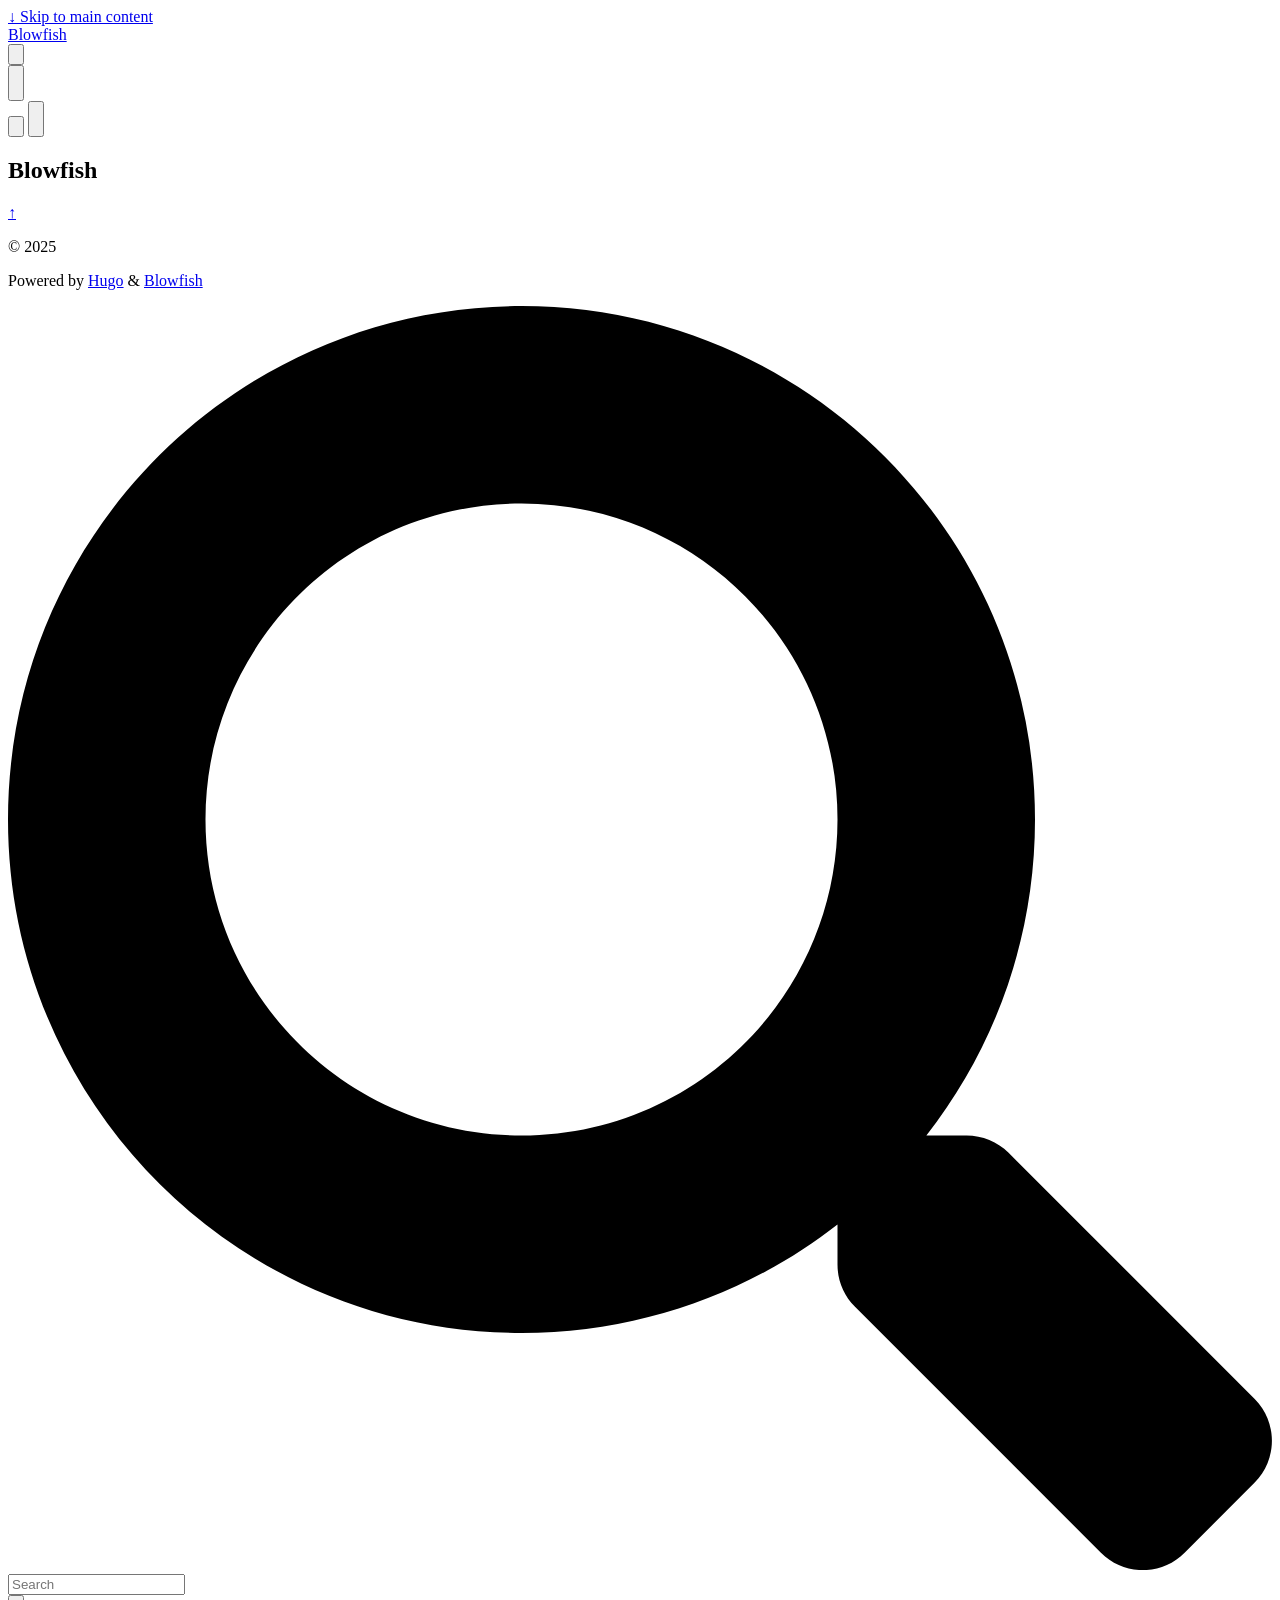
==== public/index.html @ 16b2619e "init(): hugo with blowfish" ====
<!doctype html>
<html
  lang="en"
  dir="ltr"
  class="scroll-smooth"
  data-default-appearance="light"
  data-auto-appearance="true"><head>
	<meta name="generator" content="Hugo 0.152.2"><script src="/livereload.js?mindelay=10&amp;v=2&amp;port=1313&amp;path=livereload" data-no-instant defer></script>
  <meta charset="utf-8">
  
    <meta http-equiv="content-language" content="en">
  
  <meta name="viewport" content="width=device-width, initial-scale=1.0">
  <meta http-equiv="X-UA-Compatible" content="ie=edge">
  <meta name="theme-color">

  
  
    <title>Blowfish</title>
    <meta name="title" content="Blowfish">
  

  
  
  
  
  
  <link rel="canonical" href="http://localhost:1313/">
  
    
      <link rel="alternate" type="application/rss+xml" href="/index.xml" title="Blowfish" />
  
    
      <link rel="alternate" type="application/json" href="/index.json" title="Blowfish" />
  

  
  
  

  
  <meta property="og:url" content="http://localhost:1313/">
  <meta property="og:site_name" content="Blowfish">
  <meta property="og:title" content="Blowfish">
  <meta property="og:locale" content="en">
  <meta property="og:type" content="website">

  
  <meta name="twitter:card" content="summary">
  <meta name="twitter:title" content="Blowfish">

  
  
  
  
    
      
    
  
    
      
    
  
    
      
    
  
  
    
  

  
  
  
  
  
  

  

  
  
  
  
  
  
  
  
    
  
  
  <link
    type="text/css"
    rel="stylesheet"
    href="/css/main.bundle.min.b3516d2448dbca46aab7811b1930a8708ece56c059d01c773e0862c43de93457685de3d0204dbedb1f30e3f3fb842df5cb2635067186ddfc57b5cecd2dbf078c.css"
    integrity="sha512-s1FtJEjbykaqt4EbGTCocI7OVsBZ0Bx3PghixD3pNFdoXePQIE2&#43;2x8w4/P7hC31yyY1BnGG3fxXtc7NLb8HjA==">

  
  
  <script
    type="text/javascript"
    src="/js/appearance.min.6f41174b3a05b680820fe08cadbfa5fb7a7ca347b76a0955cdc68b9d8aca1ce24f0547e138cea33bcc7904d551a90afcb1cc7f2d9fe8557075d501419046c08c.js"
    integrity="sha512-b0EXSzoFtoCCD&#43;CMrb&#43;l&#43;3p8o0e3aglVzcaLnYrKHOJPBUfhOM6jO8x5BNVRqQr8scx/LZ/oVXB11QFBkEbAjA=="></script>
  
  
  
  
  
  
    
    <script src="/lib/zoom/zoom.min.umd.b4b722fcb5d42f34f52b30a92f3521b69f403ca9d96d0d6179eb537cb870f5d83fdf1fe836688d95d5c99fefbda4170487711006e56051fa67ea00da10521721.js" integrity="sha512-tLci/LXULzT1KzCpLzUhtp9APKnZbQ1heetTfLhw9dg/3x/oNmiNldXJn&#43;&#43;9pBcEh3EQBuVgUfpn6gDaEFIXIQ=="></script>
  

  
  
  
    
  
  
    
  
  
  
  
  
  
  
    
    <script
      defer
      type="text/javascript"
      id="script-bundle"
      src="/js/main.bundle.min.e3d337dd3f18427eb20aa355839d583ef6382bc42e34cfe789adb9358d463ef51f53691e32f524259380d4d3add49162f522426784990f3a5dbd39c33c6ed05a.js"
      integrity="sha512-49M33T8YQn6yCqNVg51YPvY4K8QuNM/nia25NY1GPvUfU2keMvUkJZOA1NOt1JFi9SJCZ4SZDzpdvTnDPG7QWg=="
      data-copy="Copy"
      data-copied="Copied"></script>
  

  
  

<script src="/lib/jquery/jquery.slim.min.03cb160e3cfdb2667a2e2c80d283bebcf63ff8bbc4b629c9ab2babf6fae1d0c07ad470edae783efa4fabda2ac01c58d60e63b98b3c336be8208460f08f4354f5.js" integrity="sha512-A8sWDjz9smZ6LiyA0oO&#43;vPY/&#43;LvEtinJqyur9vrh0MB61HDtrng&#43;&#43;k&#43;r2irAHFjWDmO5izwza&#43;gghGDwj0NU9Q=="></script>


























  

  

  

  

  





  
  
    <link rel="apple-touch-icon" sizes="180x180" href="/apple-touch-icon.png">
    <link rel="icon" type="image/png" sizes="32x32" href="/favicon-32x32.png">
    <link rel="icon" type="image/png" sizes="16x16" href="/favicon-16x16.png">
    <link rel="manifest" href="/site.webmanifest">
  

  
  <script type="application/ld+json">
  {
    "@context": "https://schema.org",
    "@type": "WebSite",
    "@id": "http://localhost:1313/",
    "name": "Blowfish",
    
    "inLanguage": "en",
    "url": "http://localhost:1313/",
    
    "publisher" : {
      "@type": "Person",
      "name": ""
    }
  }
  </script>



  
  

  
  

  
  

  
  

  
  
</head>


















  
  
  <body class="flex flex-col h-screen m-auto leading-7 max-w-7xl px-6 sm:px-14 md:px-24 lg:px-32 text-lg bg-neutral text-neutral-900 dark:bg-neutral-800 dark:text-neutral scrollbar-thin scrollbar-track-neutral-200 scrollbar-thumb-neutral-400 dark:scrollbar-track-neutral-800 dark:scrollbar-thumb-neutral-600">
    <div id="the-top" class="absolute flex self-center">
      <a
        class="px-3 py-1 text-sm -translate-y-8 rounded-b-lg bg-primary-200 focus:translate-y-0 dark:bg-neutral-600"
        href="#main-content">
        <span class="font-bold text-primary-600 pe-2 dark:text-primary-400">&darr;</span>
        Skip to main content
      </a>
    </div>
    
    
      













<div
  class="main-menu flex items-center justify-between py-6 md:justify-start gap-x-3 pt-[2px] pr-2 md:pr-4 pb-[3px] pl-0">
  
  

  <div class="flex flex-1 items-center justify-between">
    <nav class="flex space-x-3">
      
        <a href="/" class="text-base font-medium">
          Blowfish
        </a>
      
    </nav>
    
  <nav class="hidden md:flex items-center gap-x-5 md:ml-12 h-12">
    

    

    

    
      <button
        id="search-button"
        aria-label="Search"
        class="text-base hover:text-primary-600 dark:hover:text-primary-400"
        title="Search (/)">
        <span class="relative block icon"><svg aria-hidden="true" focusable="false" data-prefix="fas" data-icon="search" class="svg-inline--fa fa-search fa-w-16" role="img" xmlns="http://www.w3.org/2000/svg" viewBox="0 0 512 512"><path fill="currentColor" d="M505 442.7L405.3 343c-4.5-4.5-10.6-7-17-7H372c27.6-35.3 44-79.7 44-128C416 93.1 322.9 0 208 0S0 93.1 0 208s93.1 208 208 208c48.3 0 92.7-16.4 128-44v16.3c0 6.4 2.5 12.5 7 17l99.7 99.7c9.4 9.4 24.6 9.4 33.9 0l28.3-28.3c9.4-9.4 9.4-24.6.1-34zM208 336c-70.7 0-128-57.2-128-128 0-70.7 57.2-128 128-128 70.7 0 128 57.2 128 128 0 70.7-57.2 128-128 128z"/></svg>
</span>
      </button>
    

    
      <div class=" flex items-center">
        <button
          id="appearance-switcher"
          aria-label="Dark mode switcher"
          type="button"
          class="text-base hover:text-primary-600 dark:hover:text-primary-400">
          <div class="flex items-center justify-center dark:hidden">
            <span class="relative block icon"><svg xmlns="http://www.w3.org/2000/svg" viewBox="0 0 512 512"><path fill="currentColor" d="M32 256c0-123.8 100.3-224 223.8-224c11.36 0 29.7 1.668 40.9 3.746c9.616 1.777 11.75 14.63 3.279 19.44C245 86.5 211.2 144.6 211.2 207.8c0 109.7 99.71 193 208.3 172.3c9.561-1.805 16.28 9.324 10.11 16.95C387.9 448.6 324.8 480 255.8 480C132.1 480 32 379.6 32 256z"/></svg>
</span>
          </div>
          <div class="items-center justify-center hidden dark:flex">
            <span class="relative block icon"><svg xmlns="http://www.w3.org/2000/svg" viewBox="0 0 512 512"><path fill="currentColor" d="M256 159.1c-53.02 0-95.1 42.98-95.1 95.1S202.1 351.1 256 351.1s95.1-42.98 95.1-95.1S309 159.1 256 159.1zM509.3 347L446.1 255.1l63.15-91.01c6.332-9.125 1.104-21.74-9.826-23.72l-109-19.7l-19.7-109c-1.975-10.93-14.59-16.16-23.72-9.824L256 65.89L164.1 2.736c-9.125-6.332-21.74-1.107-23.72 9.824L121.6 121.6L12.56 141.3C1.633 143.2-3.596 155.9 2.736 164.1L65.89 256l-63.15 91.01c-6.332 9.125-1.105 21.74 9.824 23.72l109 19.7l19.7 109c1.975 10.93 14.59 16.16 23.72 9.824L256 446.1l91.01 63.15c9.127 6.334 21.75 1.107 23.72-9.822l19.7-109l109-19.7C510.4 368.8 515.6 356.1 509.3 347zM256 383.1c-70.69 0-127.1-57.31-127.1-127.1c0-70.69 57.31-127.1 127.1-127.1s127.1 57.3 127.1 127.1C383.1 326.7 326.7 383.1 256 383.1z"/></svg>
</span>
          </div>
        </button>
      </div>
    
  </nav>

    
  <div class="flex md:hidden items-center gap-x-5 md:ml-12 h-12">
    <span></span>

    

    

    
      <button
        id="search-button-mobile"
        aria-label="Search"
        class="text-base hover:text-primary-600 dark:hover:text-primary-400"
        title="Search (/)">
        <span class="relative block icon"><svg aria-hidden="true" focusable="false" data-prefix="fas" data-icon="search" class="svg-inline--fa fa-search fa-w-16" role="img" xmlns="http://www.w3.org/2000/svg" viewBox="0 0 512 512"><path fill="currentColor" d="M505 442.7L405.3 343c-4.5-4.5-10.6-7-17-7H372c27.6-35.3 44-79.7 44-128C416 93.1 322.9 0 208 0S0 93.1 0 208s93.1 208 208 208c48.3 0 92.7-16.4 128-44v16.3c0 6.4 2.5 12.5 7 17l99.7 99.7c9.4 9.4 24.6 9.4 33.9 0l28.3-28.3c9.4-9.4 9.4-24.6.1-34zM208 336c-70.7 0-128-57.2-128-128 0-70.7 57.2-128 128-128 70.7 0 128 57.2 128 128 0 70.7-57.2 128-128 128z"/></svg>
</span>
      </button>
    

    
      <button
        id="appearance-switcher-mobile"
        aria-label="Dark mode switcher"
        type="button"
        class="text-base hover:text-primary-600 dark:hover:text-primary-400 me-1">
        <div class="flex items-center justify-center dark:hidden">
          <span class="relative block icon"><svg xmlns="http://www.w3.org/2000/svg" viewBox="0 0 512 512"><path fill="currentColor" d="M32 256c0-123.8 100.3-224 223.8-224c11.36 0 29.7 1.668 40.9 3.746c9.616 1.777 11.75 14.63 3.279 19.44C245 86.5 211.2 144.6 211.2 207.8c0 109.7 99.71 193 208.3 172.3c9.561-1.805 16.28 9.324 10.11 16.95C387.9 448.6 324.8 480 255.8 480C132.1 480 32 379.6 32 256z"/></svg>
</span>
        </div>
        <div class="items-center justify-center hidden dark:flex">
          <span class="relative block icon"><svg xmlns="http://www.w3.org/2000/svg" viewBox="0 0 512 512"><path fill="currentColor" d="M256 159.1c-53.02 0-95.1 42.98-95.1 95.1S202.1 351.1 256 351.1s95.1-42.98 95.1-95.1S309 159.1 256 159.1zM509.3 347L446.1 255.1l63.15-91.01c6.332-9.125 1.104-21.74-9.826-23.72l-109-19.7l-19.7-109c-1.975-10.93-14.59-16.16-23.72-9.824L256 65.89L164.1 2.736c-9.125-6.332-21.74-1.107-23.72 9.824L121.6 121.6L12.56 141.3C1.633 143.2-3.596 155.9 2.736 164.1L65.89 256l-63.15 91.01c-6.332 9.125-1.105 21.74 9.824 23.72l109 19.7l19.7 109c1.975 10.93 14.59 16.16 23.72 9.824L256 446.1l91.01 63.15c9.127 6.334 21.75 1.107 23.72-9.822l19.7-109l109-19.7C510.4 368.8 515.6 356.1 509.3 347zM256 383.1c-70.69 0-127.1-57.31-127.1-127.1c0-70.69 57.31-127.1 127.1-127.1s127.1 57.3 127.1 127.1C383.1 326.7 326.7 383.1 256 383.1z"/></svg>
</span>
        </div>
      </button>
    
  </div>

  </div>
  
  <div class="-my-2 md:hidden">
    <div id="menu-button" class="block">
      
    </div>
  </div>

</div>





    
    <div class="relative flex flex-col grow">
      <main id="main-content" class="grow">
        
  
  
    
<article
  class="
    h-full
   flex flex-col items-center justify-center text-center">
  <header class="relative px-1 py-1 flex flex-col items-center mb-3">
    
    <h1 class="text-4xl font-extrabold">
      Blowfish
    </h1>
    
    <div class="mt-1 text-2xl">
      

    </div>
  </header>
  <section class="prose dark:prose-invert w-full"></section>
</article>
<section>
  



</section>

  

        


  






<div
  id="scroll-to-top"
  class="fixed bottom-6 end-6 z-50 transform translate-y-4 opacity-0 duration-200">
  <a
    href="#the-top"
    class="pointer-events-auto flex h-12 w-12 items-center justify-center rounded-full bg-neutral/50 text-xl text-neutral-700 hover:text-primary-600 dark:bg-neutral-800/50 dark:text-neutral dark:hover:text-primary-400"
    aria-label="Scroll to top"
    title="Scroll to top">
    &uarr;
  </a>
</div>

      </main><footer id="site-footer" class="py-10 print:hidden">
  
  
    
  
  <div class="flex items-center justify-between">
    
    
      <p class="text-sm text-neutral-500 dark:text-neutral-400">
          &copy;
          2025
          
      </p>
    

    
    
      <p class="text-xs text-neutral-500 dark:text-neutral-400">
        
        
        Powered by <a class="hover:underline hover:decoration-primary-400 hover:text-primary-500"
          href="https://gohugo.io/" target="_blank" rel="noopener noreferrer">Hugo</a> &amp; <a class="hover:underline hover:decoration-primary-400 hover:text-primary-500"
          href="https://blowfish.page/" target="_blank" rel="noopener noreferrer">Blowfish</a>
      </p>
    
  </div>
  
    <script>
      mediumZoom(document.querySelectorAll("img:not(.nozoom)"), {
        margin: 24,
        background: "rgba(0,0,0,0.5)",
        scrollOffset: 0,
      });
    </script>
  
  
  
  <script
    type="text/javascript"
    src="/js/process.min.ee03488f19c93c2efb199e2e3014ea5f3cb2ce7d45154adb3399a158cac27ca52831db249ede5bb602700ef87eb02434139de0858af1818ab0fb4182472204a4.js"
    integrity="sha512-7gNIjxnJPC77GZ4uMBTqXzyyzn1FFUrbM5mhWMrCfKUoMdsknt5btgJwDvh&#43;sCQ0E53ghYrxgYqw&#43;0GCRyIEpA=="></script>
  
  
</footer>
<div
  id="search-wrapper"
  class="invisible fixed inset-0 flex h-screen w-screen cursor-default flex-col bg-neutral-500/50 p-4 backdrop-blur-sm dark:bg-neutral-900/50 sm:p-6 md:p-[10vh] lg:p-[12vh] z-500"
  data-url="http://localhost:1313/">
  <div
    id="search-modal"
    class="flex flex-col w-full max-w-3xl min-h-0 mx-auto border rounded-md shadow-lg top-20 border-neutral-200 bg-neutral dark:border-neutral-700 dark:bg-neutral-800">
    <header class="relative z-10 flex items-center justify-between flex-none px-2">
      <form class="flex items-center flex-auto min-w-0">
        <div class="flex items-center justify-center w-8 h-8 text-neutral-400">
          <span class="relative block icon"><svg aria-hidden="true" focusable="false" data-prefix="fas" data-icon="search" class="svg-inline--fa fa-search fa-w-16" role="img" xmlns="http://www.w3.org/2000/svg" viewBox="0 0 512 512"><path fill="currentColor" d="M505 442.7L405.3 343c-4.5-4.5-10.6-7-17-7H372c27.6-35.3 44-79.7 44-128C416 93.1 322.9 0 208 0S0 93.1 0 208s93.1 208 208 208c48.3 0 92.7-16.4 128-44v16.3c0 6.4 2.5 12.5 7 17l99.7 99.7c9.4 9.4 24.6 9.4 33.9 0l28.3-28.3c9.4-9.4 9.4-24.6.1-34zM208 336c-70.7 0-128-57.2-128-128 0-70.7 57.2-128 128-128 70.7 0 128 57.2 128 128 0 70.7-57.2 128-128 128z"/></svg>
</span>
        </div>
        <input
          type="search"
          id="search-query"
          class="flex flex-auto h-12 mx-1 bg-transparent appearance-none focus:outline-dotted focus:outline-2 focus:outline-transparent"
          placeholder="Search"
          tabindex="0">
      </form>
      <button
        id="close-search-button"
        class="flex items-center justify-center w-8 h-8 text-neutral-700 hover:text-primary-600 dark:text-neutral dark:hover:text-primary-400"
        title="Close (Esc)">
        <span class="relative block icon"><svg xmlns="http://www.w3.org/2000/svg" viewBox="0 0 320 512"><path fill="currentColor" d="M310.6 361.4c12.5 12.5 12.5 32.75 0 45.25C304.4 412.9 296.2 416 288 416s-16.38-3.125-22.62-9.375L160 301.3L54.63 406.6C48.38 412.9 40.19 416 32 416S15.63 412.9 9.375 406.6c-12.5-12.5-12.5-32.75 0-45.25l105.4-105.4L9.375 150.6c-12.5-12.5-12.5-32.75 0-45.25s32.75-12.5 45.25 0L160 210.8l105.4-105.4c12.5-12.5 32.75-12.5 45.25 0s12.5 32.75 0 45.25l-105.4 105.4L310.6 361.4z"/></svg>
</span>
      </button>
    </header>
    <section class="flex-auto px-2 overflow-auto">
      <ul id="search-results">
        
      </ul>
    </section>
  </div>
</div>

    </div>
  </body>
  
</html>
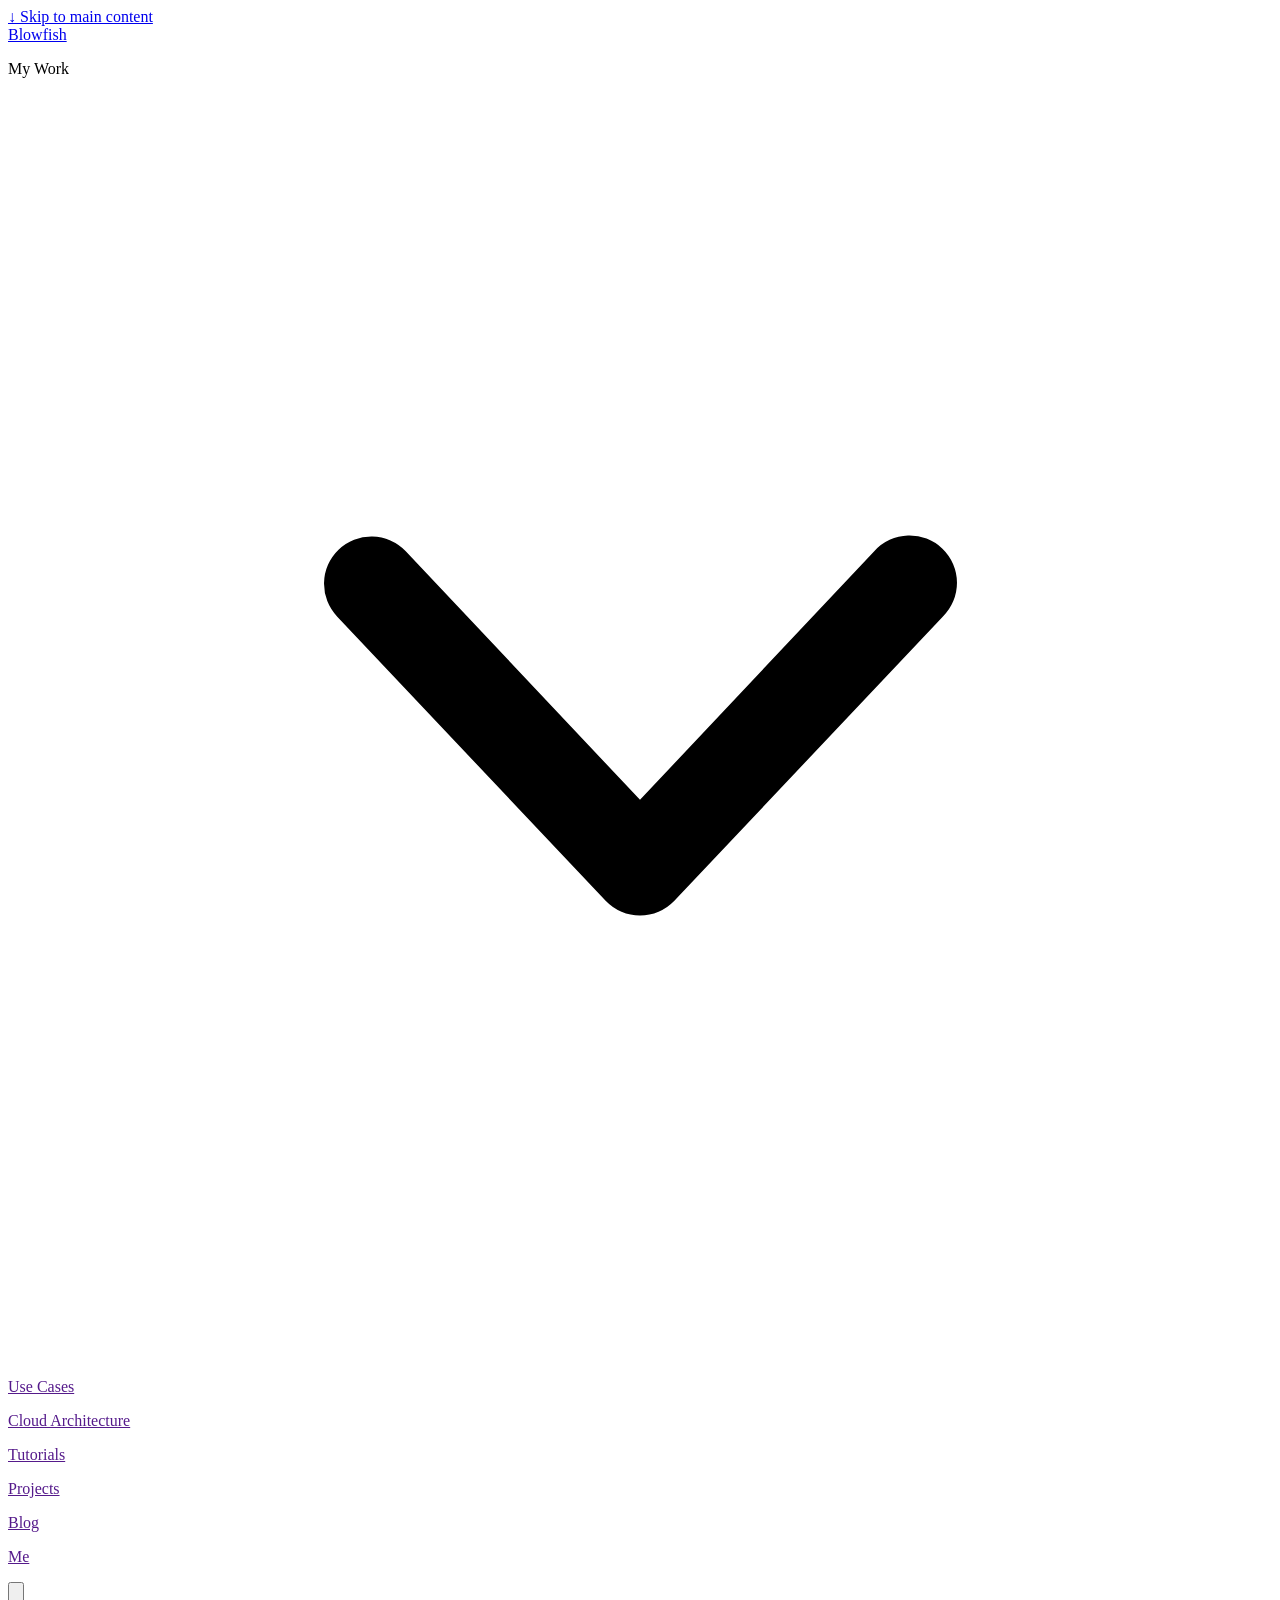
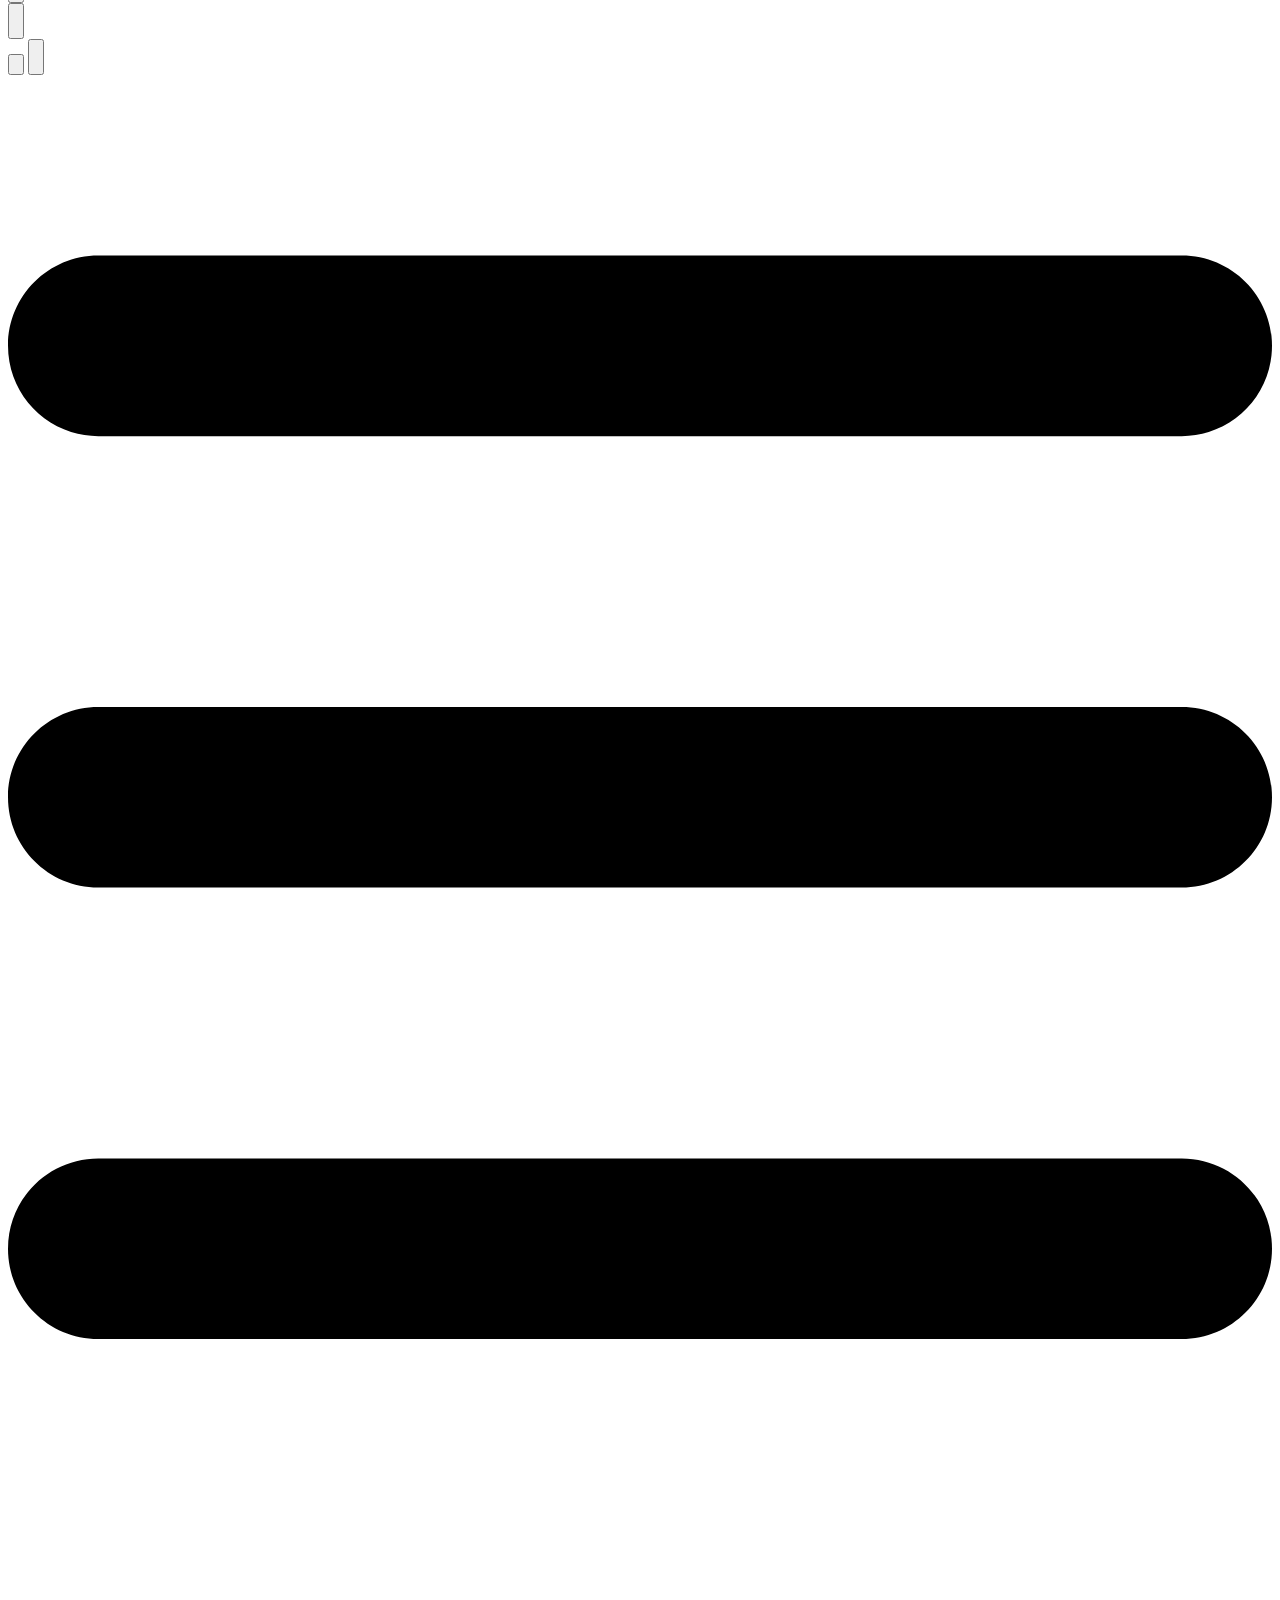
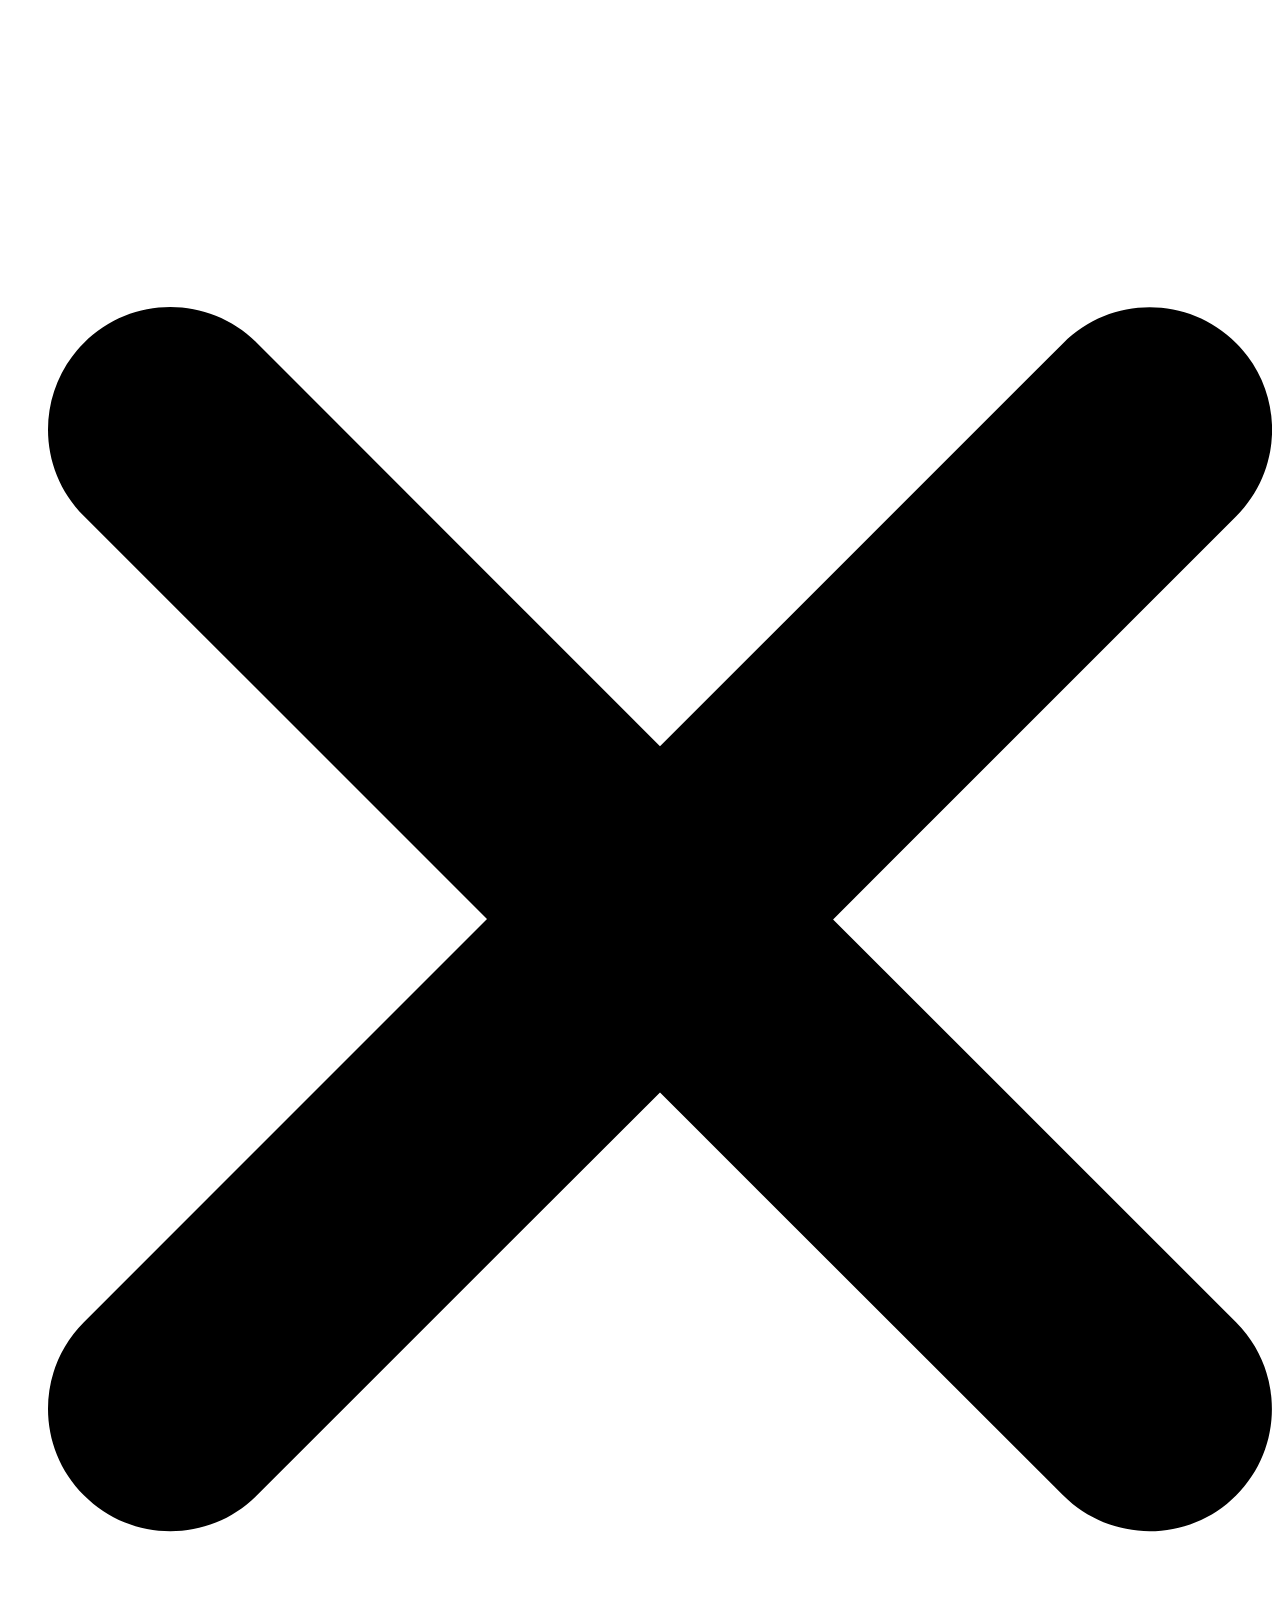
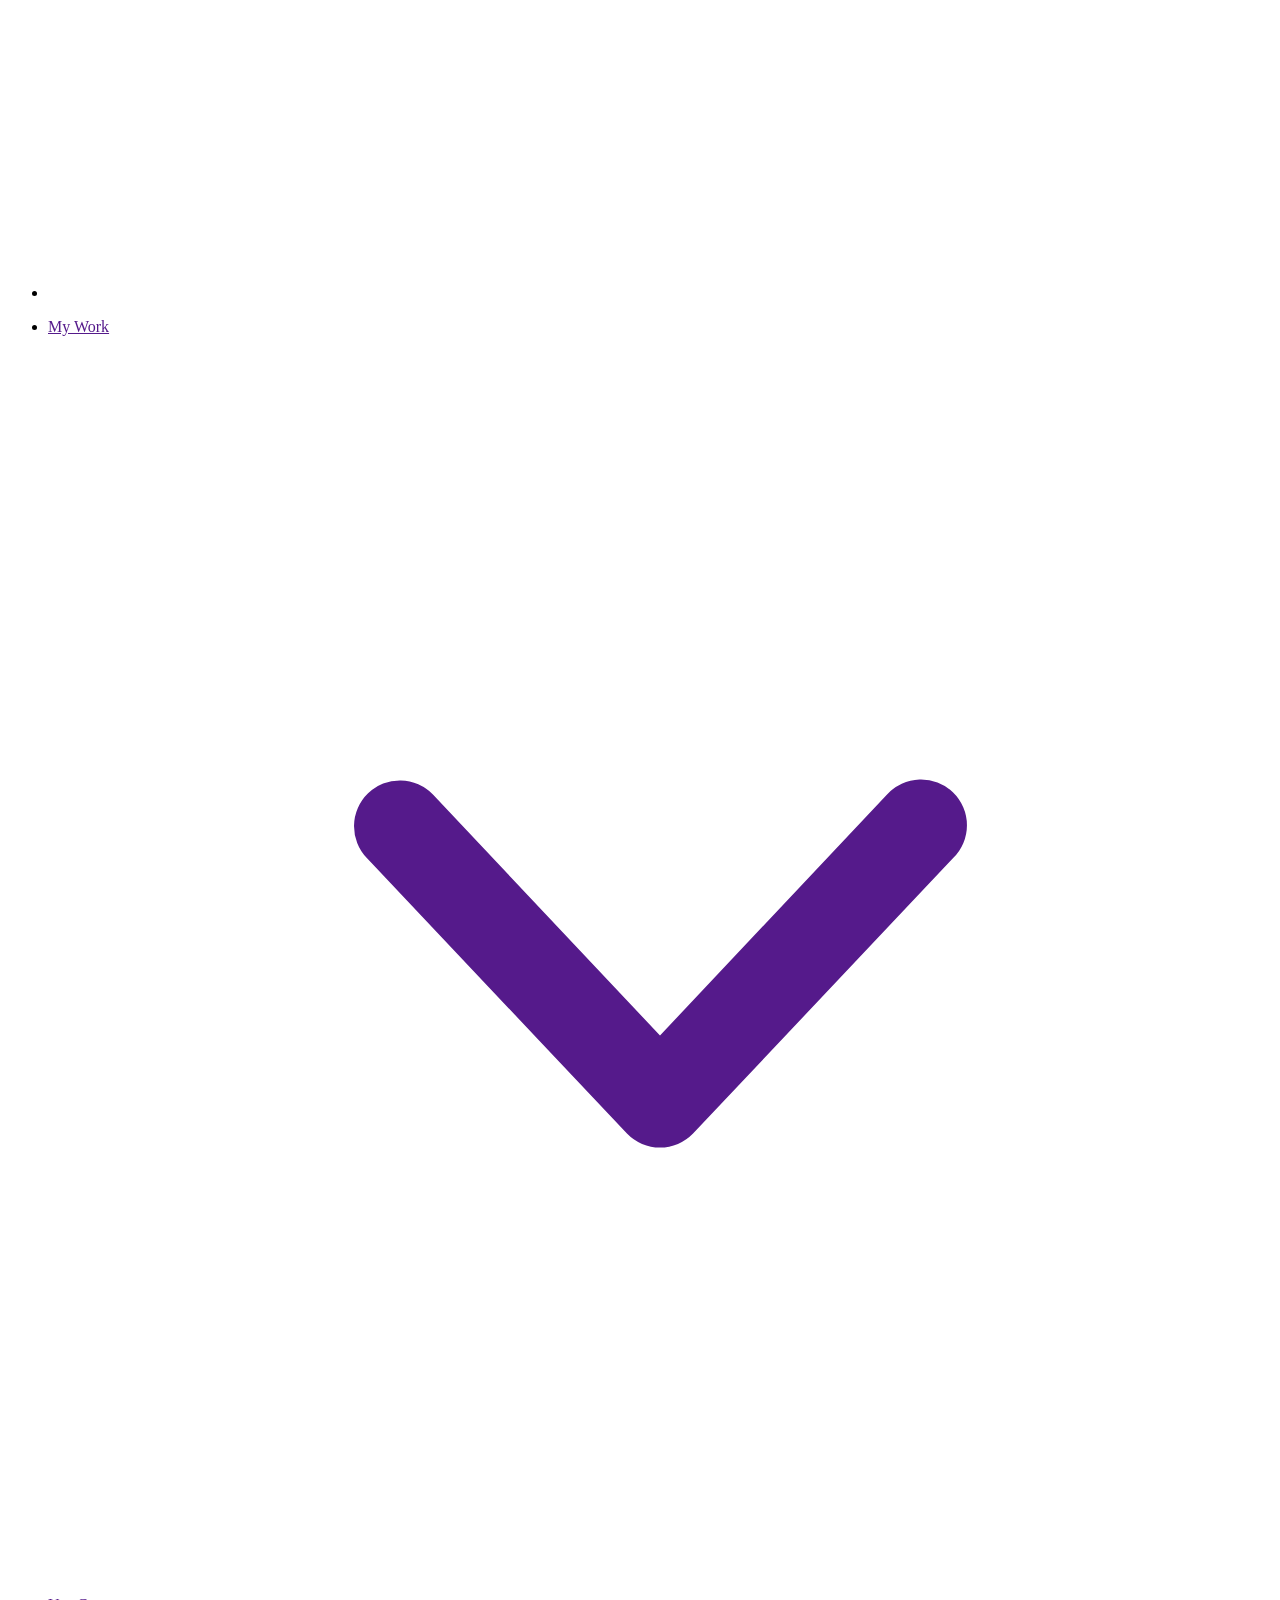
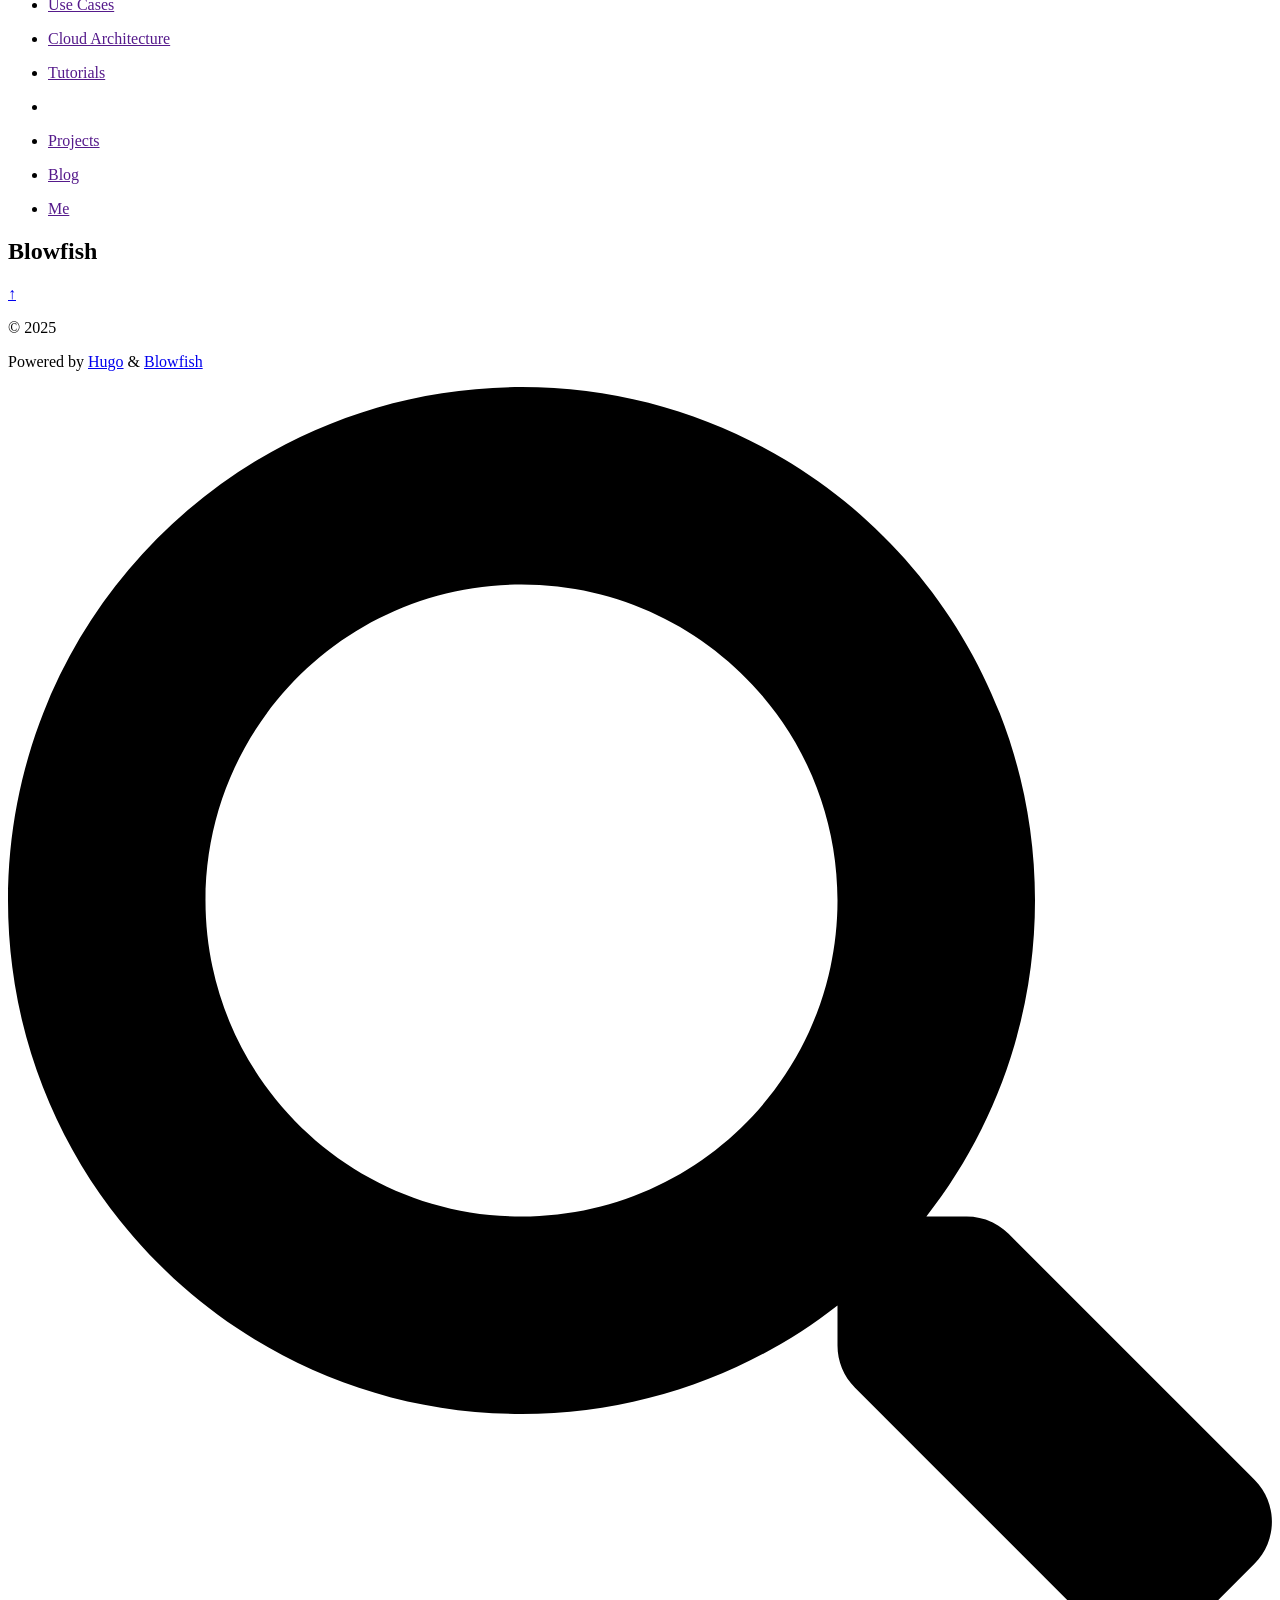
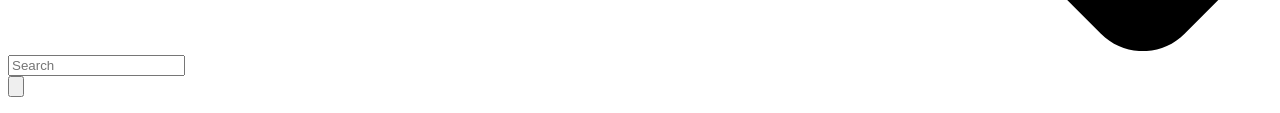
==== commit 52d052d8: "feat(main menu):add few main menu header page" ====
--- a/public/index.html
+++ b/public/index.html
@@ -92,8 +92,8 @@
   <link
     type="text/css"
     rel="stylesheet"
-    href="/css/main.bundle.min.b3516d2448dbca46aab7811b1930a8708ece56c059d01c773e0862c43de93457685de3d0204dbedb1f30e3f3fb842df5cb2635067186ddfc57b5cecd2dbf078c.css"
-    integrity="sha512-s1FtJEjbykaqt4EbGTCocI7OVsBZ0Bx3PghixD3pNFdoXePQIE2&#43;2x8w4/P7hC31yyY1BnGG3fxXtc7NLb8HjA==">
+    href="/css/main.bundle.min.08171f97cc4cc5e26d8b3054a8648a2ed48466ffc00e5a6cecfb38244cf3c32ada1343960e5634093212b70f3cf924ec5c8bbbe85995e91fa86300d0ac822822.css"
+    integrity="sha512-CBcfl8xMxeJtizBUqGSKLtSEZv/ADlps7Ps4JEzzwyraE0OWDlY0CTIStw88&#43;STsXIu76FmV6R&#43;oYwDQrIIoIg==">
 
   
   
@@ -284,6 +284,136 @@
     
   <nav class="hidden md:flex items-center gap-x-5 md:ml-12 h-12">
     
+      
+        
+  <div>
+  <div class="cursor-pointer flex items-center nested-menu">
+    
+    <a
+      
+      aria-label="My Work"
+      class="text-base font-medium hover:text-primary-600 dark:hover:text-primary-400"
+      title="">
+      <p>
+        My Work
+      </p>
+    </a>
+    <span>
+      <span class="relative block icon"><svg
+  xmlns="http://www.w3.org/2000/svg"
+  viewBox="0 0 20 20"
+  fill="currentColor"
+  aria-hidden="true"
+>
+  <path
+    fill-rule="evenodd"
+    d="M5.23 7.21a.75.75 0 011.06.02L10 11.168l3.71-3.938a.75.75 0 111.08 1.04l-4.25 4.5a.75.75 0 01-1.08 0l-4.25-4.5a.75.75 0 01.02-1.06z"
+    clip-rule="evenodd"
+  />
+</svg>
+</span>
+    </span>
+  </div>
+  <div class="absolute menuhide">
+    <div class="pt-2 p-5 mt-2 rounded-xl backdrop-blur shadow-2xl">
+      <div class="flex flex-col space-y-3">
+        
+          <a
+            href=""
+            
+            aria-label="Use Cases"
+            class="flex items-center hover:text-primary-600 dark:hover:text-primary-400">
+            
+            <p class="text-sm font-sm" title="">
+              Use Cases
+            </p>
+          </a>
+        
+          <a
+            href=""
+            
+            aria-label="Cloud Architecture"
+            class="flex items-center hover:text-primary-600 dark:hover:text-primary-400">
+            
+            <p class="text-sm font-sm" title="">
+              Cloud Architecture
+            </p>
+          </a>
+        
+          <a
+            href=""
+            
+            aria-label="Tutorials"
+            class="flex items-center hover:text-primary-600 dark:hover:text-primary-400">
+            
+            <p class="text-sm font-sm" title="">
+              Tutorials
+            </p>
+          </a>
+        
+      </div>
+    </div>
+  </div>
+</div>
+
+
+
+      
+        
+  <a
+  href=""
+  
+  class="flex items-center hover:text-primary-600 dark:hover:text-primary-400"
+  aria-label="Projects"
+  title="">
+  
+  
+    <p class="text-base font-medium">
+      Projects
+    </p>
+  
+</a>
+
+
+
+      
+        
+  <a
+  href=""
+  
+  class="flex items-center hover:text-primary-600 dark:hover:text-primary-400"
+  aria-label="Blog"
+  title="">
+  
+  
+    <p class="text-base font-medium">
+      Blog
+    </p>
+  
+</a>
+
+
+
+      
+        
+  <a
+  href=""
+  
+  class="flex items-center hover:text-primary-600 dark:hover:text-primary-400"
+  aria-label="Me"
+  title="">
+  
+  
+    <p class="text-base font-medium">
+      Me
+    </p>
+  
+</a>
+
+
+
+      
+    
 
     
 
@@ -361,6 +491,161 @@
   
   <div class="-my-2 md:hidden">
     <div id="menu-button" class="block">
+      
+        <div class="cursor-pointer hover:text-primary-600 dark:hover:text-primary-400">
+          <span class="relative block icon"><svg xmlns="http://www.w3.org/2000/svg" viewBox="0 0 448 512"><path fill="currentColor" d="M0 96C0 78.33 14.33 64 32 64H416C433.7 64 448 78.33 448 96C448 113.7 433.7 128 416 128H32C14.33 128 0 113.7 0 96zM0 256C0 238.3 14.33 224 32 224H416C433.7 224 448 238.3 448 256C448 273.7 433.7 288 416 288H32C14.33 288 0 273.7 0 256zM416 448H32C14.33 448 0 433.7 0 416C0 398.3 14.33 384 32 384H416C433.7 384 448 398.3 448 416C448 433.7 433.7 448 416 448z"/></svg>
+</span>
+        </div>
+        <div
+          id="menu-wrapper"
+          class="fixed inset-0 z-30 invisible w-screen h-screen m-0 overflow-auto transition-opacity opacity-0 cursor-default bg-neutral-100/50 backdrop-blur-sm dark:bg-neutral-900/50 pt-[5px]">
+          <ul
+            class="flex space-y-2 mt-3 flex-col items-end w-full px-6 py-6 mx-auto overflow-visible list-none text-end max-w-7xl">
+            <li id="menu-close-button">
+              <span
+                class="cursor-pointer inline-block align-text-bottom hover:text-primary-600 dark:hover:text-primary-400">
+                <span class="relative block icon"><svg xmlns="http://www.w3.org/2000/svg" viewBox="0 0 320 512"><path fill="currentColor" d="M310.6 361.4c12.5 12.5 12.5 32.75 0 45.25C304.4 412.9 296.2 416 288 416s-16.38-3.125-22.62-9.375L160 301.3L54.63 406.6C48.38 412.9 40.19 416 32 416S15.63 412.9 9.375 406.6c-12.5-12.5-12.5-32.75 0-45.25l105.4-105.4L9.375 150.6c-12.5-12.5-12.5-32.75 0-45.25s32.75-12.5 45.25 0L160 210.8l105.4-105.4c12.5-12.5 32.75-12.5 45.25 0s12.5 32.75 0 45.25l-105.4 105.4L310.6 361.4z"/></svg>
+</span>
+              </span>
+            </li>
+
+            
+              
+  <li class="mt-1">
+  <a
+    href=""
+    aria-label="My Work"
+    class="flex items-center hover:text-primary-600 dark:hover:text-primary-400">
+    
+    <p class="text-bg font-bg" title="">
+      My Work
+    </p>
+    <span>
+      <span class="relative block icon"><svg
+  xmlns="http://www.w3.org/2000/svg"
+  viewBox="0 0 20 20"
+  fill="currentColor"
+  aria-hidden="true"
+>
+  <path
+    fill-rule="evenodd"
+    d="M5.23 7.21a.75.75 0 011.06.02L10 11.168l3.71-3.938a.75.75 0 111.08 1.04l-4.25 4.5a.75.75 0 01-1.08 0l-4.25-4.5a.75.75 0 01.02-1.06z"
+    clip-rule="evenodd"
+  />
+</svg>
+</span>
+    </span>
+  </a>
+</li>
+
+  <li class="mt-1">
+    <a
+      href=""
+      
+      aria-label="Use Cases"
+      class="flex items-center hover:text-primary-600 dark:hover:text-primary-400">
+      
+      <p class="text-sm font-small" title="">
+        Use Cases
+      </p>
+    </a>
+  </li>
+
+  <li class="mt-1">
+    <a
+      href=""
+      
+      aria-label="Cloud Architecture"
+      class="flex items-center hover:text-primary-600 dark:hover:text-primary-400">
+      
+      <p class="text-sm font-small" title="">
+        Cloud Architecture
+      </p>
+    </a>
+  </li>
+
+  <li class="mt-1">
+    <a
+      href=""
+      
+      aria-label="Tutorials"
+      class="flex items-center hover:text-primary-600 dark:hover:text-primary-400">
+      
+      <p class="text-sm font-small" title="">
+        Tutorials
+      </p>
+    </a>
+  </li>
+
+<li class="mb-2"></li>
+
+
+
+            
+              
+  <li class="mt-1">
+  <a
+    href=""
+    
+    class="flex items-center hover:text-primary-600 dark:hover:text-primary-400"
+    aria-label="Projects"
+    title="">
+    
+    
+      <p class="text-bg font-bg">
+        Projects
+      </p>
+    
+  </a>
+</li>
+
+
+
+            
+              
+  <li class="mt-1">
+  <a
+    href=""
+    
+    class="flex items-center hover:text-primary-600 dark:hover:text-primary-400"
+    aria-label="Blog"
+    title="">
+    
+    
+      <p class="text-bg font-bg">
+        Blog
+      </p>
+    
+  </a>
+</li>
+
+
+
+            
+              
+  <li class="mt-1">
+  <a
+    href=""
+    
+    class="flex items-center hover:text-primary-600 dark:hover:text-primary-400"
+    aria-label="Me"
+    title="">
+    
+    
+      <p class="text-bg font-bg">
+        Me
+      </p>
+    
+  </a>
+</li>
+
+
+
+            
+
+          </ul>
+          
+        </div>
       
     </div>
   </div>
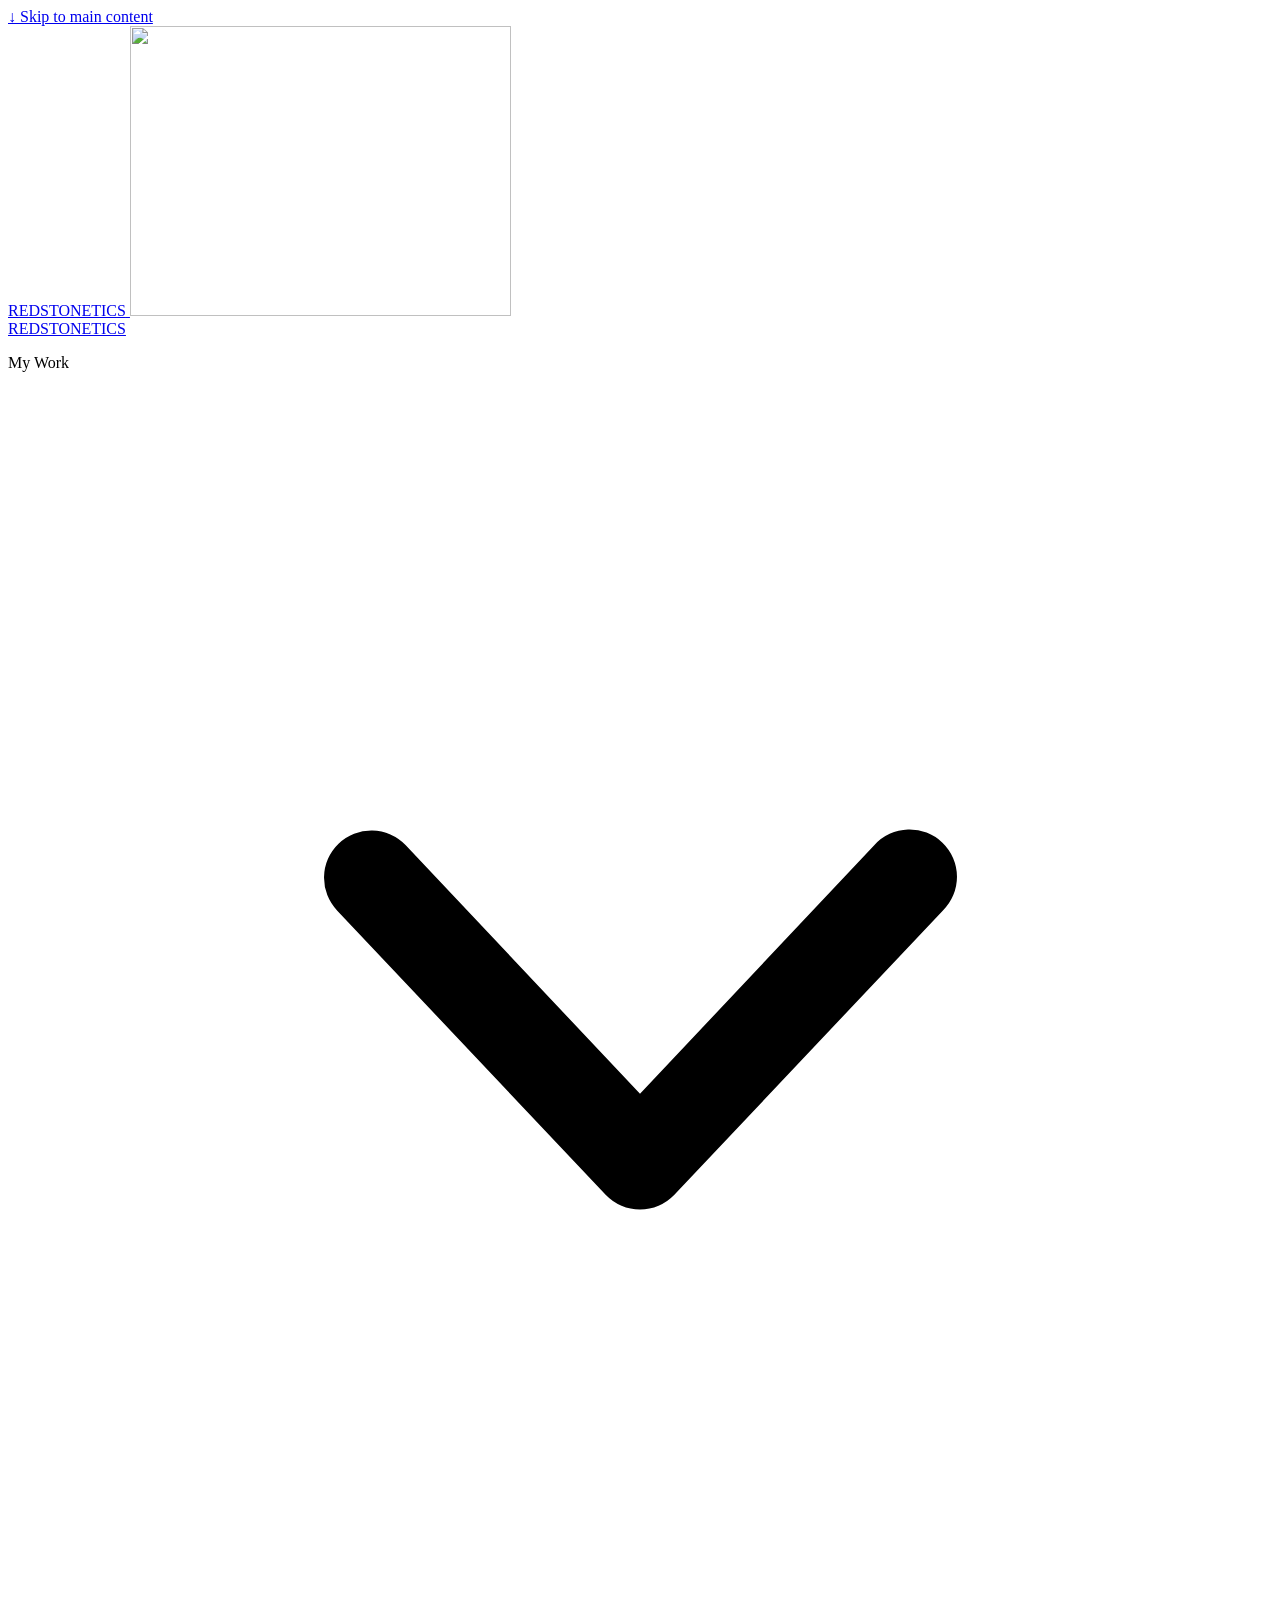
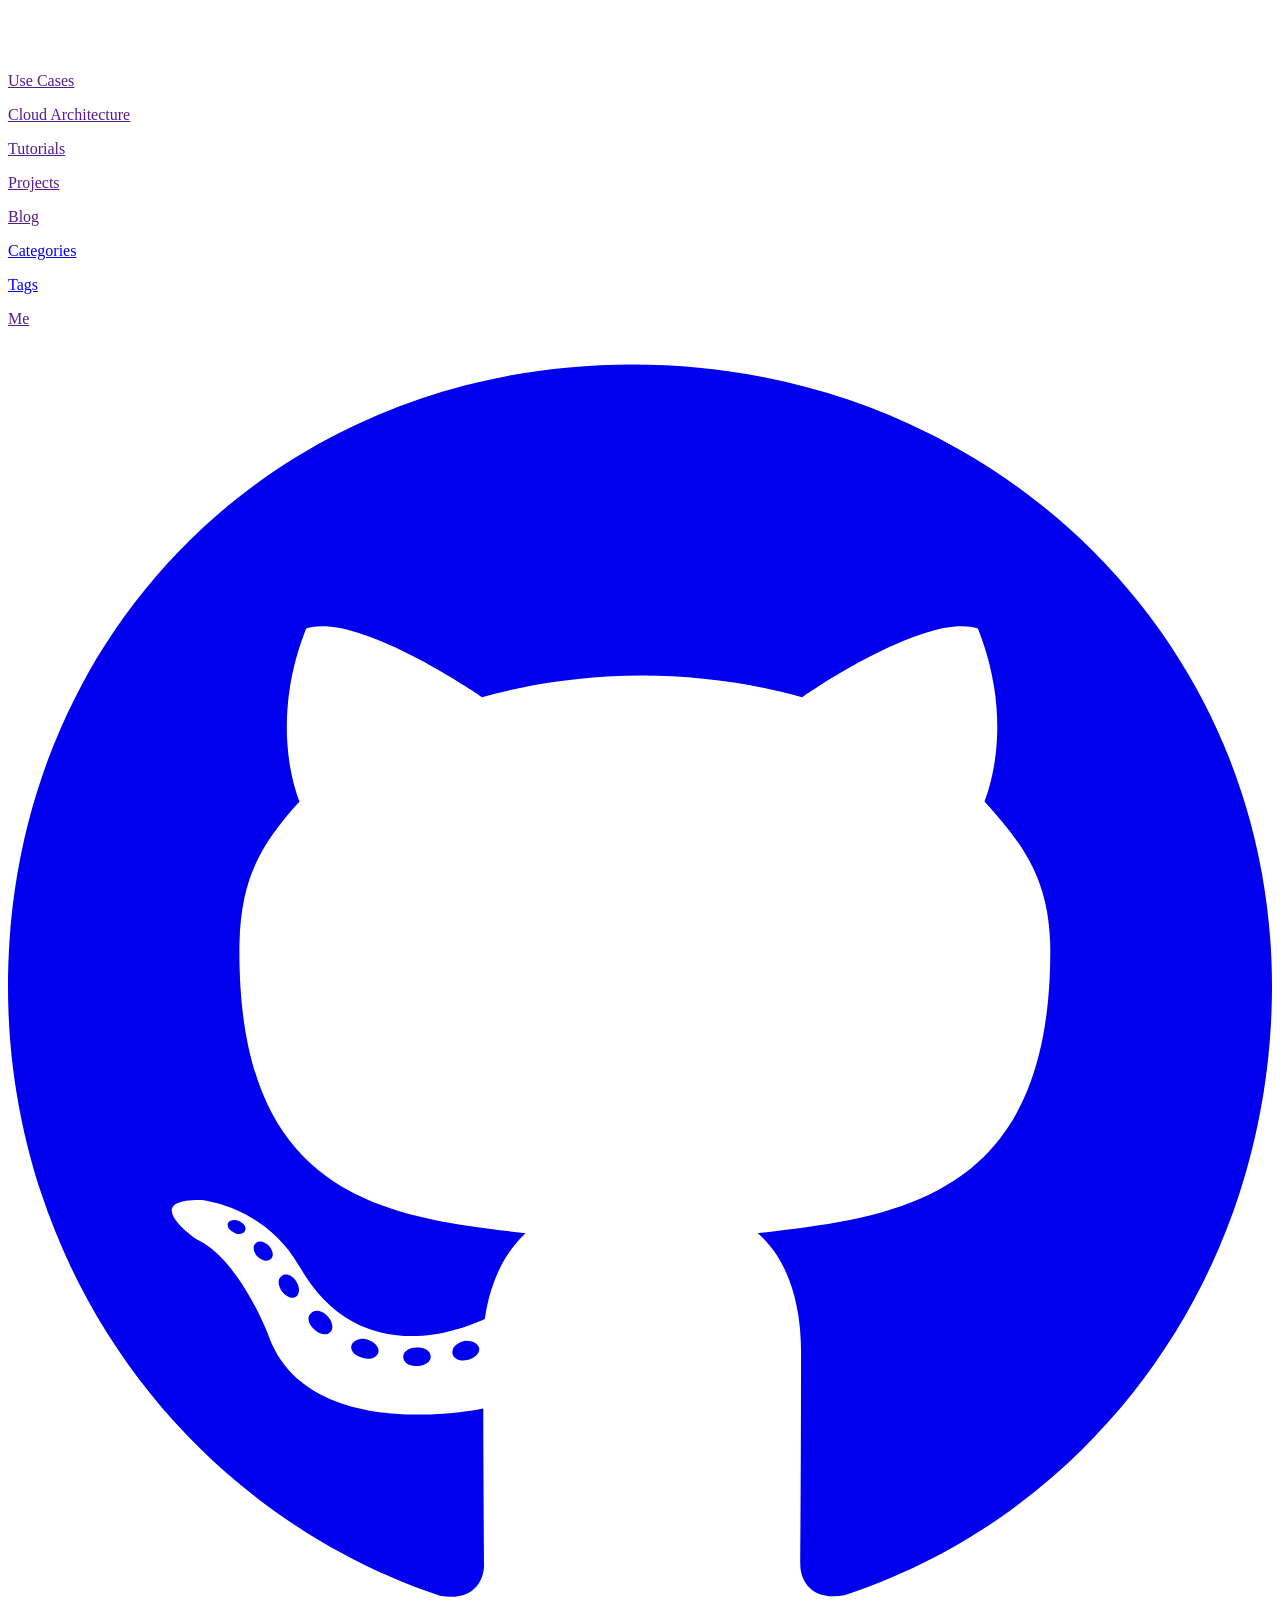
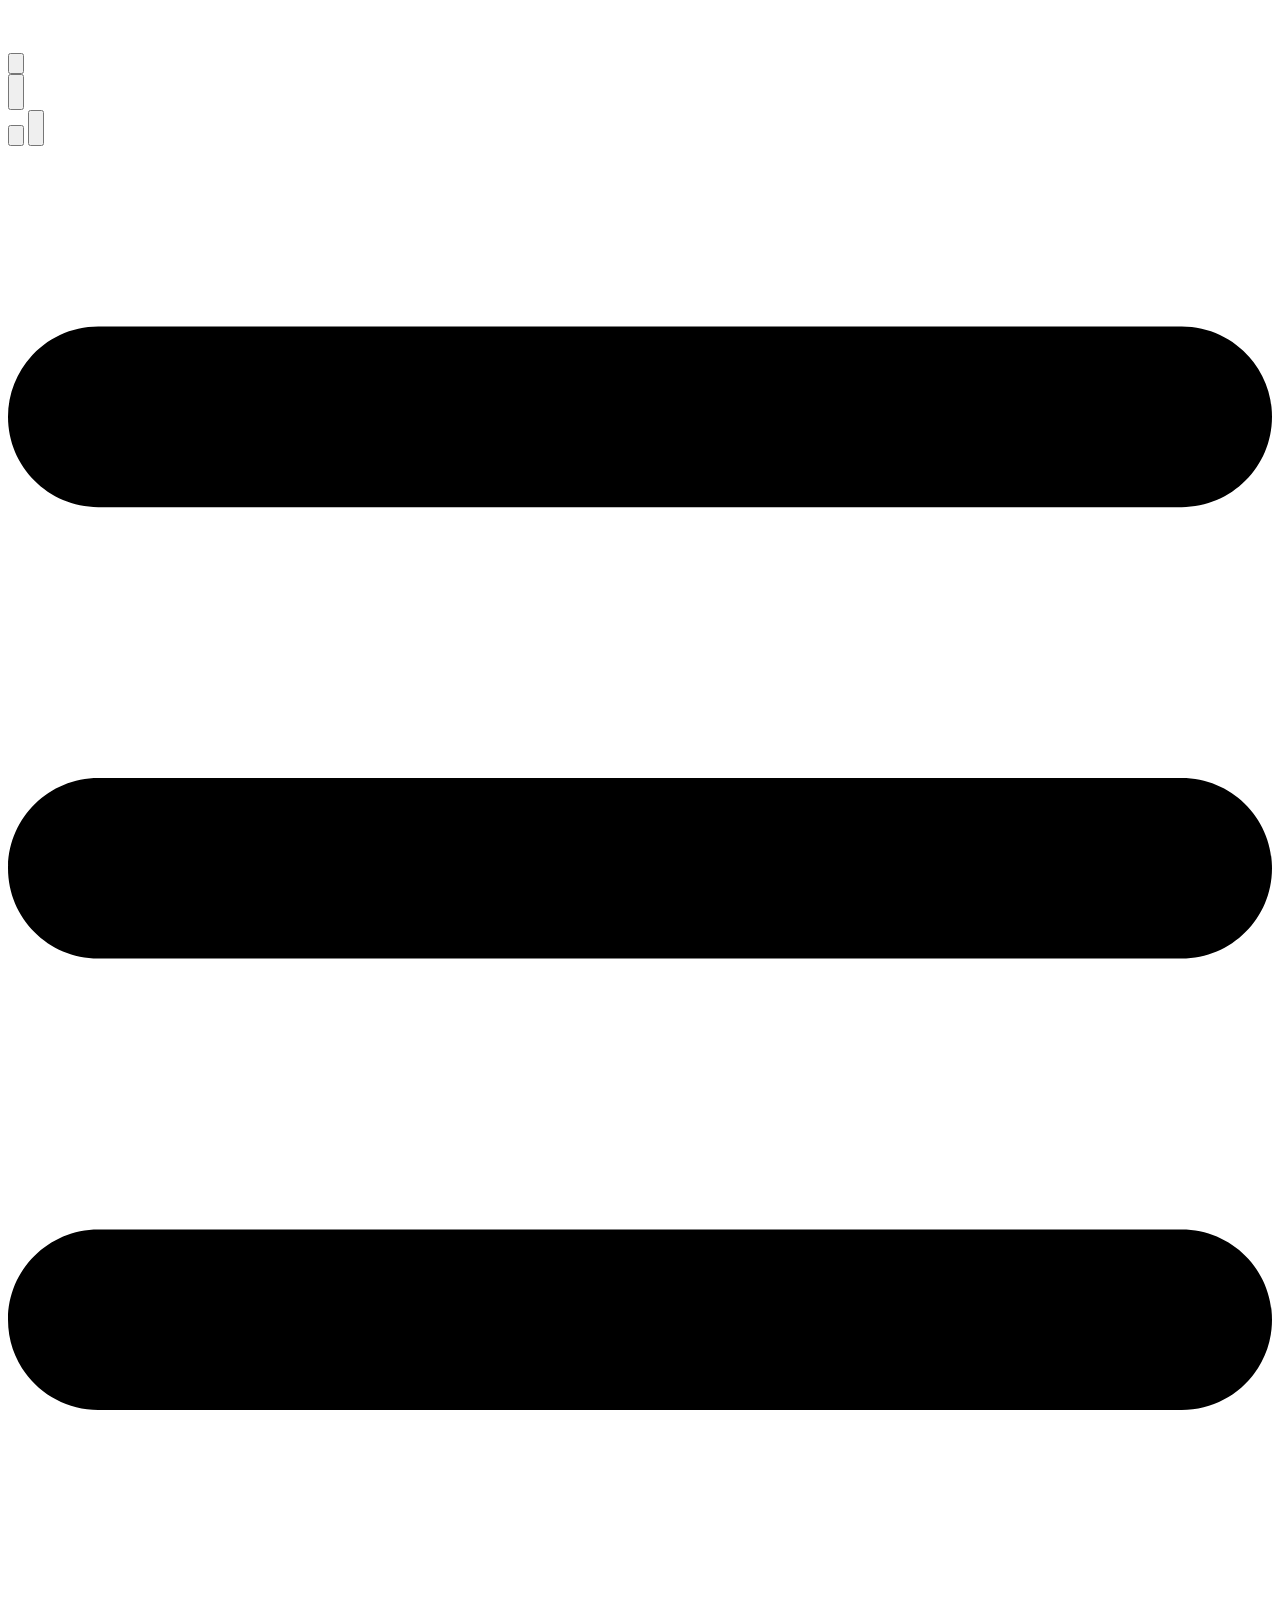
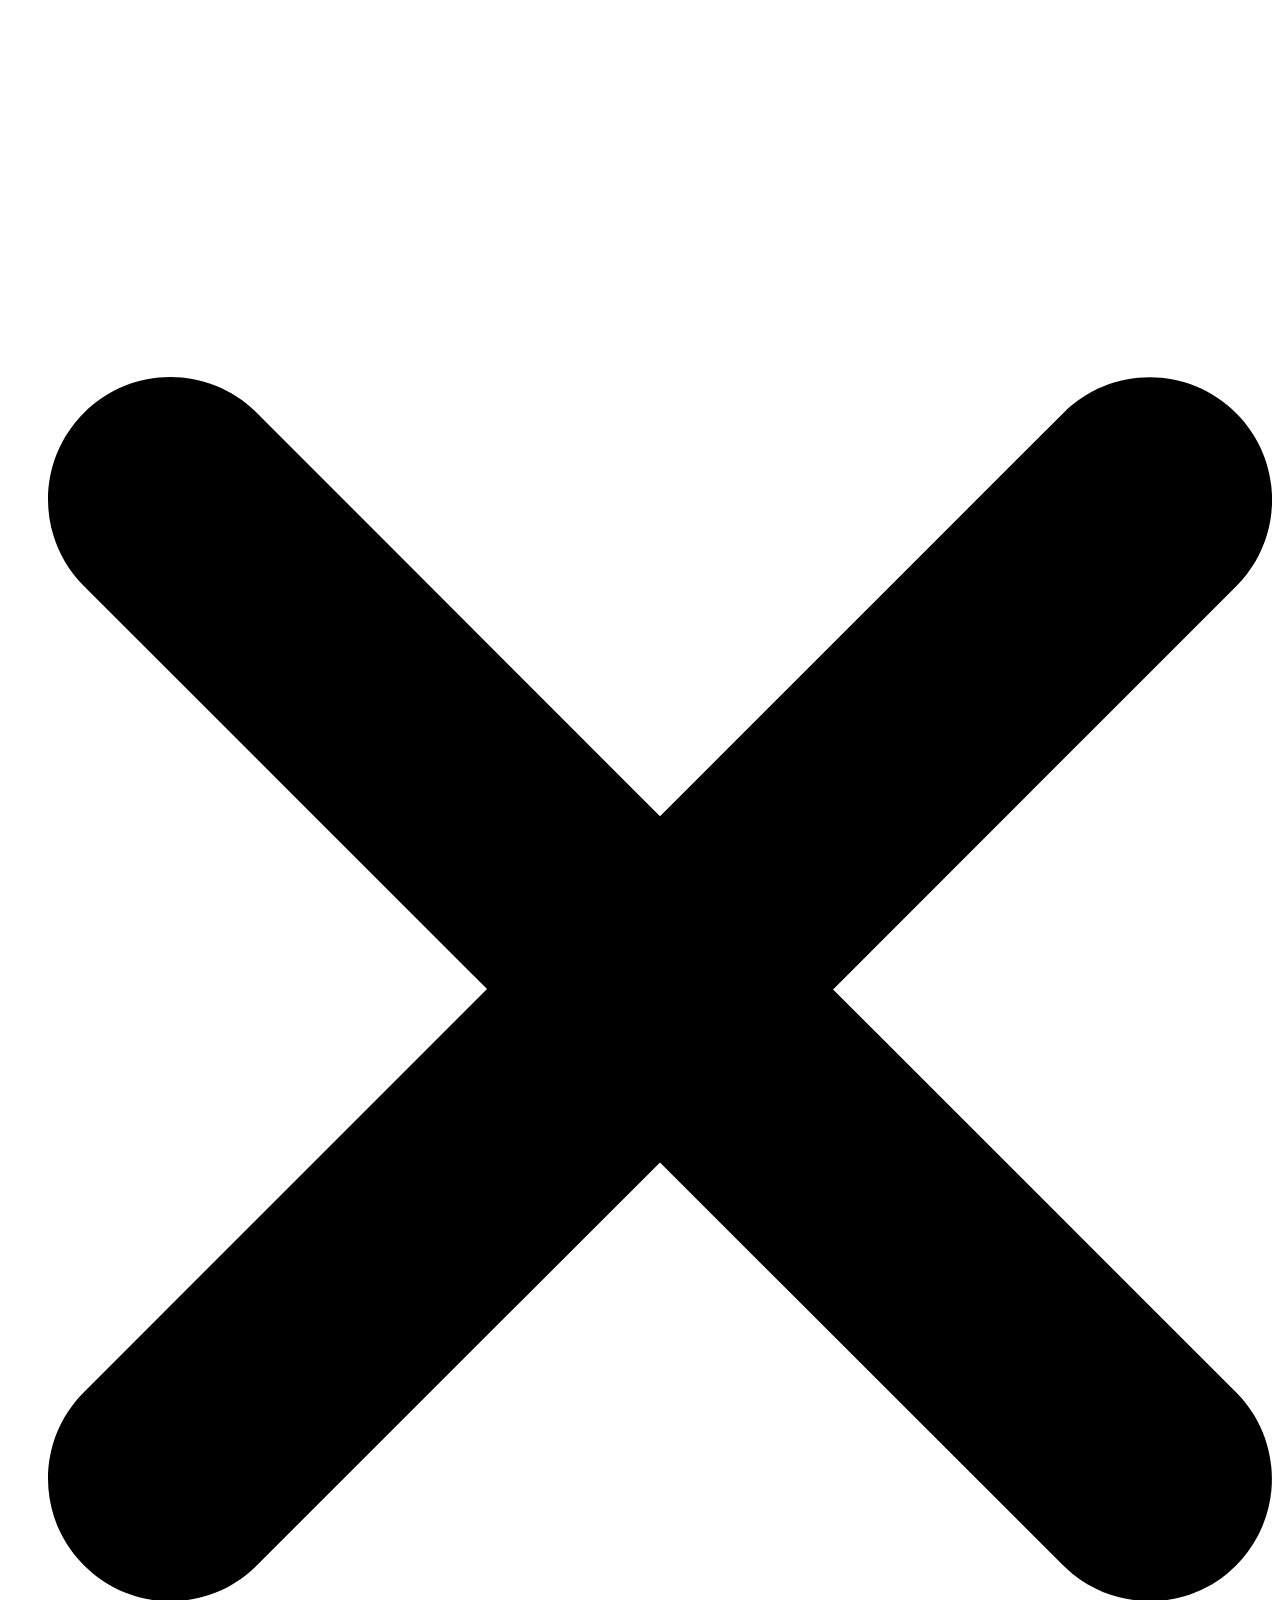
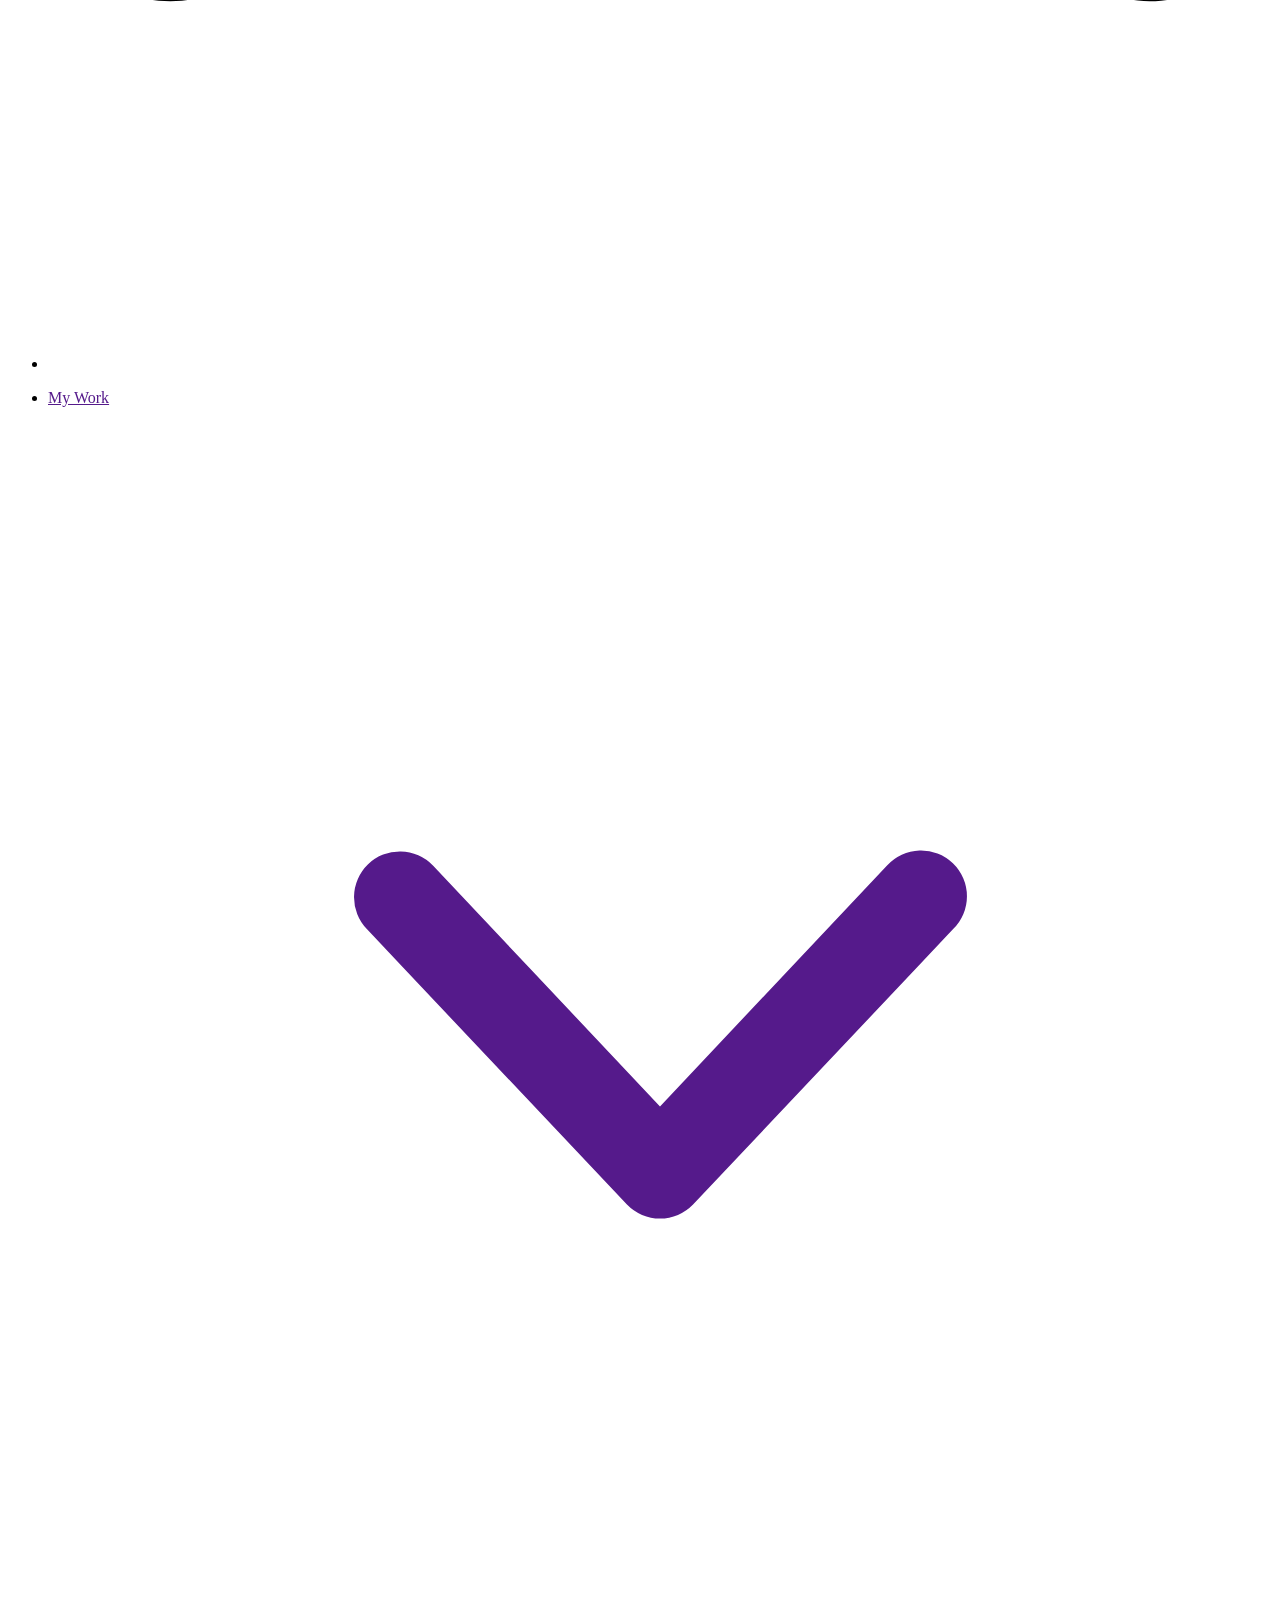
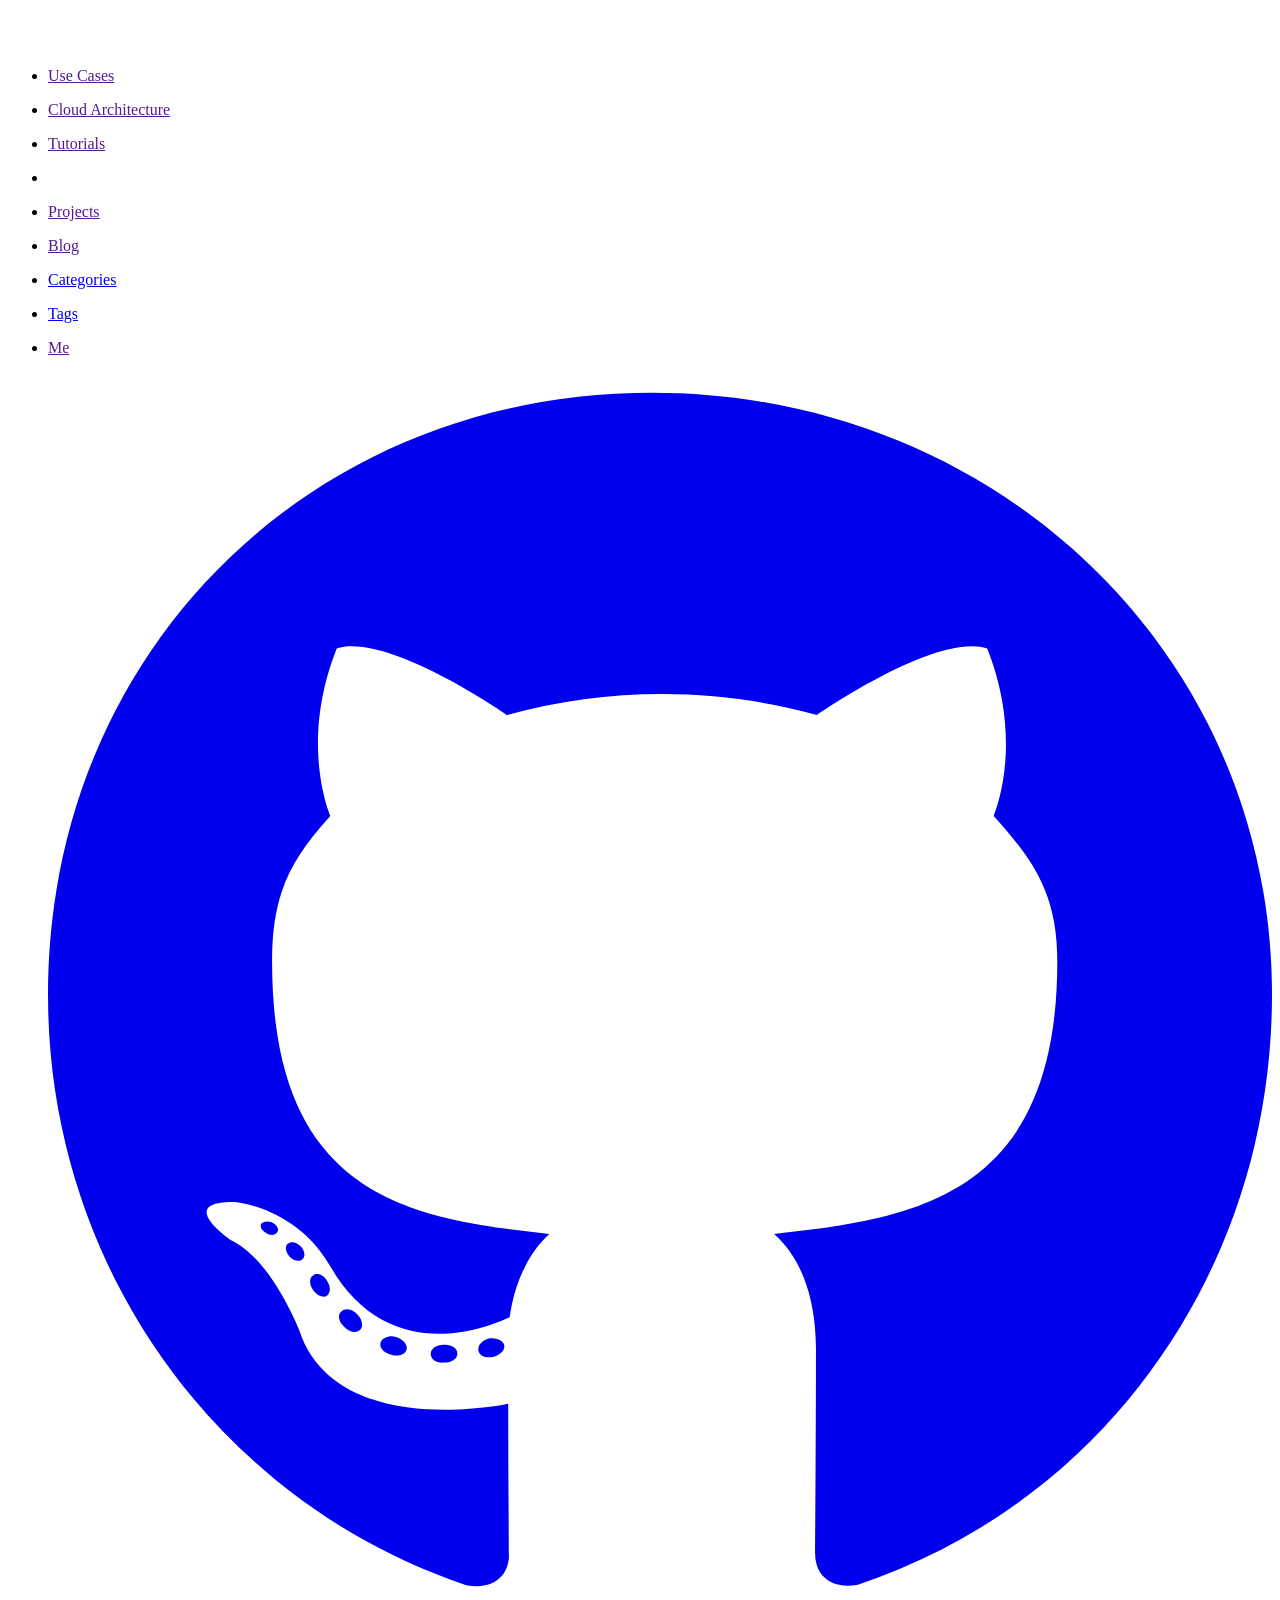
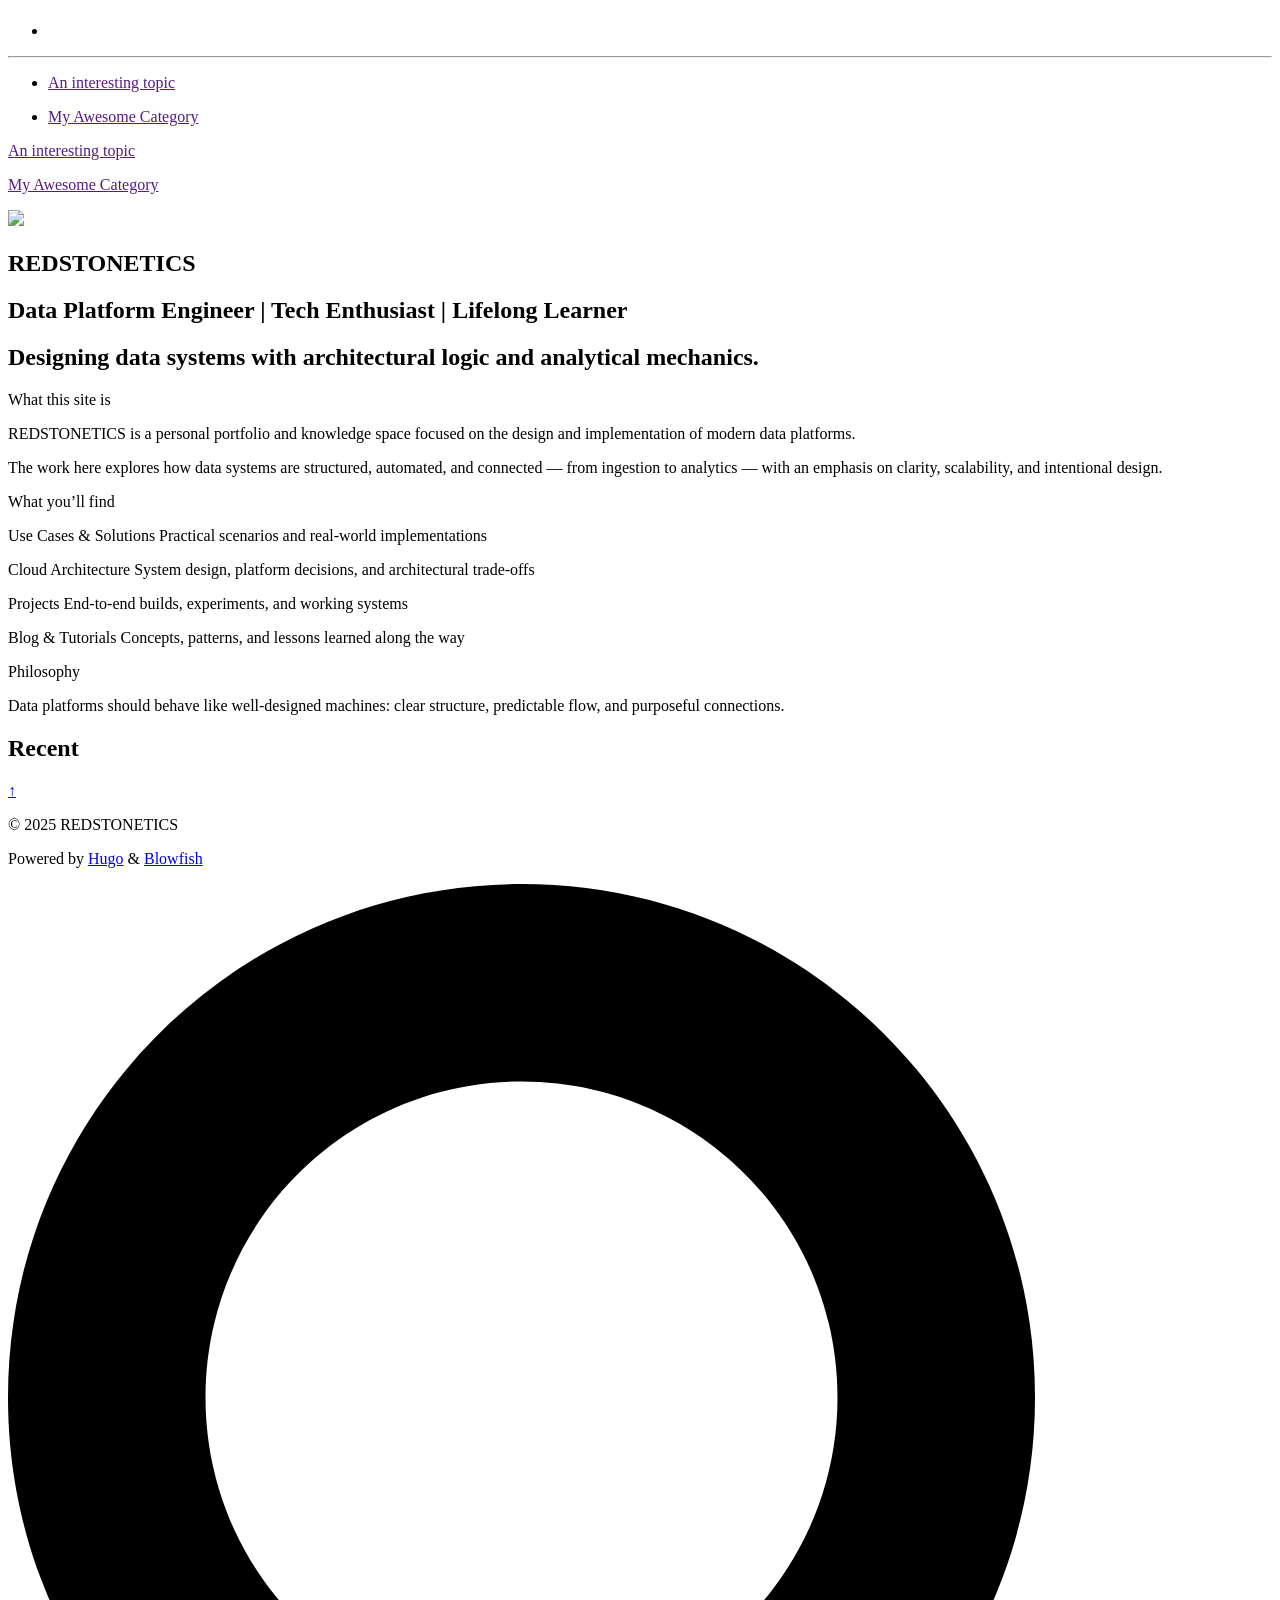
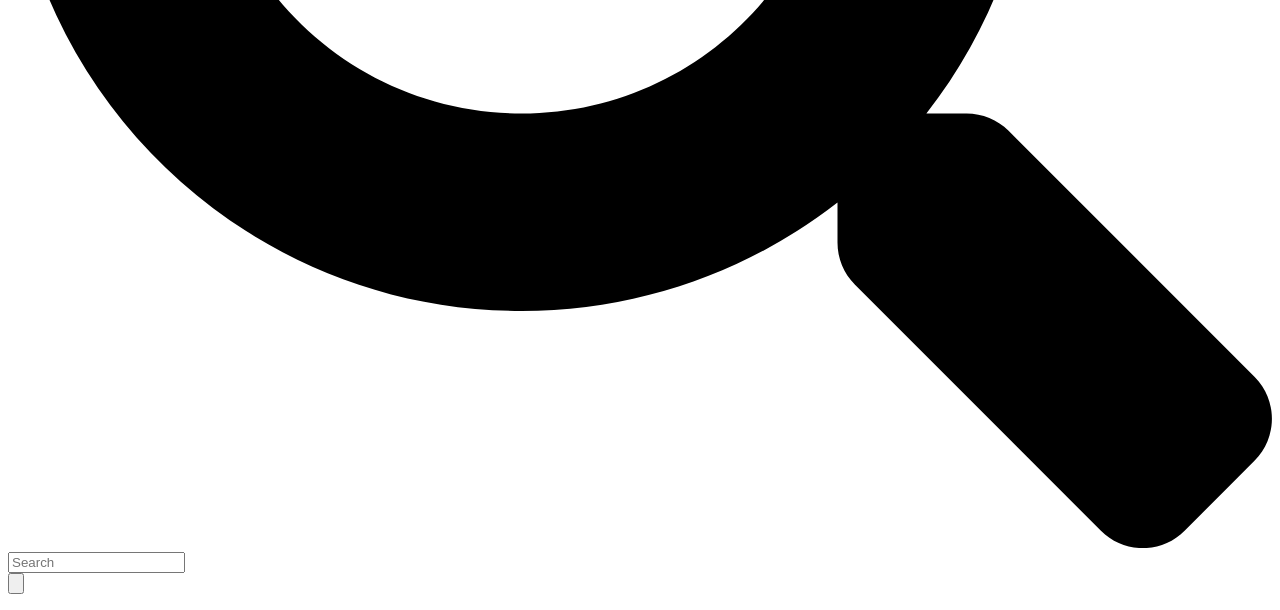
==== commit 400641f0: "feat(Redstonetics websites) Update project branding and assets to REDSTONETICS - Added new logo imag" ====
--- a/public/index.html
+++ b/public/index.html
@@ -3,8 +3,8 @@
   lang="en"
   dir="ltr"
   class="scroll-smooth"
-  data-default-appearance="light"
-  data-auto-appearance="true"><head>
+  data-default-appearance="dark"
+  data-auto-appearance="false"><head>
 	<meta name="generator" content="Hugo 0.152.2"><script src="/livereload.js?mindelay=10&amp;v=2&amp;port=1313&amp;path=livereload" data-no-instant defer></script>
   <meta charset="utf-8">
   
@@ -16,8 +16,8 @@
 
   
   
-    <title>Blowfish</title>
-    <meta name="title" content="Blowfish">
+    <title>REDSTONETICS</title>
+    <meta name="title" content="REDSTONETICS">
   
 
   
@@ -28,26 +28,28 @@
   <link rel="canonical" href="http://localhost:1313/">
   
     
-      <link rel="alternate" type="application/rss+xml" href="/index.xml" title="Blowfish" />
-  
-    
-      <link rel="alternate" type="application/json" href="/index.json" title="Blowfish" />
-  
-
-  
+      <link rel="alternate" type="application/rss+xml" href="/index.xml" title="REDSTONETICS" />
+  
+    
+      <link rel="alternate" type="application/json" href="/index.json" title="REDSTONETICS" />
+  
+
+  
+  
+    <meta name="author" content="REDSTONETICS">
   
   
 
   
   <meta property="og:url" content="http://localhost:1313/">
-  <meta property="og:site_name" content="Blowfish">
-  <meta property="og:title" content="Blowfish">
+  <meta property="og:site_name" content="REDSTONETICS">
+  <meta property="og:title" content="REDSTONETICS">
   <meta property="og:locale" content="en">
   <meta property="og:type" content="website">
 
   
   <meta name="twitter:card" content="summary">
-  <meta name="twitter:title" content="Blowfish">
+  <meta name="twitter:title" content="REDSTONETICS">
 
   
   
@@ -92,8 +94,8 @@
   <link
     type="text/css"
     rel="stylesheet"
-    href="/css/main.bundle.min.08171f97cc4cc5e26d8b3054a8648a2ed48466ffc00e5a6cecfb38244cf3c32ada1343960e5634093212b70f3cf924ec5c8bbbe85995e91fa86300d0ac822822.css"
-    integrity="sha512-CBcfl8xMxeJtizBUqGSKLtSEZv/ADlps7Ps4JEzzwyraE0OWDlY0CTIStw88&#43;STsXIu76FmV6R&#43;oYwDQrIIoIg==">
+    href="/css/main.bundle.min.b3516d2448dbca46aab7811b1930a8708ece56c059d01c773e0862c43de93457685de3d0204dbedb1f30e3f3fb842df5cb2635067186ddfc57b5cecd2dbf078c.css"
+    integrity="sha512-s1FtJEjbykaqt4EbGTCocI7OVsBZ0Bx3PghixD3pNFdoXePQIE2&#43;2x8w4/P7hC31yyY1BnGG3fxXtc7NLb8HjA==">
 
   
   
@@ -120,6 +122,8 @@
     
   
   
+    
+  
   
   
   
@@ -130,8 +134,8 @@
       defer
       type="text/javascript"
       id="script-bundle"
-      src="/js/main.bundle.min.e3d337dd3f18427eb20aa355839d583ef6382bc42e34cfe789adb9358d463ef51f53691e32f524259380d4d3add49162f522426784990f3a5dbd39c33c6ed05a.js"
-      integrity="sha512-49M33T8YQn6yCqNVg51YPvY4K8QuNM/nia25NY1GPvUfU2keMvUkJZOA1NOt1JFi9SJCZ4SZDzpdvTnDPG7QWg=="
+      src="/js/main.bundle.min.f16cf48651044bc66625c8008eb5605cc702530530daa081ce7e495e50adf778bef6cd0747382983caf5e5cc745c819dd7a969e17e545119dff14346f4fcb977.js"
+      integrity="sha512-8Wz0hlEES8ZmJcgAjrVgXMcCUwUw2qCBzn5JXlCt93i&#43;9s0HRzgpg8r15cx0XIGd16lp4X5UURnf8UNG9Py5dw=="
       data-copy="Copy"
       data-copied="Copied"></script>
   
@@ -194,14 +198,14 @@
     "@context": "https://schema.org",
     "@type": "WebSite",
     "@id": "http://localhost:1313/",
-    "name": "Blowfish",
+    "name": "REDSTONETICS",
     
     "inLanguage": "en",
     "url": "http://localhost:1313/",
     
     "publisher" : {
       "@type": "Person",
-      "name": ""
+      "name": "REDSTONETICS"
     }
   }
   </script>
@@ -272,12 +276,28 @@
   class="main-menu flex items-center justify-between py-6 md:justify-start gap-x-3 pt-[2px] pr-2 md:pr-4 pb-[3px] pl-0">
   
   
+    
+    
+      <div>
+        <a href="/" class="flex">
+          <span class="sr-only">REDSTONETICS</span>
+          
+            <img
+              src="/logo/red2.png"
+              width="381"
+              height="290"
+              class="logo max-h-[5rem] max-w-[5rem] object-scale-down object-left nozoom"
+              alt="">
+          
+        </a>
+      </div>
+    
 
   <div class="flex flex-1 items-center justify-between">
     <nav class="flex space-x-3">
       
         <a href="/" class="text-base font-medium">
-          Blowfish
+          REDSTONETICS
         </a>
       
     </nav>
@@ -397,6 +417,42 @@
       
         
   <a
+  href="/categories/"
+  
+  class="flex items-center hover:text-primary-600 dark:hover:text-primary-400"
+  aria-label="Categories"
+  title="Categories">
+  
+  
+    <p class="text-base font-medium">
+      Categories
+    </p>
+  
+</a>
+
+
+
+      
+        
+  <a
+  href="/tags/"
+  
+  class="flex items-center hover:text-primary-600 dark:hover:text-primary-400"
+  aria-label="Tags"
+  title="Tags">
+  
+  
+    <p class="text-base font-medium">
+      Tags
+    </p>
+  
+</a>
+
+
+
+      
+        
+  <a
   href=""
   
   class="flex items-center hover:text-primary-600 dark:hover:text-primary-400"
@@ -407,6 +463,25 @@
     <p class="text-base font-medium">
       Me
     </p>
+  
+</a>
+
+
+
+      
+        
+  <a
+  href="https://github.com/nunocoracao/blowfish"
+  target="_blank"
+  class="flex items-center hover:text-primary-600 dark:hover:text-primary-400"
+  aria-label="github"
+  title="">
+  
+    <span >
+      <span class="relative block icon"><svg xmlns="http://www.w3.org/2000/svg" viewBox="0 0 496 512"><path fill="currentColor" d="M165.9 397.4c0 2-2.3 3.6-5.2 3.6-3.3.3-5.6-1.3-5.6-3.6 0-2 2.3-3.6 5.2-3.6 3-.3 5.6 1.3 5.6 3.6zm-31.1-4.5c-.7 2 1.3 4.3 4.3 4.9 2.6 1 5.6 0 6.2-2s-1.3-4.3-4.3-5.2c-2.6-.7-5.5.3-6.2 2.3zm44.2-1.7c-2.9.7-4.9 2.6-4.6 4.9.3 2 2.9 3.3 5.9 2.6 2.9-.7 4.9-2.6 4.6-4.6-.3-1.9-3-3.2-5.9-2.9zM244.8 8C106.1 8 0 113.3 0 252c0 110.9 69.8 205.8 169.5 239.2 12.8 2.3 17.3-5.6 17.3-12.1 0-6.2-.3-40.4-.3-61.4 0 0-70 15-84.7-29.8 0 0-11.4-29.1-27.8-36.6 0 0-22.9-15.7 1.6-15.4 0 0 24.9 2 38.6 25.8 21.9 38.6 58.6 27.5 72.9 20.9 2.3-16 8.8-27.1 16-33.7-55.9-6.2-112.3-14.3-112.3-110.5 0-27.5 7.6-41.3 23.6-58.9-2.6-6.5-11.1-33.3 2.6-67.9 20.9-6.5 69 27 69 27 20-5.6 41.5-8.5 62.8-8.5s42.8 2.9 62.8 8.5c0 0 48.1-33.6 69-27 13.7 34.7 5.2 61.4 2.6 67.9 16 17.7 25.8 31.5 25.8 58.9 0 96.5-58.9 104.2-114.8 110.5 9.2 7.9 17 22.9 17 46.4 0 33.7-.3 75.4-.3 83.6 0 6.5 4.6 14.4 17.3 12.1C428.2 457.8 496 362.9 496 252 496 113.3 383.5 8 244.8 8zM97.2 352.9c-1.3 1-1 3.3.7 5.2 1.6 1.6 3.9 2.3 5.2 1 1.3-1 1-3.3-.7-5.2-1.6-1.6-3.9-2.3-5.2-1zm-10.8-8.1c-.7 1.3.3 2.9 2.3 3.9 1.6 1 3.6.7 4.3-.7.7-1.3-.3-2.9-2.3-3.9-2-.6-3.6-.3-4.3.7zm32.4 35.6c-1.6 1.3-1 4.3 1.3 6.2 2.3 2.3 5.2 2.6 6.5 1 1.3-1.3.7-4.3-1.3-6.2-2.2-2.3-5.2-2.6-6.5-1zm-11.4-14.7c-1.6 1-1.6 3.6 0 5.9 1.6 2.3 4.3 3.3 5.6 2.3 1.6-1.3 1.6-3.9 0-6.2-1.4-2.3-4-3.3-5.6-2z"/></svg>
+</span>
+    </span>
+  
   
 </a>
 
@@ -625,6 +700,46 @@
               
   <li class="mt-1">
   <a
+    href="/categories/"
+    
+    class="flex items-center hover:text-primary-600 dark:hover:text-primary-400"
+    aria-label="Categories"
+    title="Categories">
+    
+    
+      <p class="text-bg font-bg">
+        Categories
+      </p>
+    
+  </a>
+</li>
+
+
+
+            
+              
+  <li class="mt-1">
+  <a
+    href="/tags/"
+    
+    class="flex items-center hover:text-primary-600 dark:hover:text-primary-400"
+    aria-label="Tags"
+    title="Tags">
+    
+    
+      <p class="text-bg font-bg">
+        Tags
+      </p>
+    
+  </a>
+</li>
+
+
+
+            
+              
+  <li class="mt-1">
+  <a
     href=""
     
     class="flex items-center hover:text-primary-600 dark:hover:text-primary-400"
@@ -642,8 +757,61 @@
 
 
             
+              
+  <li class="mt-1">
+  <a
+    href="https://github.com/nunocoracao/blowfish"
+    
+      target="_blank"
+    
+    class="flex items-center hover:text-primary-600 dark:hover:text-primary-400"
+    aria-label="github"
+    title="">
+    
+      <div >
+        <span class="relative block icon"><svg xmlns="http://www.w3.org/2000/svg" viewBox="0 0 496 512"><path fill="currentColor" d="M165.9 397.4c0 2-2.3 3.6-5.2 3.6-3.3.3-5.6-1.3-5.6-3.6 0-2 2.3-3.6 5.2-3.6 3-.3 5.6 1.3 5.6 3.6zm-31.1-4.5c-.7 2 1.3 4.3 4.3 4.9 2.6 1 5.6 0 6.2-2s-1.3-4.3-4.3-5.2c-2.6-.7-5.5.3-6.2 2.3zm44.2-1.7c-2.9.7-4.9 2.6-4.6 4.9.3 2 2.9 3.3 5.9 2.6 2.9-.7 4.9-2.6 4.6-4.6-.3-1.9-3-3.2-5.9-2.9zM244.8 8C106.1 8 0 113.3 0 252c0 110.9 69.8 205.8 169.5 239.2 12.8 2.3 17.3-5.6 17.3-12.1 0-6.2-.3-40.4-.3-61.4 0 0-70 15-84.7-29.8 0 0-11.4-29.1-27.8-36.6 0 0-22.9-15.7 1.6-15.4 0 0 24.9 2 38.6 25.8 21.9 38.6 58.6 27.5 72.9 20.9 2.3-16 8.8-27.1 16-33.7-55.9-6.2-112.3-14.3-112.3-110.5 0-27.5 7.6-41.3 23.6-58.9-2.6-6.5-11.1-33.3 2.6-67.9 20.9-6.5 69 27 69 27 20-5.6 41.5-8.5 62.8-8.5s42.8 2.9 62.8 8.5c0 0 48.1-33.6 69-27 13.7 34.7 5.2 61.4 2.6 67.9 16 17.7 25.8 31.5 25.8 58.9 0 96.5-58.9 104.2-114.8 110.5 9.2 7.9 17 22.9 17 46.4 0 33.7-.3 75.4-.3 83.6 0 6.5 4.6 14.4 17.3 12.1C428.2 457.8 496 362.9 496 252 496 113.3 383.5 8 244.8 8zM97.2 352.9c-1.3 1-1 3.3.7 5.2 1.6 1.6 3.9 2.3 5.2 1 1.3-1 1-3.3-.7-5.2-1.6-1.6-3.9-2.3-5.2-1zm-10.8-8.1c-.7 1.3.3 2.9 2.3 3.9 1.6 1 3.6.7 4.3-.7.7-1.3-.3-2.9-2.3-3.9-2-.6-3.6-.3-4.3.7zm32.4 35.6c-1.6 1.3-1 4.3 1.3 6.2 2.3 2.3 5.2 2.6 6.5 1 1.3-1.3.7-4.3-1.3-6.2-2.2-2.3-5.2-2.6-6.5-1zm-11.4-14.7c-1.6 1-1.6 3.6 0 5.9 1.6 2.3 4.3 3.3 5.6 2.3 1.6-1.3 1.6-3.9 0-6.2-1.4-2.3-4-3.3-5.6-2z"/></svg>
+</span>
+      </div>
+    
+    
+  </a>
+</li>
+
+
+
+            
 
           </ul>
+          
+            <hr>
+            <ul
+              class="flex mt-4 flex-col items-end w-full px-6 py-6 mx-auto overflow-visible list-none text-end max-w-7xl">
+              
+                <li class="mb-1">
+                  <a
+                    href=""
+                    
+                    class="flex items-center">
+                    
+                    <p class="text-sm font-sm" title="">
+                      An interesting topic
+                    </p>
+                  </a>
+                </li>
+              
+                <li class="mb-1">
+                  <a
+                    href=""
+                    
+                    class="flex items-center">
+                    
+                    <p class="text-sm font-sm" title="">
+                      My Awesome Category
+                    </p>
+                  </a>
+                </li>
+              
+            </ul>
           
         </div>
       
@@ -653,7 +821,46 @@
 </div>
 
 
-
+  <div
+    class="main-menu flex pb-3 flex-col items-end justify-between md:justify-start space-x-3 
+      -mt-[15px]
+    ">
+    <div class="hidden md:flex items-center space-x-5">
+      
+        <a
+          href=""
+          
+          class="flex items-center">
+          
+          <p class="text-xs font-light" title="">
+            An interesting topic
+          </p>
+        </a>
+      
+        <a
+          href=""
+          
+          class="flex items-center">
+          
+          <p class="text-xs font-light" title="">
+            My Awesome Category
+          </p>
+        </a>
+      
+    </div>
+  </div>
+
+
+
+  <script>
+    (function () {
+      var $mainmenu = $(".main-menu");
+      var path = window.location.pathname;
+      $mainmenu.find('a[href="' + path + '"]').each(function (i, e) {
+        $(e).children("p").addClass("active");
+      });
+    })();
+  </script>
 
 
     
@@ -663,29 +870,123 @@
   
   
     
-<article
-  class="
-    h-full
-   flex flex-col items-center justify-center text-center">
-  <header class="relative px-1 py-1 flex flex-col items-center mb-3">
-    
-    <h1 class="text-4xl font-extrabold">
-      Blowfish
-    </h1>
-    
-    <div class="mt-1 text-2xl">
-      
-
+<article class="prose dark:prose-invert max-w-full">
+  <div class="relative">
+    <div class="absolute inset-x-0 bottom-0 h-1/2"></div>
+    <div class="mx-auto max-w-7xl p-0">
+      <div class="relative sm:overflow-hidden">
+        <div class="fixed inset-x-0 top-0 -z-10">
+          
+          
+          
+          
+            
+              
+              
+            
+          
+          
+            
+            
+            
+            <img
+              id="background-image"
+              class="nozoom mt-0 mr-0 mb-0 ml-0 h-[1000px] w-full object-cover"
+              src="/background/d466e6fdad5fb8bd9aafd5a078b0366f.png"
+              role="presentation"
+              >
+            <div
+              class="from-neutral absolute inset-0 h-[1000px] bg-gradient-to-t to-transparent mix-blend-normal dark:from-neutral-800"></div>
+            <div
+              class="from-neutral absolute inset-0 h-[1000px] bg-gradient-to-t to-neutral-100 opacity-60 mix-blend-normal dark:from-neutral-800 dark:to-neutral-800"></div>
+          
+        </div>
+        <div class="relative flex flex-col items-center justify-center px-1 py-1 text-center">
+          
+            
+            
+              
+            
+            
+          
+          <h1 class="mb-2 text-4xl font-extrabold text-neutral-800 dark:text-neutral-200">
+            REDSTONETICS
+          </h1>
+          
+            <h2 class="mt-0 mb-0 text-xl text-neutral-800 dark:text-neutral-300">
+              Data Platform Engineer | Tech Enthusiast | Lifelong Learner
+            </h2>
+          
+          <div class="mt-3 mb-10 text-2xl">
+            
+          </div>
+          <section class="prose dark:prose-invert w-full"><!-- Welcome to my professional portfolio!
+
+I am an experienced developer specializing in cloud solutions, web development, and DevOps. Explore my projects, career roadmap, and more below.
+
+I build the Architectural Logic that powers modern Data Platforms and the Analytical Mechanics that turn raw signals into insight. From On-Prem foundations to Cloud-scale solutions, I design end-to-end systems with the precision of a master circuit. -->
+<div style="text-align: left;">
+<h2 style="">Designing data systems with architectural logic and analytical mechanics.</h1>
+<p>What this site is</p>
+<p>REDSTONETICS is a personal portfolio and knowledge space focused on the design and implementation of modern data platforms.</p>
+<p>The work here explores how data systems are structured, automated, and connected — from ingestion to analytics — with an emphasis on clarity, scalability, and intentional design.</p>
+<p>What you’ll find</p>
+<p>Use Cases &amp; Solutions
+Practical scenarios and real-world implementations</p>
+<p>Cloud Architecture
+System design, platform decisions, and architectural trade-offs</p>
+<p>Projects
+End-to-end builds, experiments, and working systems</p>
+<p>Blog &amp; Tutorials
+Concepts, patterns, and lessons learned along the way</p>
+<p>Philosophy</p>
+<p>Data platforms should behave like well-designed machines:
+clear structure, predictable flow, and purposeful connections.</p>
+</div>
+</section>
+        </div>
+      </div>
     </div>
-  </header>
-  <section class="prose dark:prose-invert w-full"></section>
+  </div>
 </article>
 <section>
   
 
 
-
+  
+    
+  
+  <h2 class="mt-8 text-2xl font-extrabold mb-10">Recent</h2>
+
+  
+    
+
+
+
+<section class="w-full grid gap-4 sm:grid-cols-2 md:grid-cols-3">
+  
 </section>
+
+  
+
+  
+
+
+</section>
+
+  <div
+    id="background-blur"
+    class="fixed opacity-0 inset-x-0 top-0 h-full single_hero_background nozoom backdrop-blur-2xl"></div>
+  
+  
+  <script
+    type="text/javascript"
+    src="/js/background-blur.min.00a57c73ea12f2cab2980c3c3d649e89f6d82f190f74bbe2b67f2f5e39ab7d032ece47086400ca05396758aace13299da49aca43ea643d2625e62c506267a169.js"
+    integrity="sha512-AKV8c&#43;oS8sqymAw8PWSeifbYLxkPdLvitn8vXjmrfQMuzkcIZADKBTlnWKrOEymdpJrKQ&#43;pkPSYl5ixQYmehaQ=="
+    data-blur-id="background-blur"
+    data-image-id="background-image"
+    data-image-url="/background/d466e6fdad5fb8bd9aafd5a078b0366f.png"></script>
+
 
   
 
@@ -722,7 +1023,7 @@
       <p class="text-sm text-neutral-500 dark:text-neutral-400">
           &copy;
           2025
-          
+          REDSTONETICS
       </p>
     
 
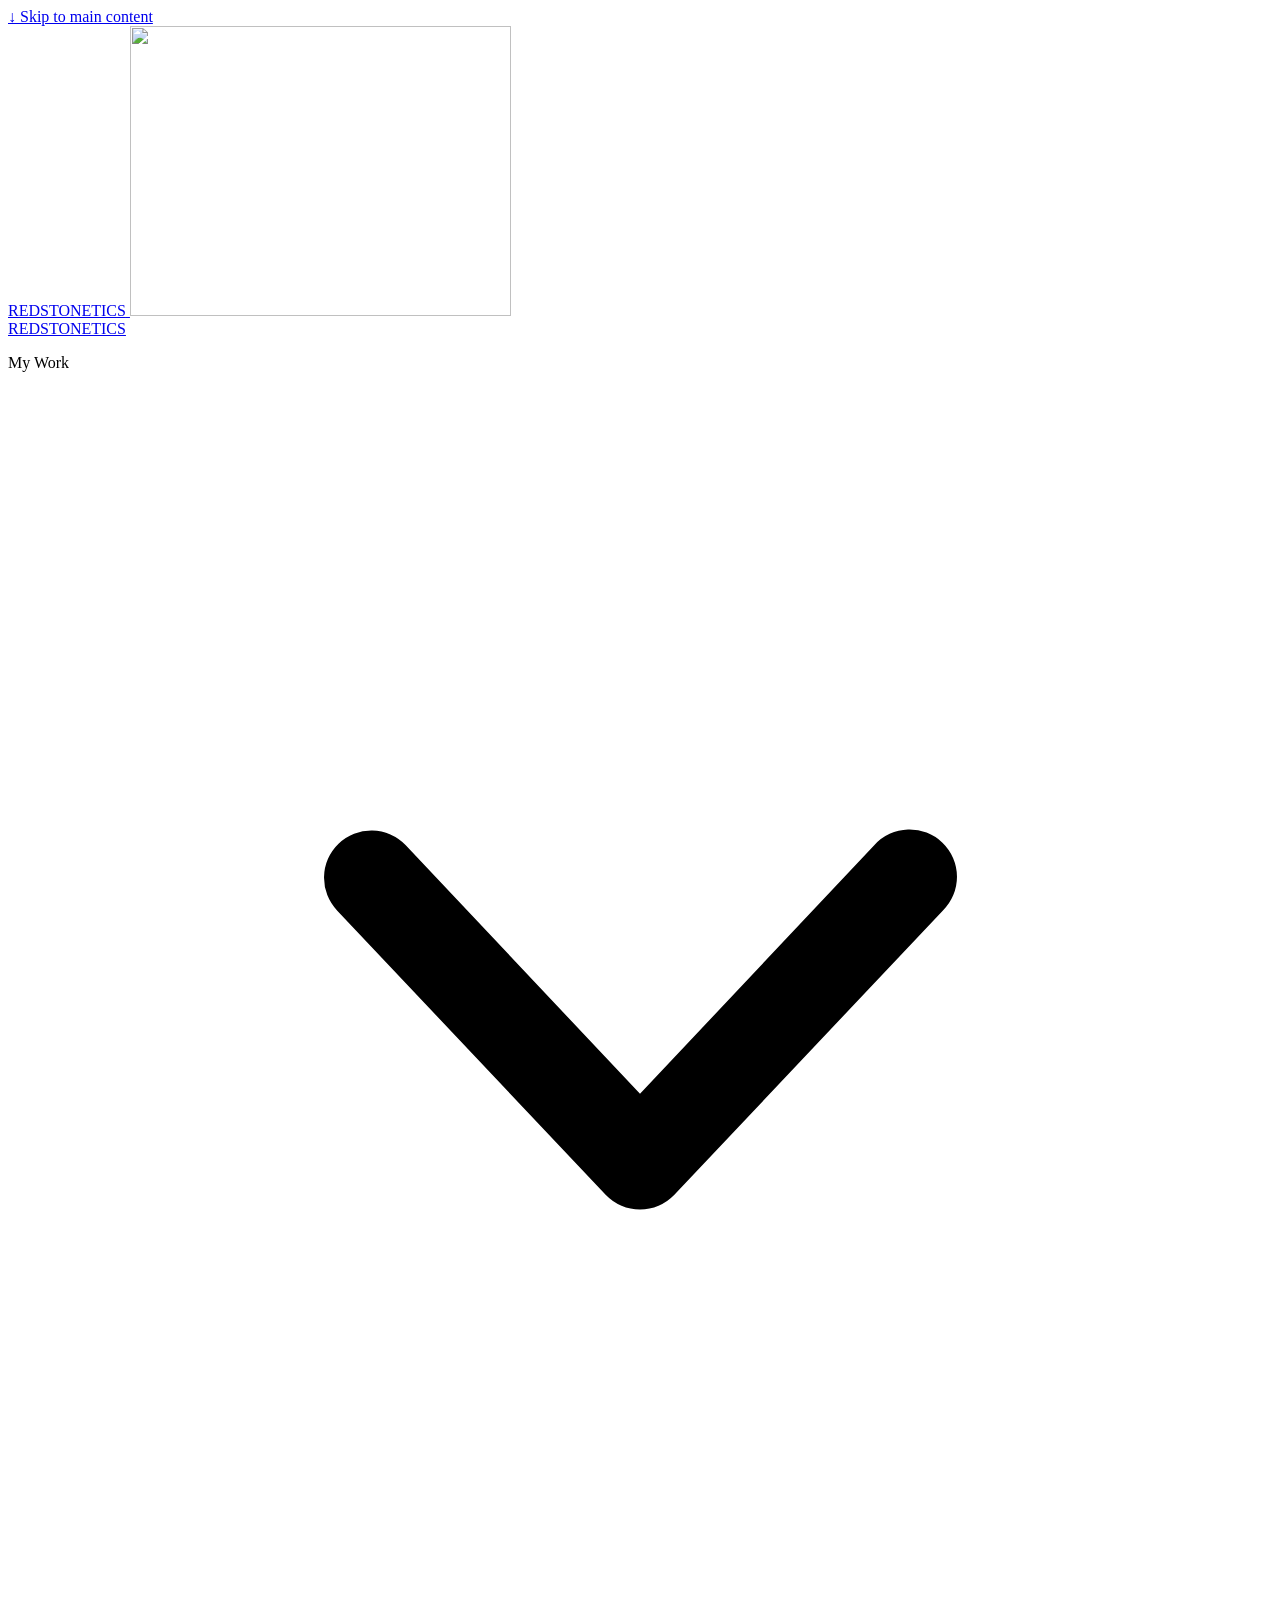
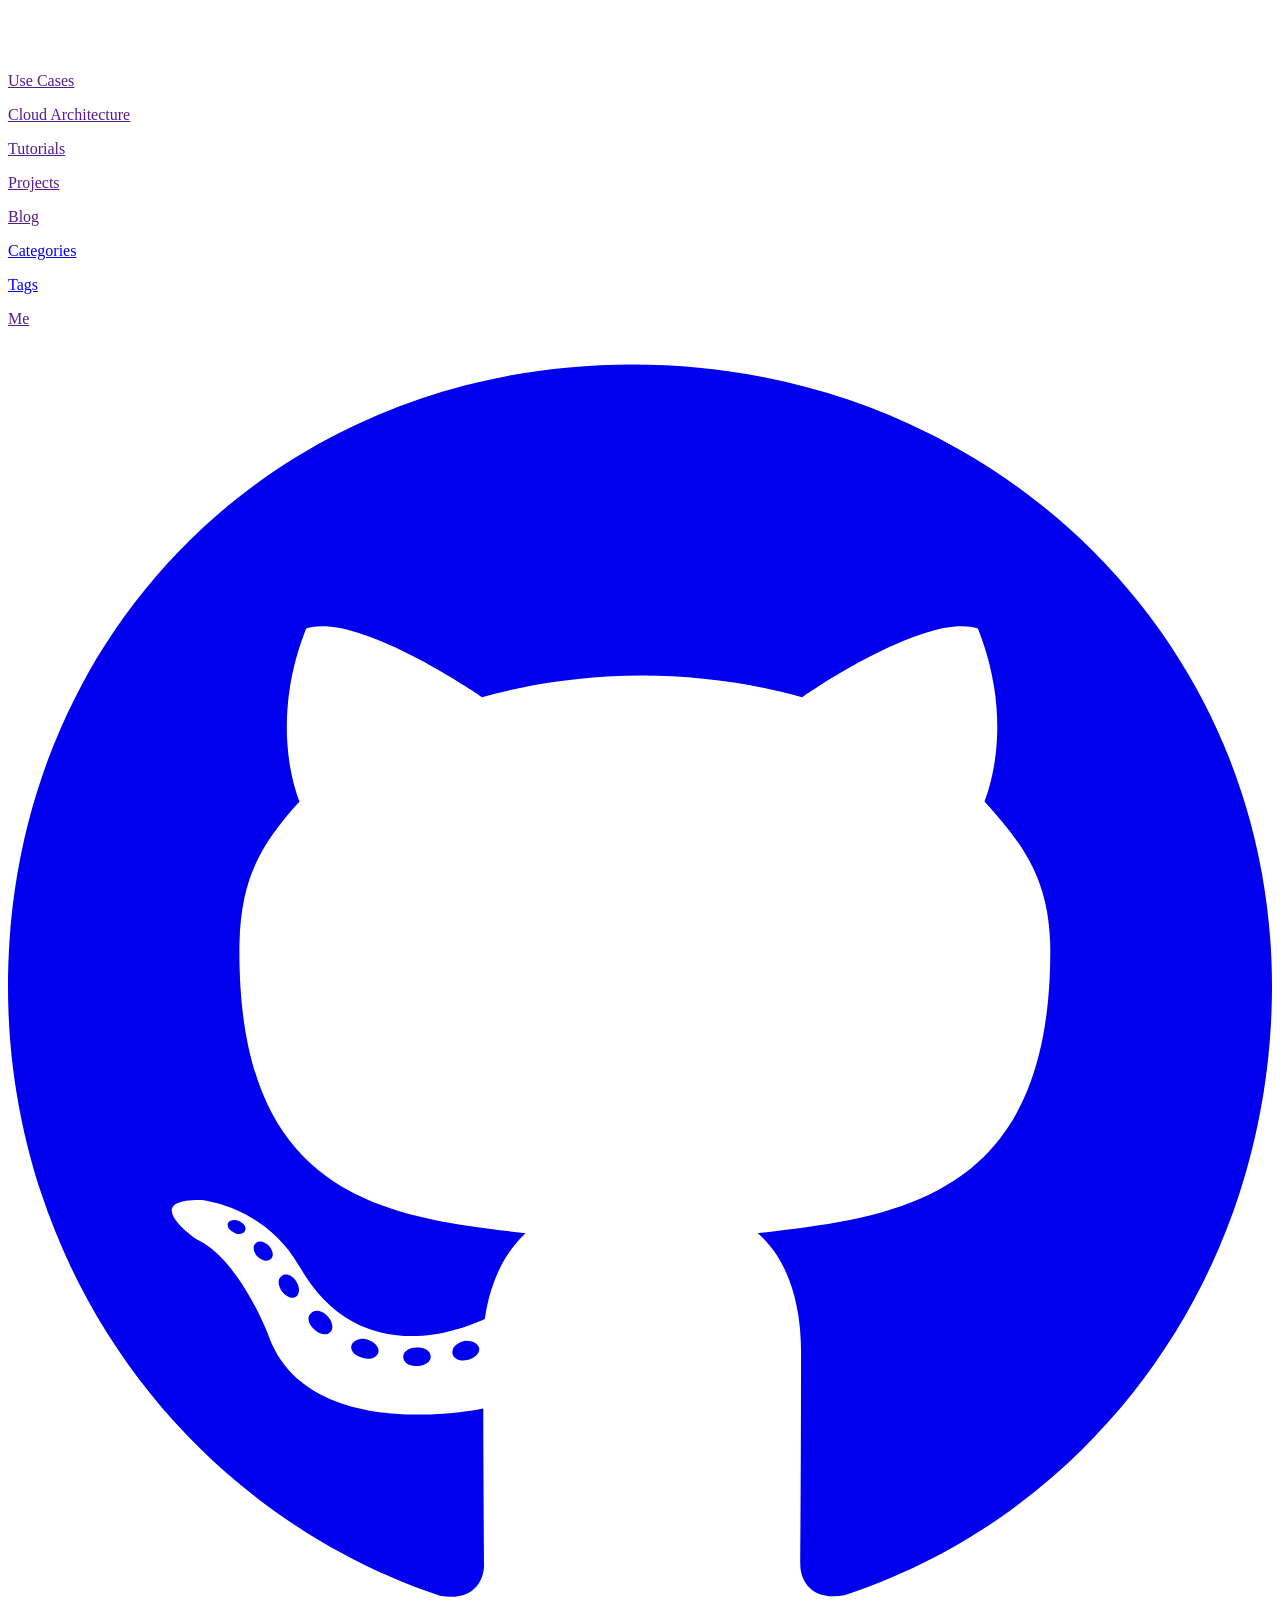
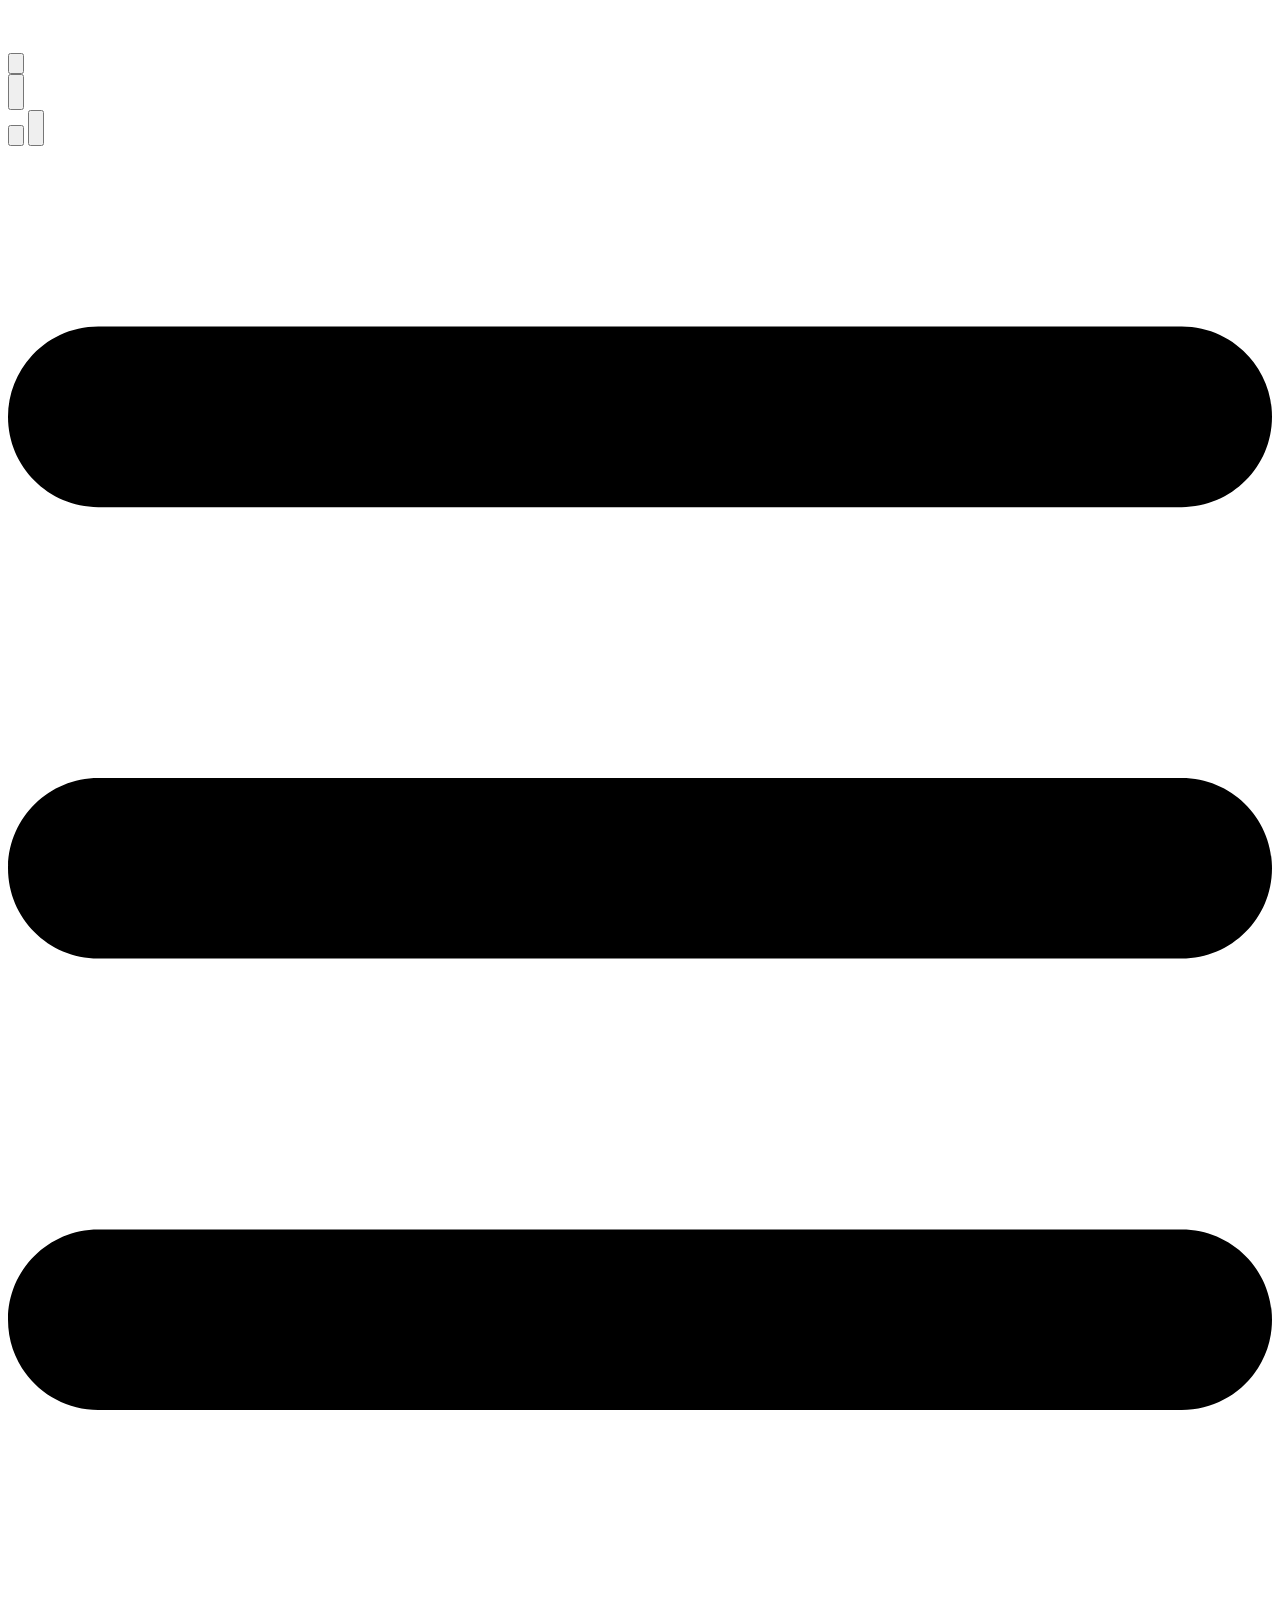
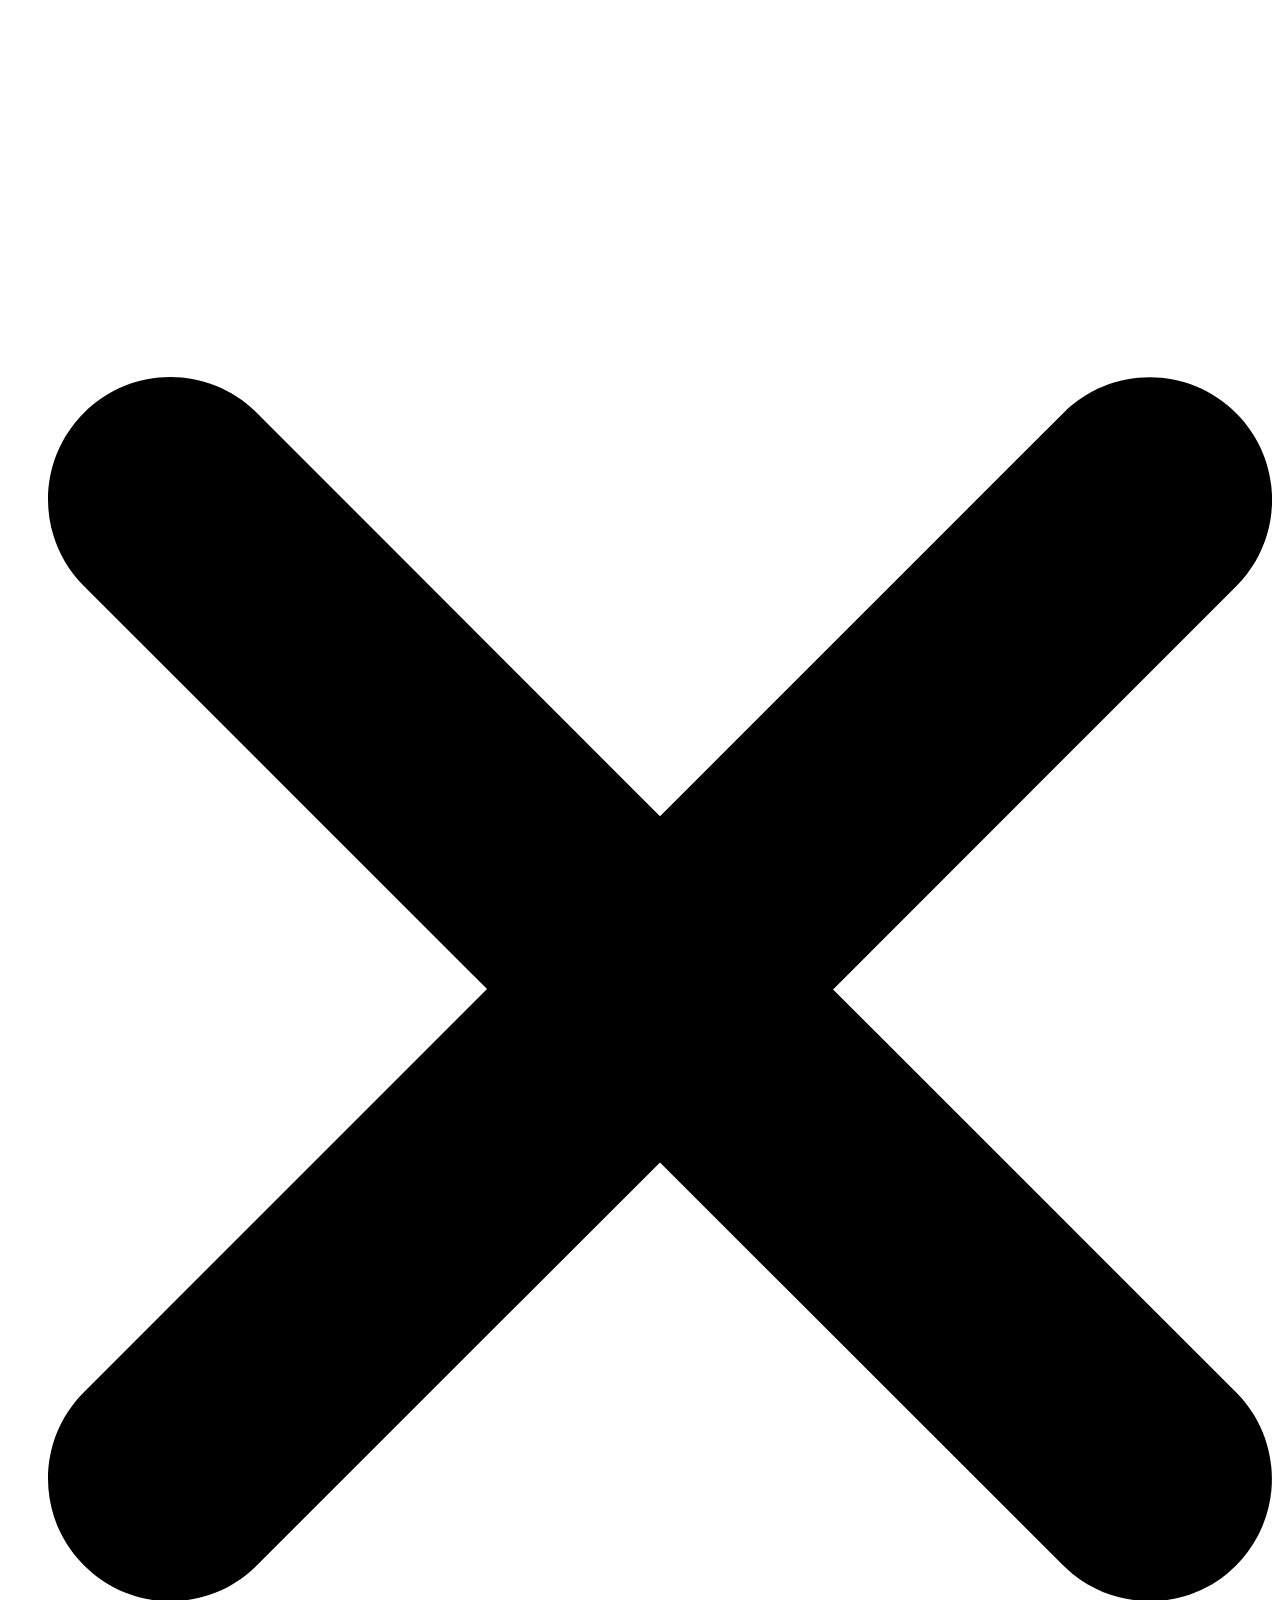
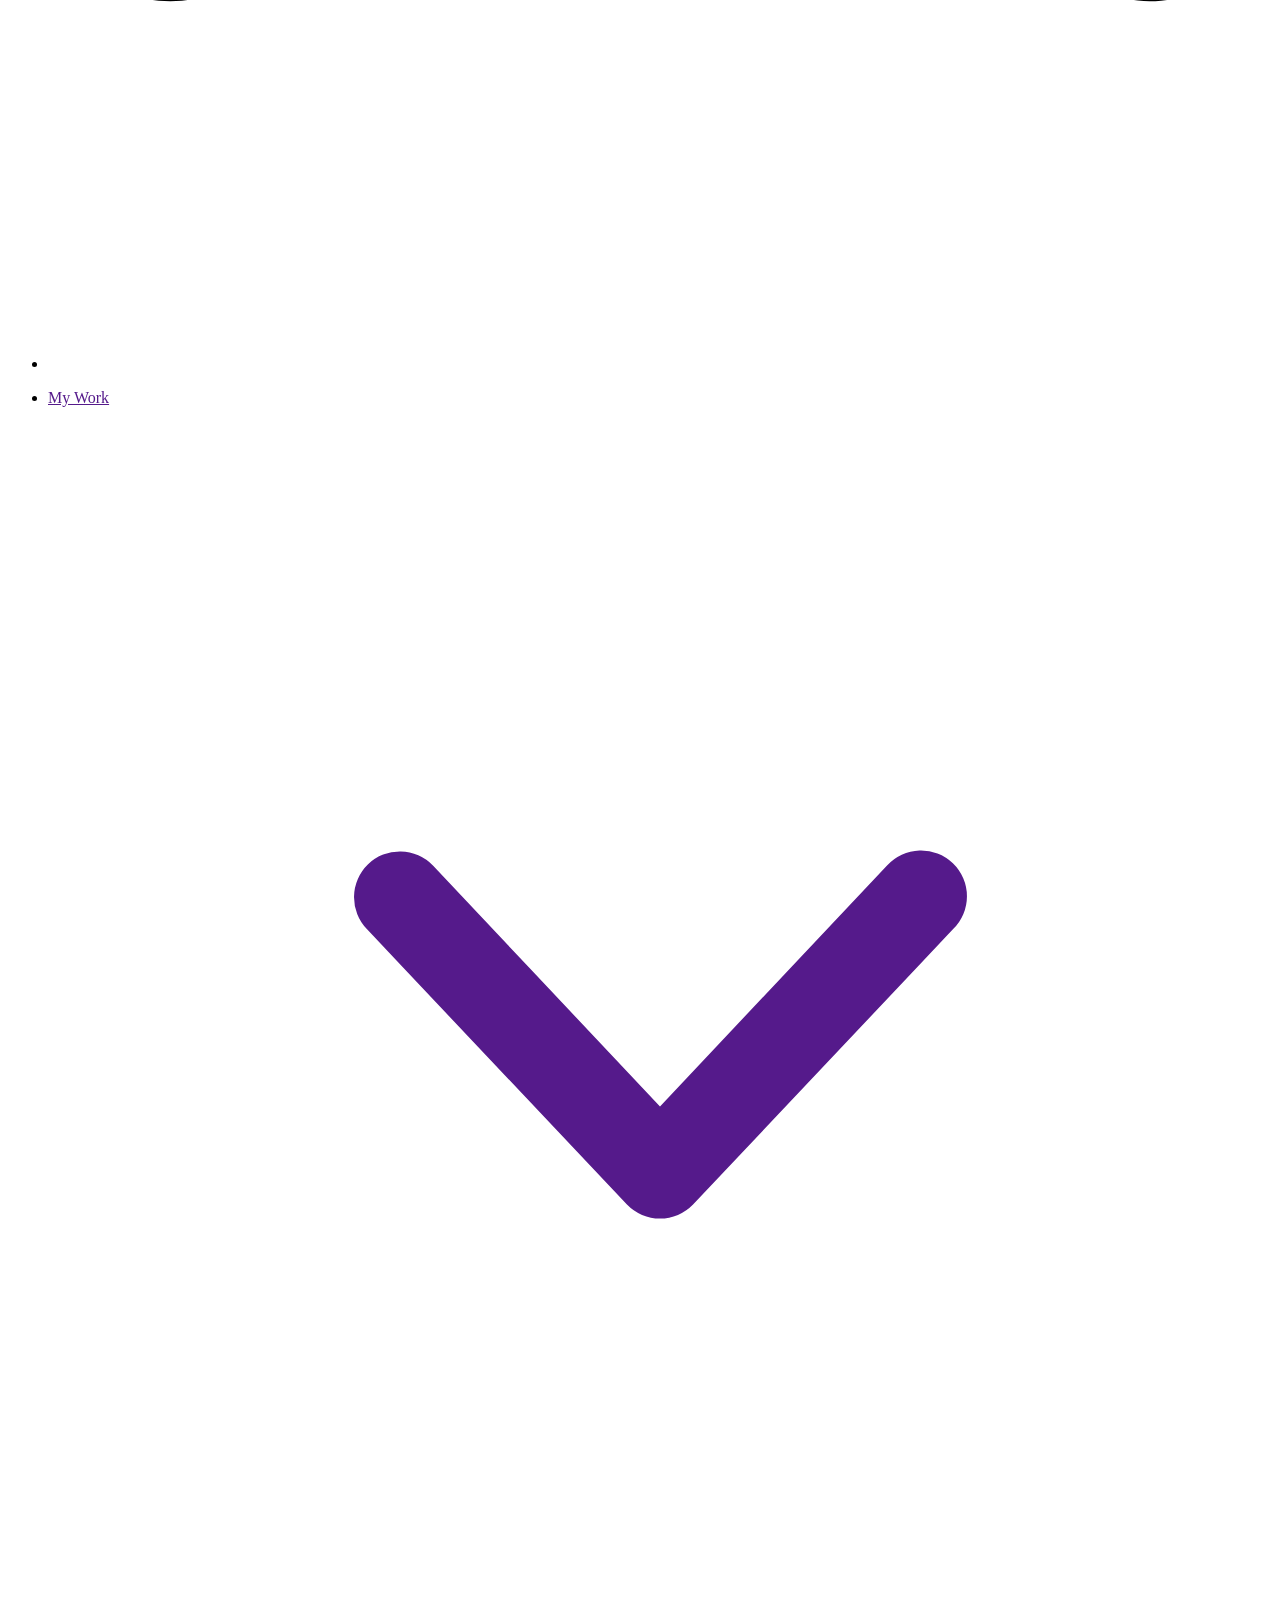
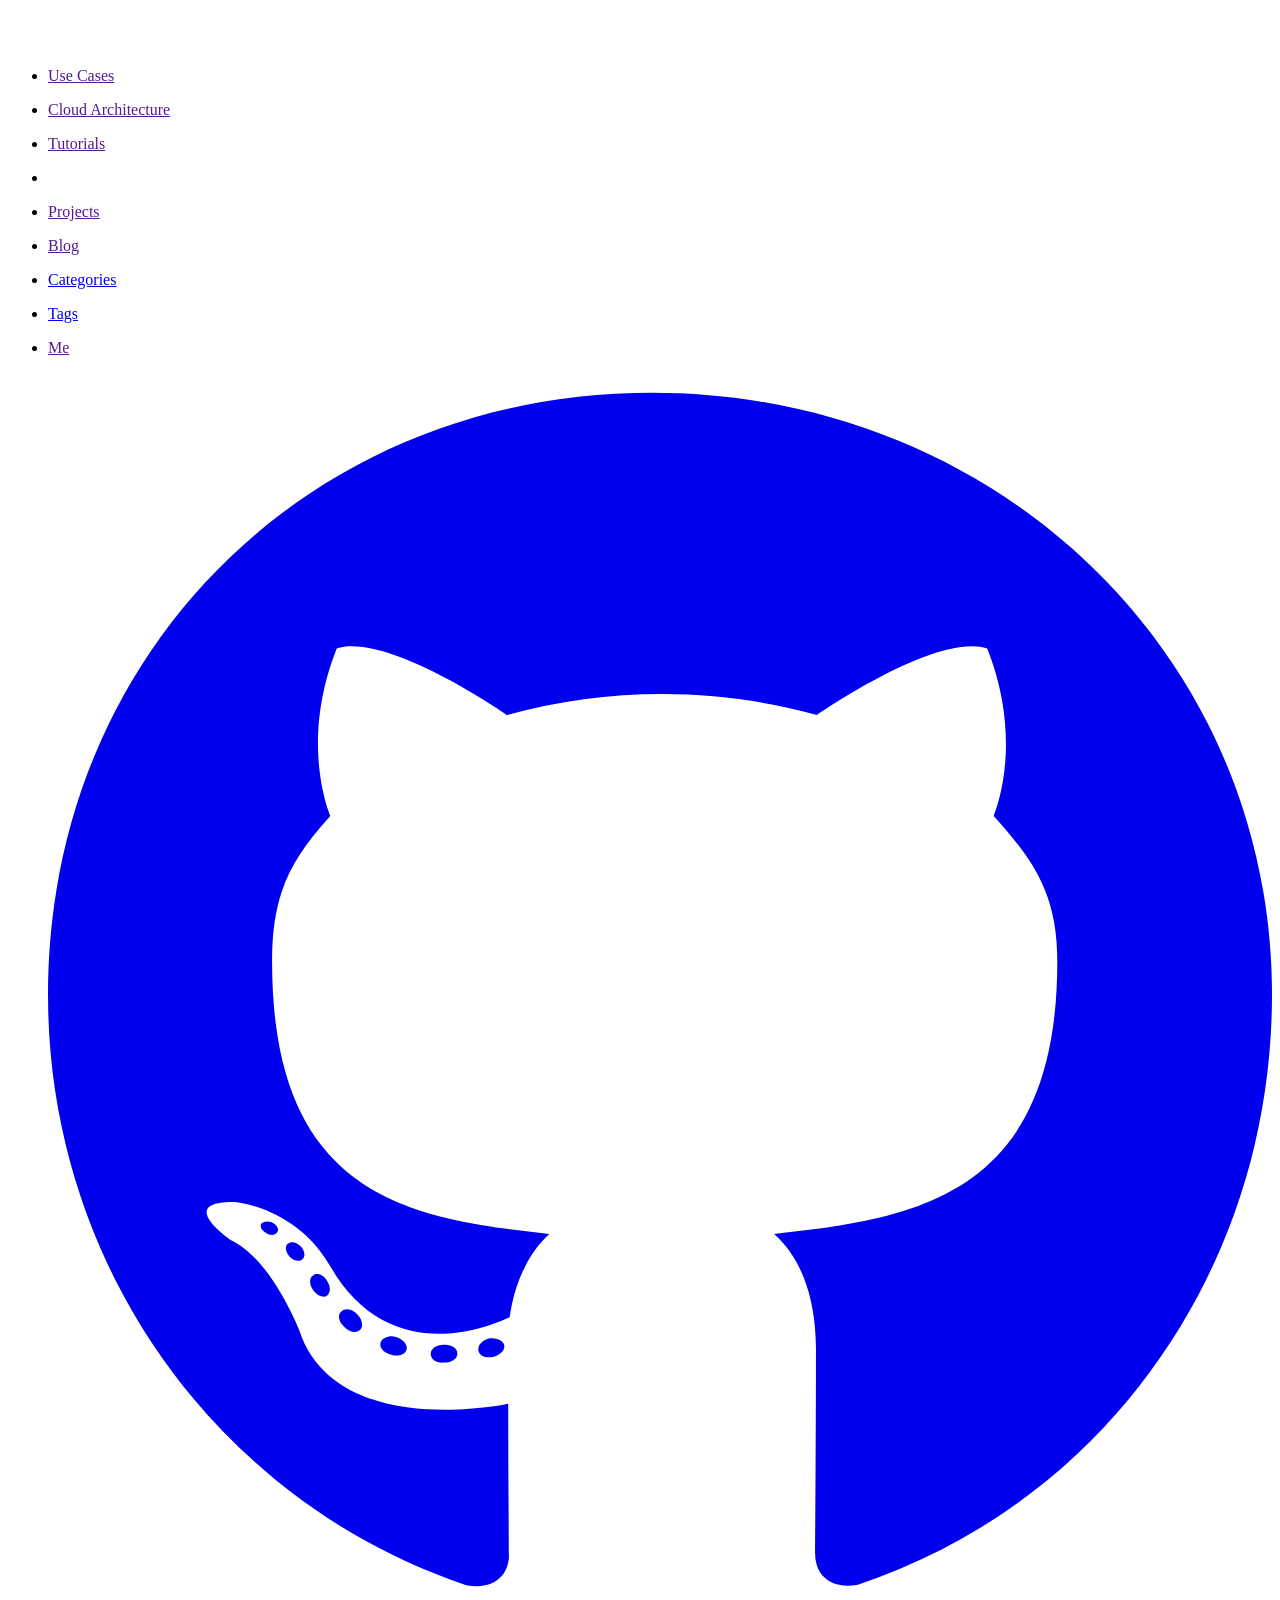
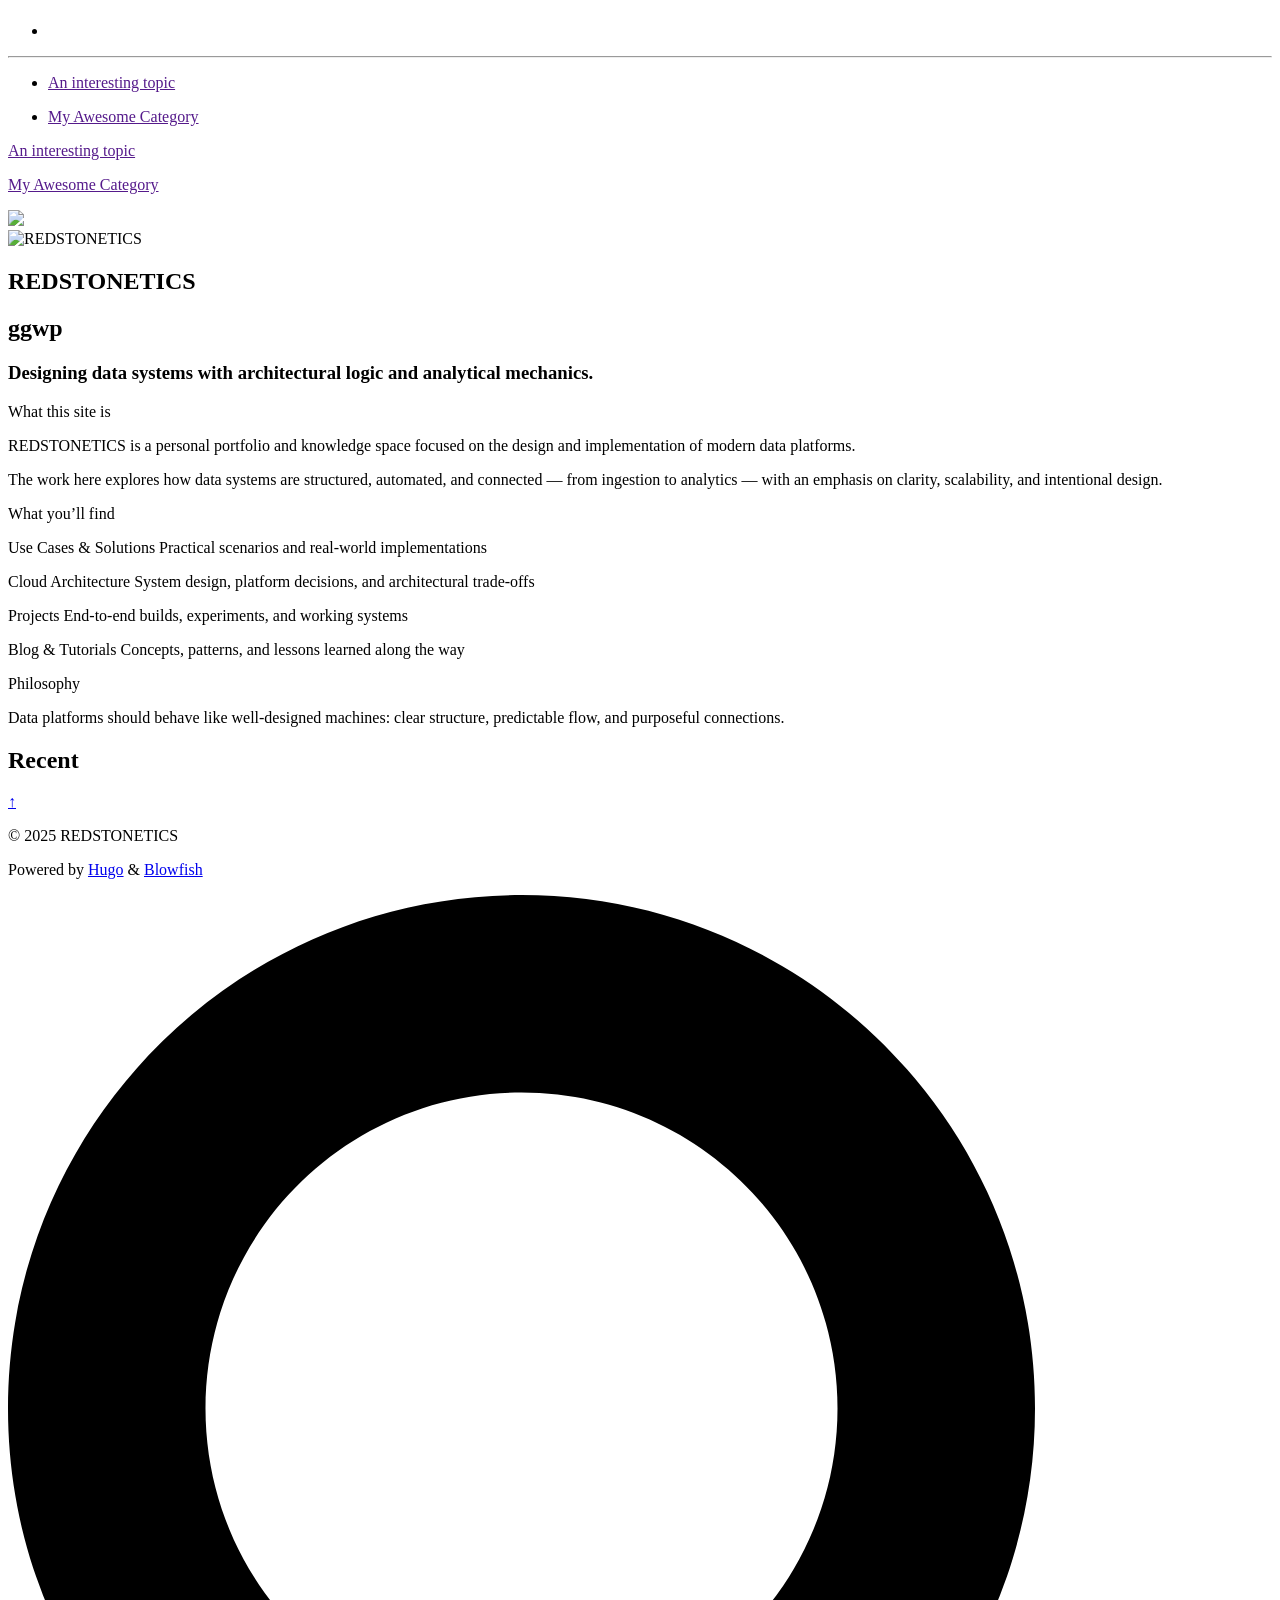
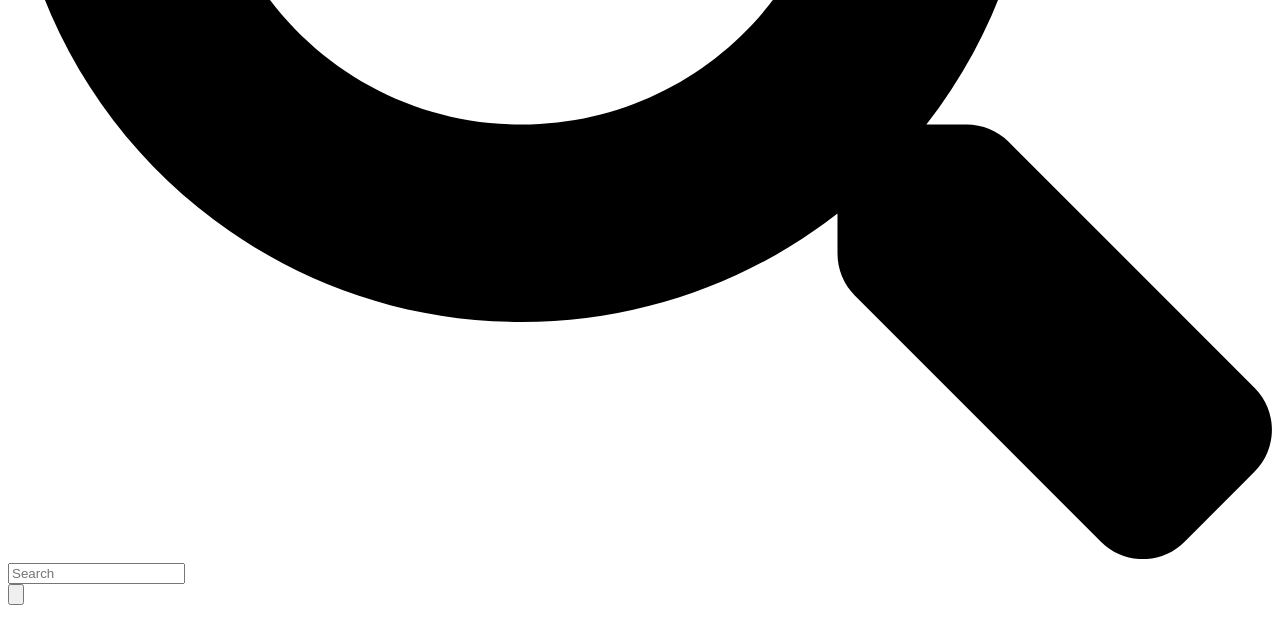
==== commit 3aba9639: "feat(custom.css) : modify the fonts" ====
--- a/public/index.html
+++ b/public/index.html
@@ -87,6 +87,8 @@
   
   
   
+    
+  
   
     
   
@@ -94,8 +96,8 @@
   <link
     type="text/css"
     rel="stylesheet"
-    href="/css/main.bundle.min.b3516d2448dbca46aab7811b1930a8708ece56c059d01c773e0862c43de93457685de3d0204dbedb1f30e3f3fb842df5cb2635067186ddfc57b5cecd2dbf078c.css"
-    integrity="sha512-s1FtJEjbykaqt4EbGTCocI7OVsBZ0Bx3PghixD3pNFdoXePQIE2&#43;2x8w4/P7hC31yyY1BnGG3fxXtc7NLb8HjA==">
+    href="/css/main.bundle.min.d11464b91af2741e5a0e3c424df9677f020e489cdb24f058f9f1ee529c74e339e60b9317b95bf11d5d76f0aaf8af0808456b778308dfcc8f23eac56c78072305.css"
+    integrity="sha512-0RRkuRrydB5aDjxCTflnfwIOSJzbJPBY&#43;fHuUpx04znmC5MXuVvxHV128Kr4rwgIRWt3gwjfzI8j6sVseAcjBQ==">
 
   
   
@@ -908,13 +910,28 @@
               
             
             
+              
+              
+              
+                
+                
+                
+              
+              <img
+                class="mb-2 h-36 w-36 rounded-full"
+                width="144"
+                height="144"
+                alt="REDSTONETICS"
+                src="/logo/redstone_hu_4db911de6ba2f5cb.png"
+                data-zoom-src="/logo/redstone_hu_75bf1ba4d38f0195.png">
+            
           
           <h1 class="mb-2 text-4xl font-extrabold text-neutral-800 dark:text-neutral-200">
             REDSTONETICS
           </h1>
           
             <h2 class="mt-0 mb-0 text-xl text-neutral-800 dark:text-neutral-300">
-              Data Platform Engineer | Tech Enthusiast | Lifelong Learner
+              ggwp
             </h2>
           
           <div class="mt-3 mb-10 text-2xl">
@@ -926,7 +943,7 @@
 
 I build the Architectural Logic that powers modern Data Platforms and the Analytical Mechanics that turn raw signals into insight. From On-Prem foundations to Cloud-scale solutions, I design end-to-end systems with the precision of a master circuit. -->
 <div style="text-align: left;">
-<h2 style="">Designing data systems with architectural logic and analytical mechanics.</h1>
+<h3 style="">Designing data systems with architectural logic and analytical mechanics.</h3>
 <p>What this site is</p>
 <p>REDSTONETICS is a personal portfolio and knowledge space focused on the design and implementation of modern data platforms.</p>
 <p>The work here explores how data systems are structured, automated, and connected — from ingestion to analytics — with an emphasis on clarity, scalability, and intentional design.</p>
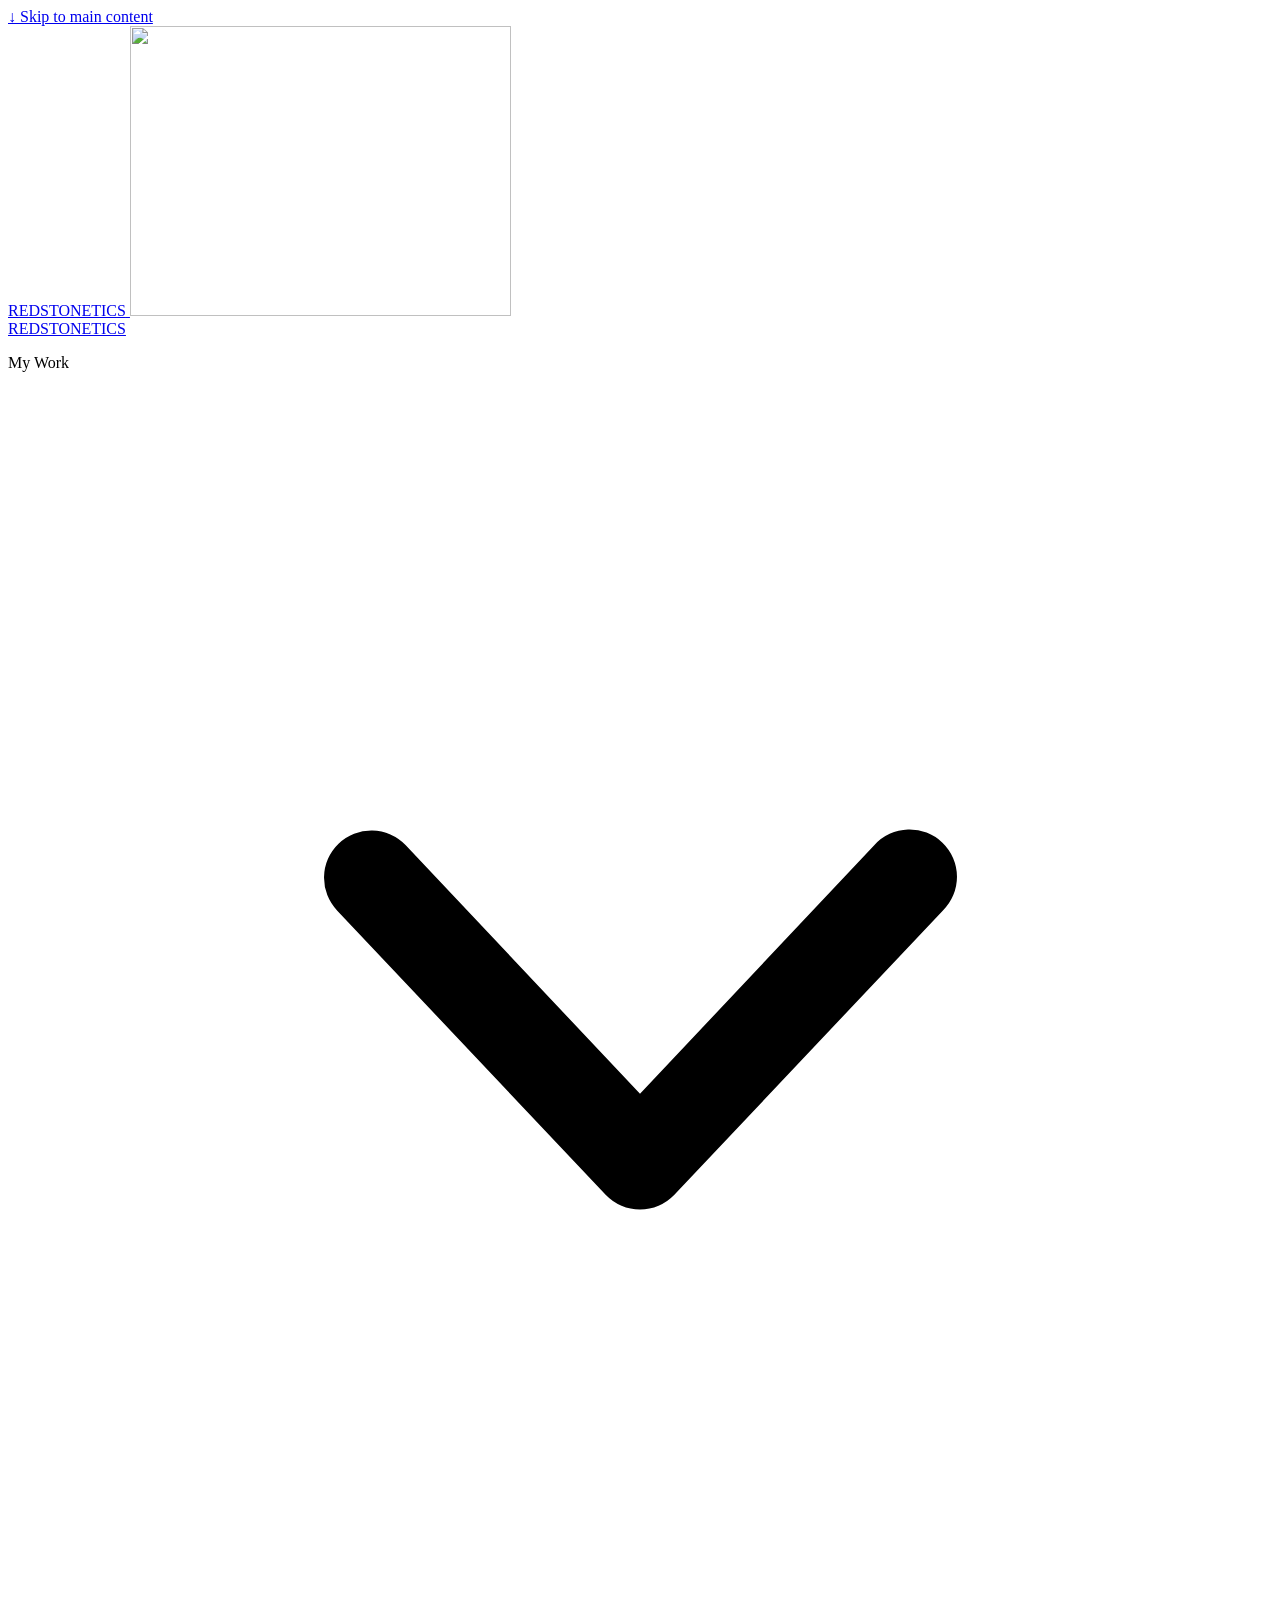
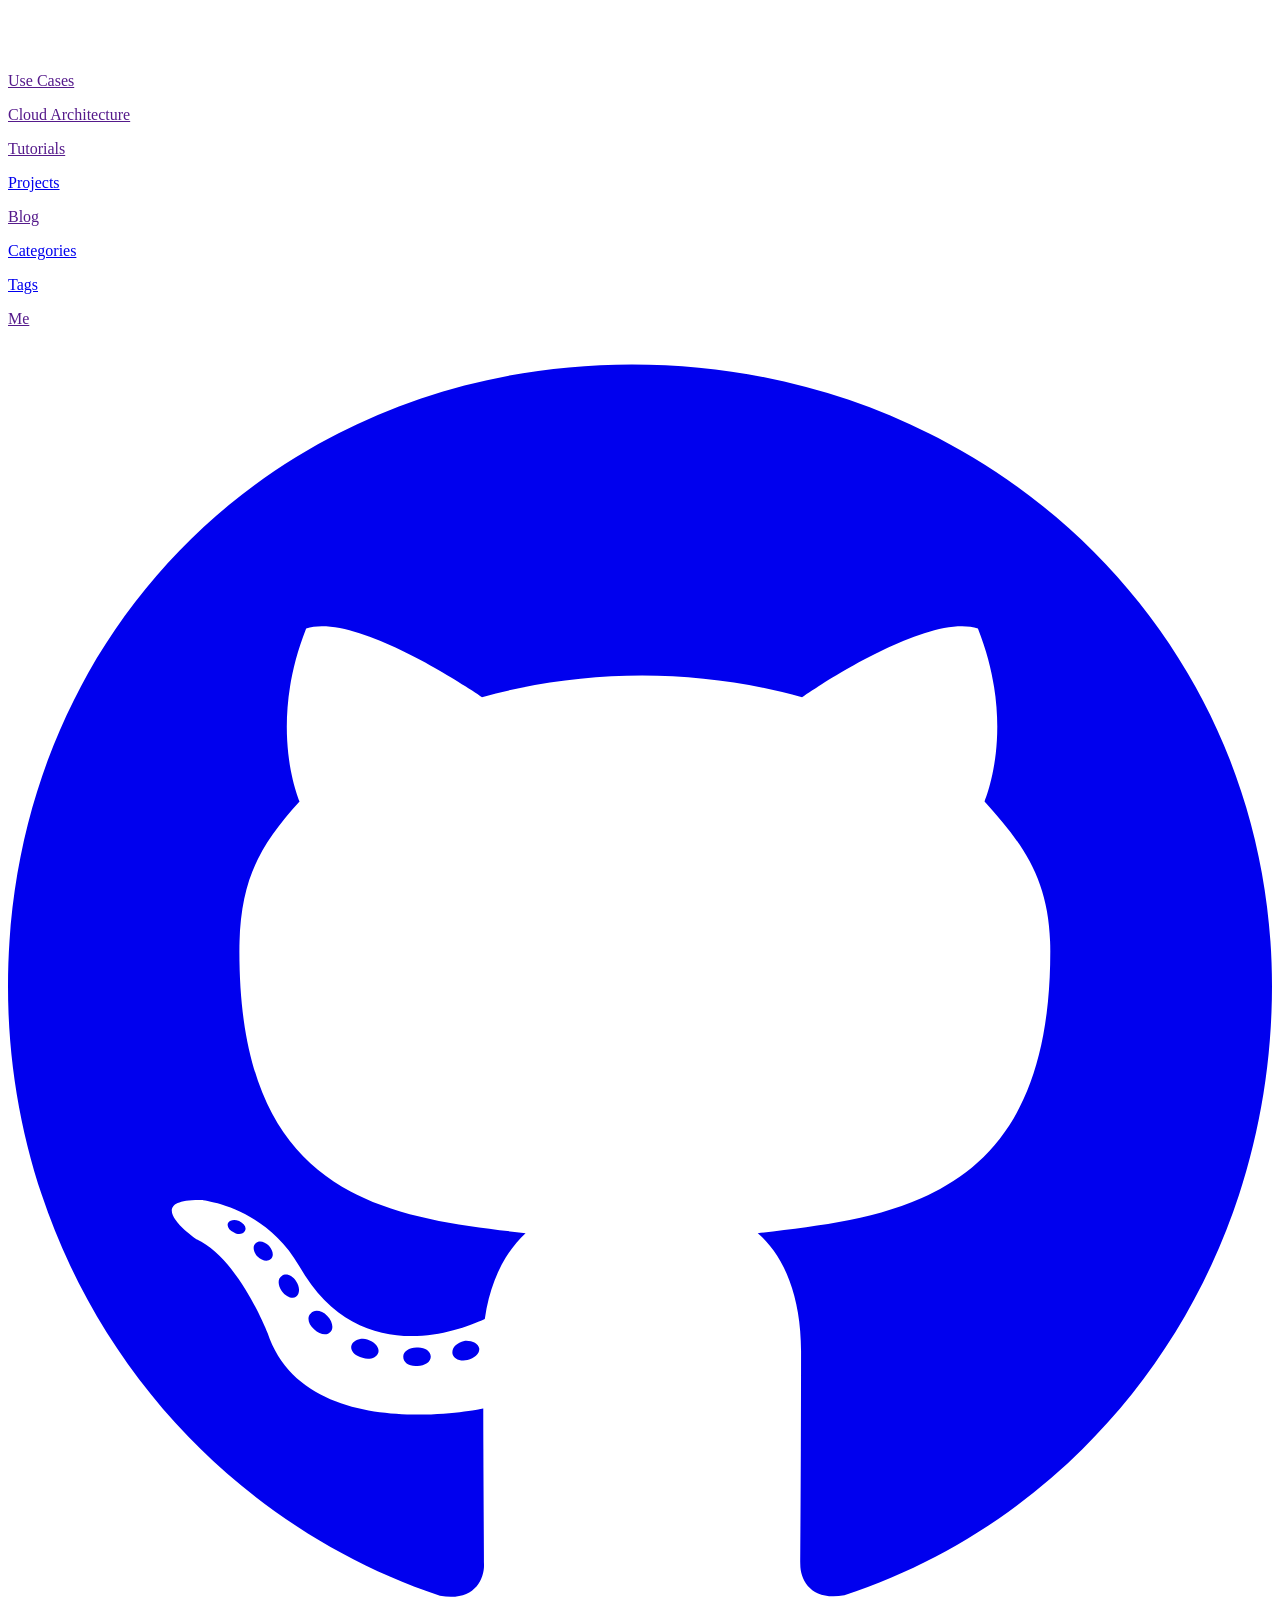
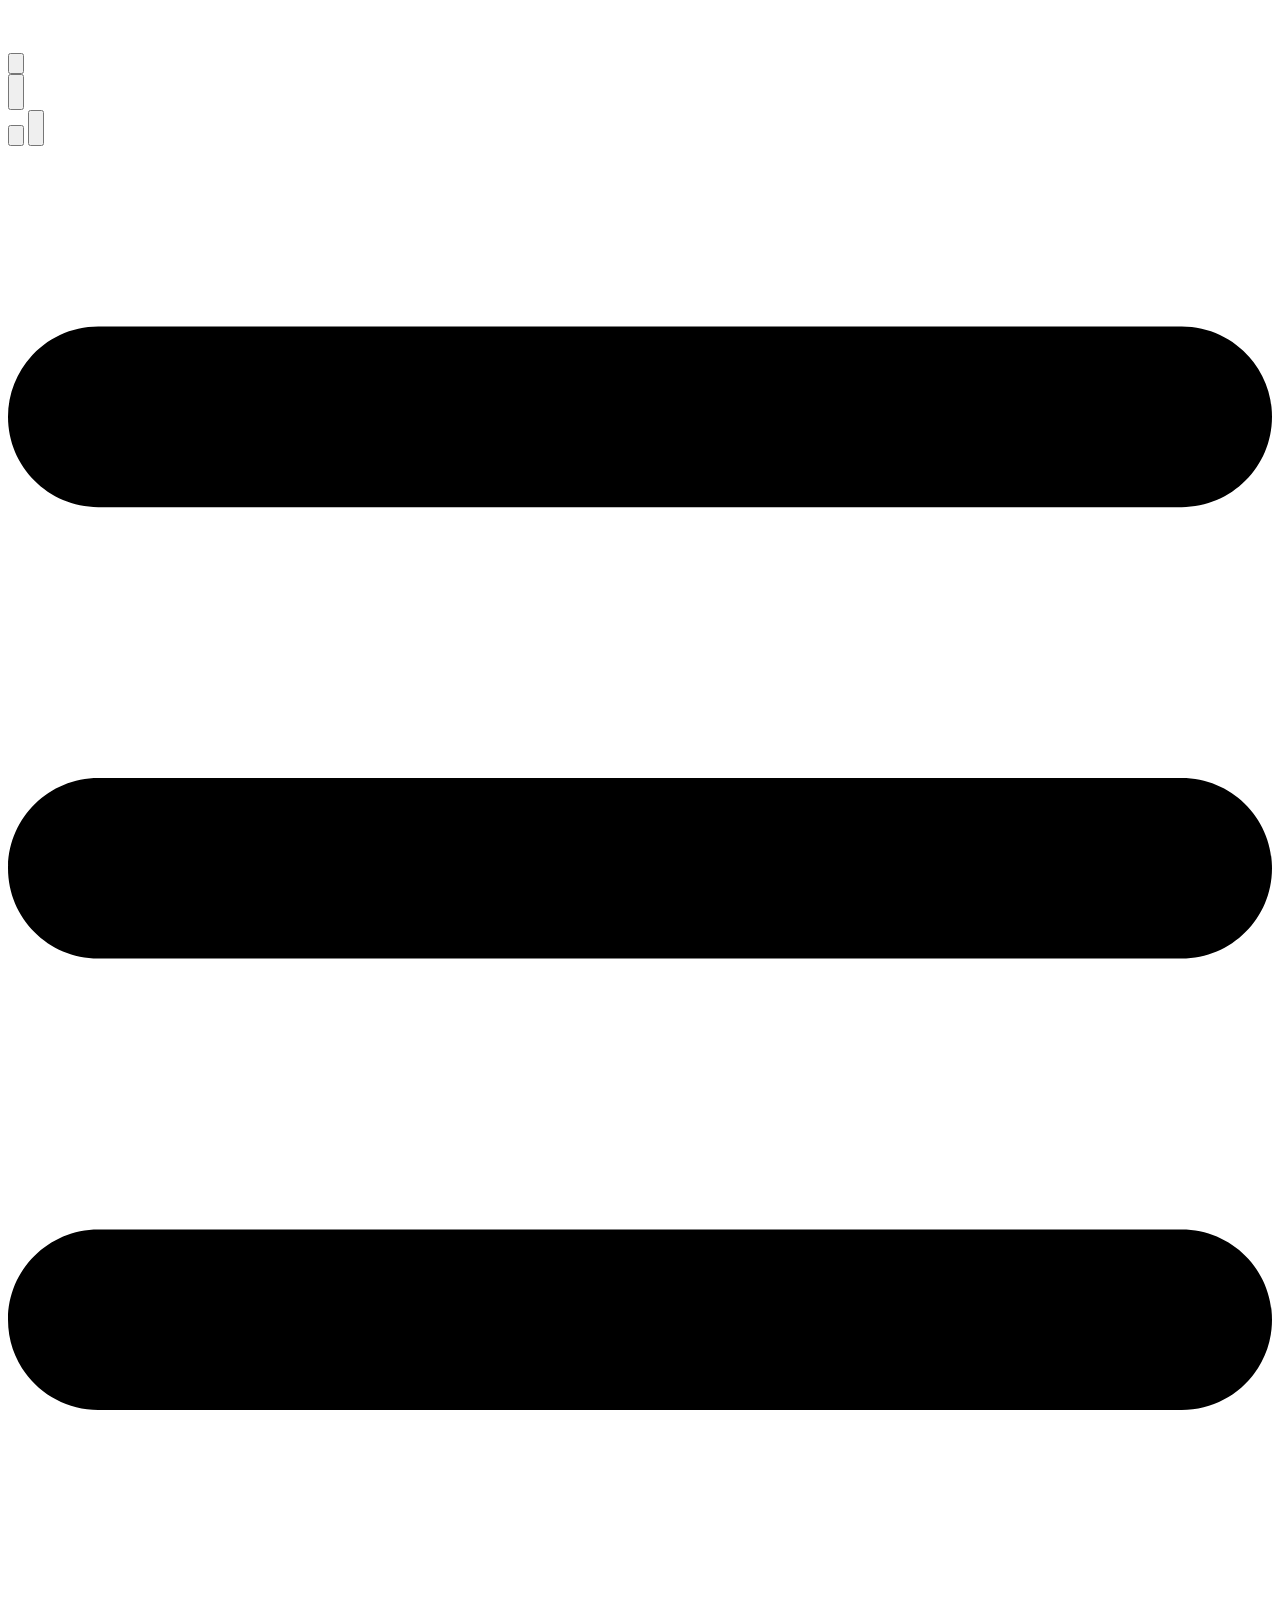
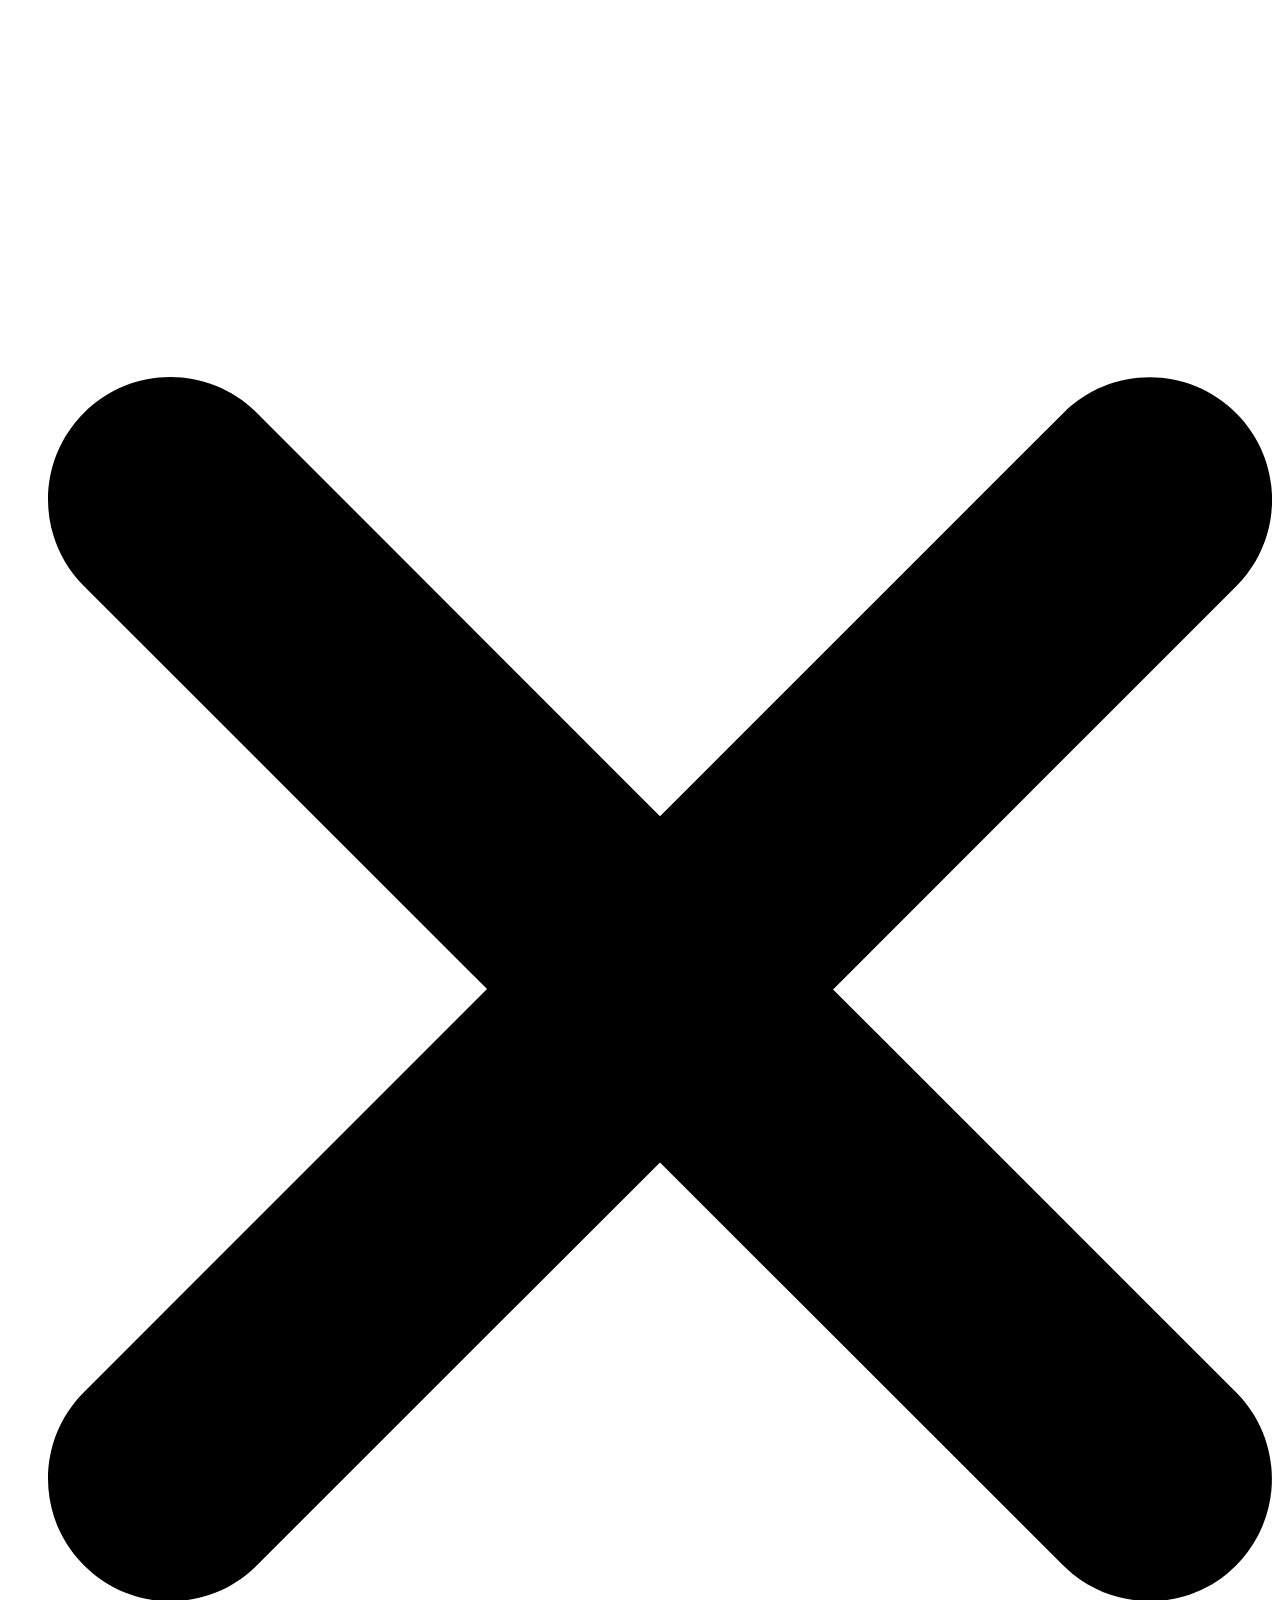
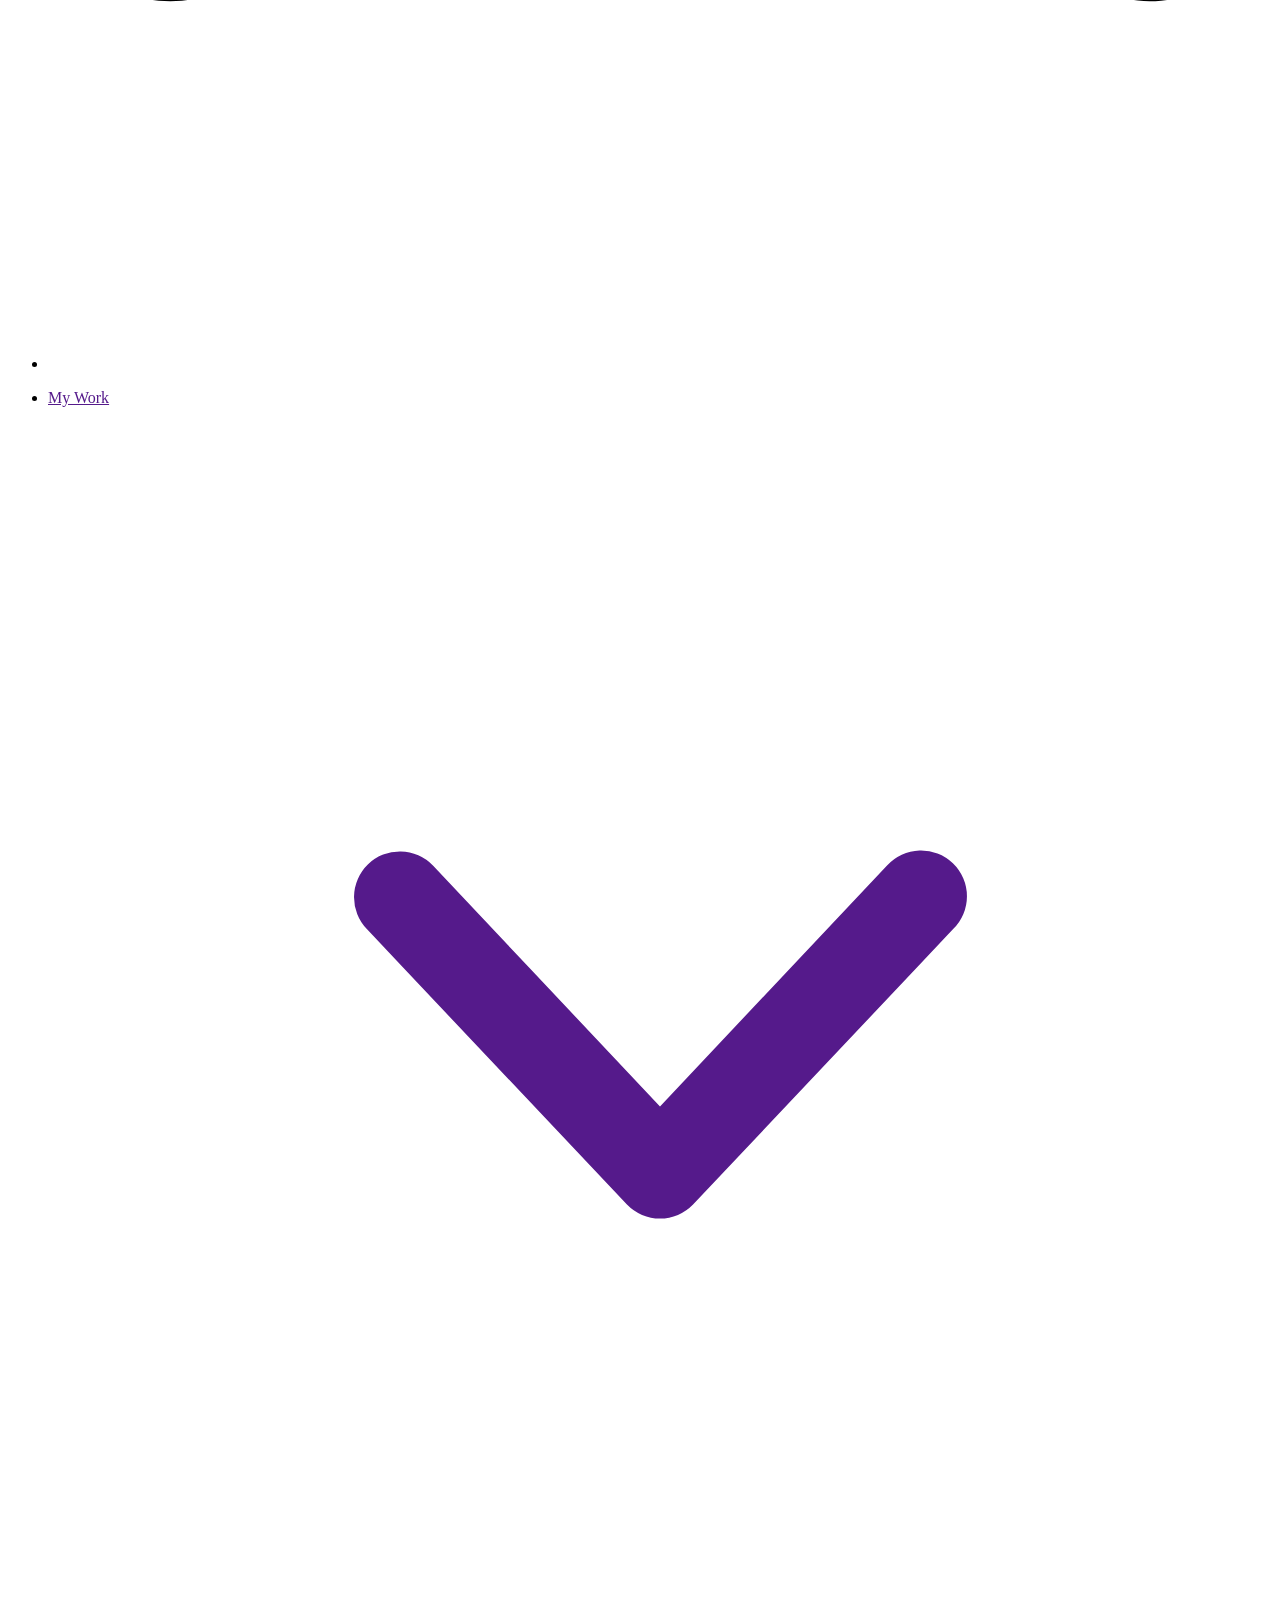
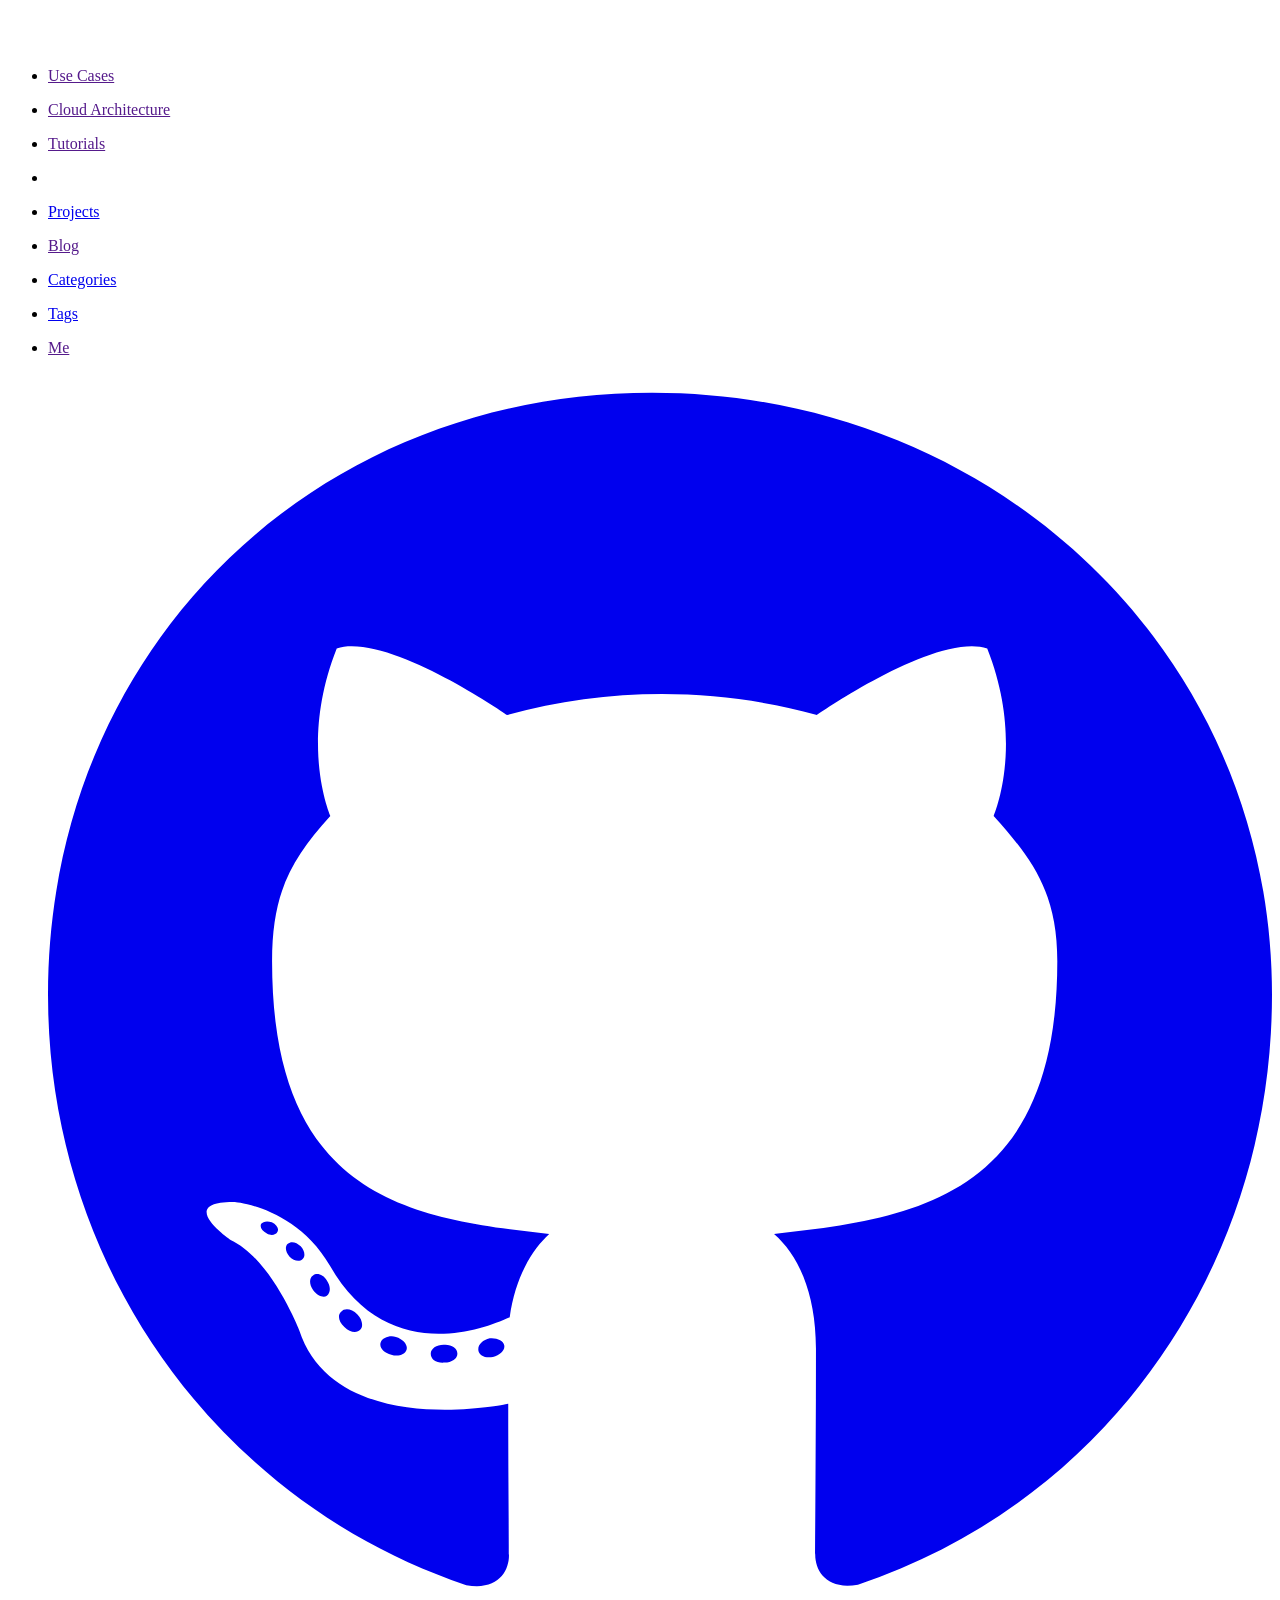
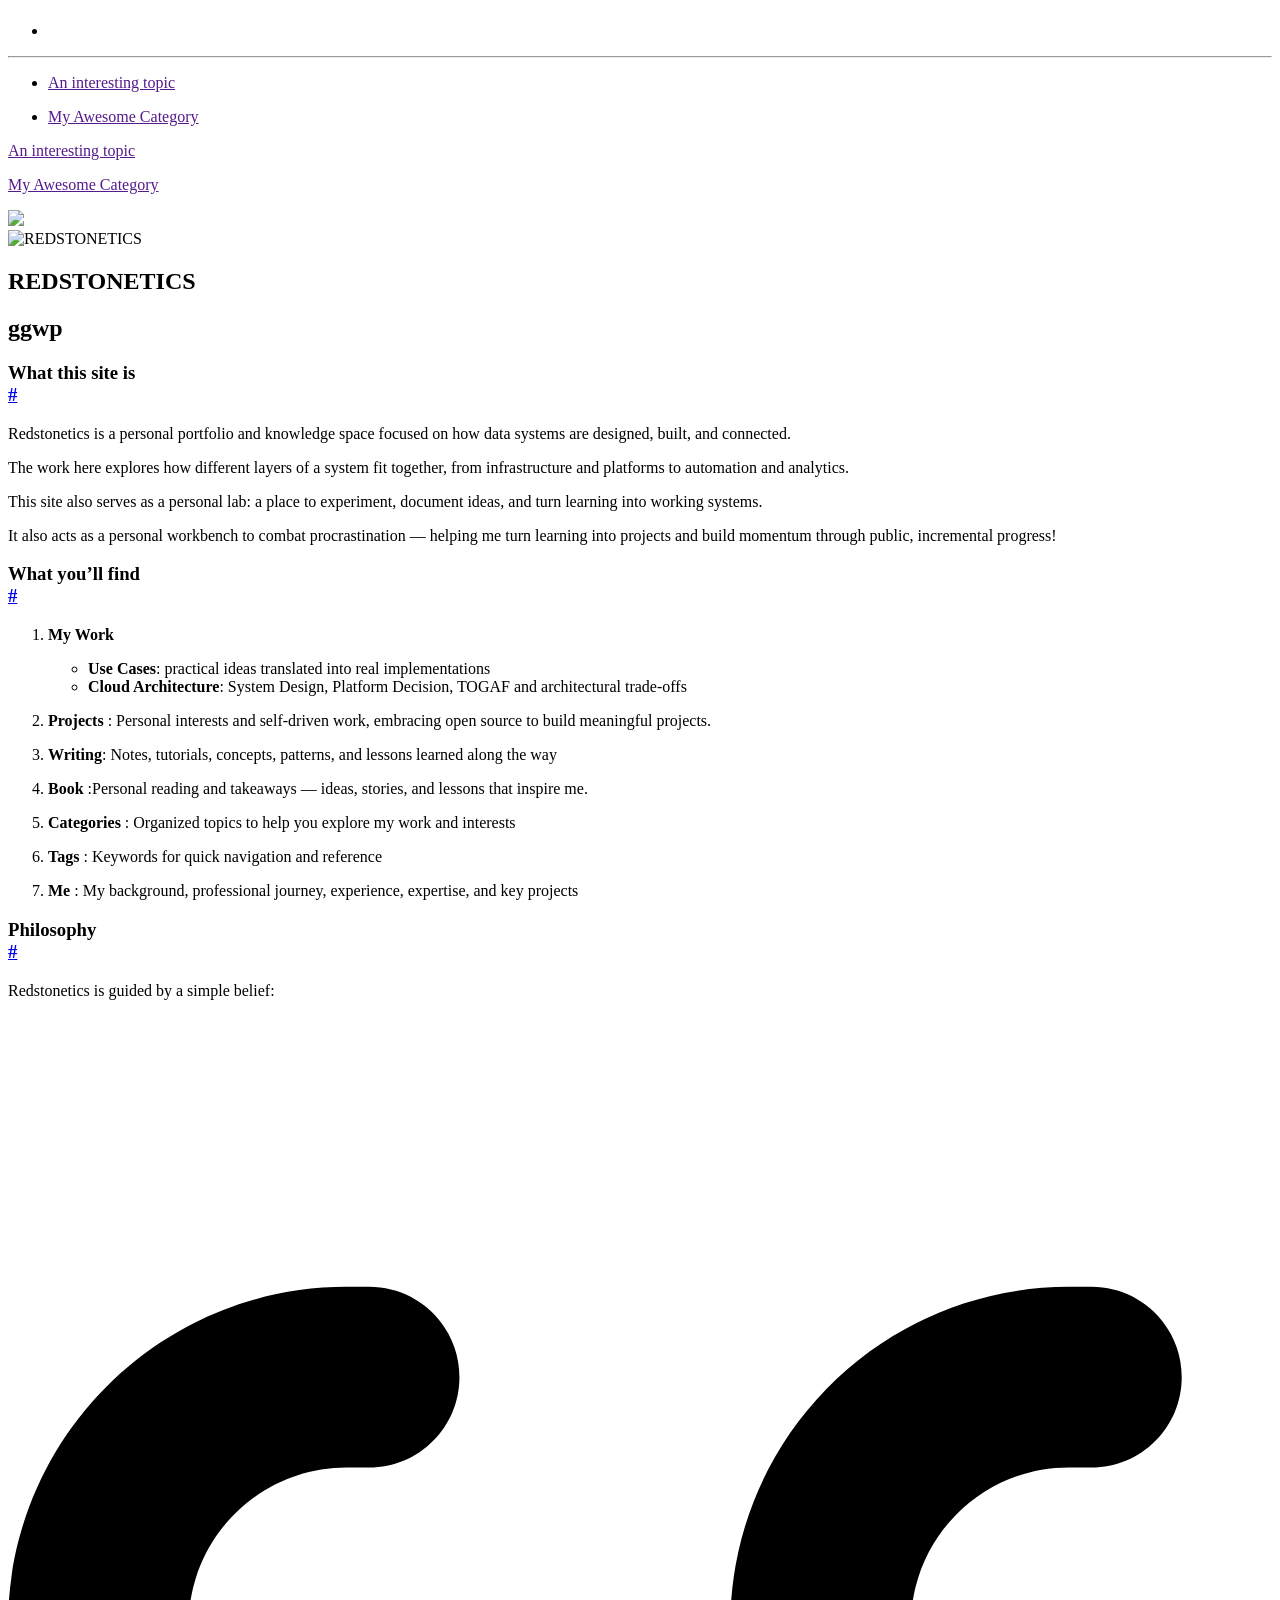
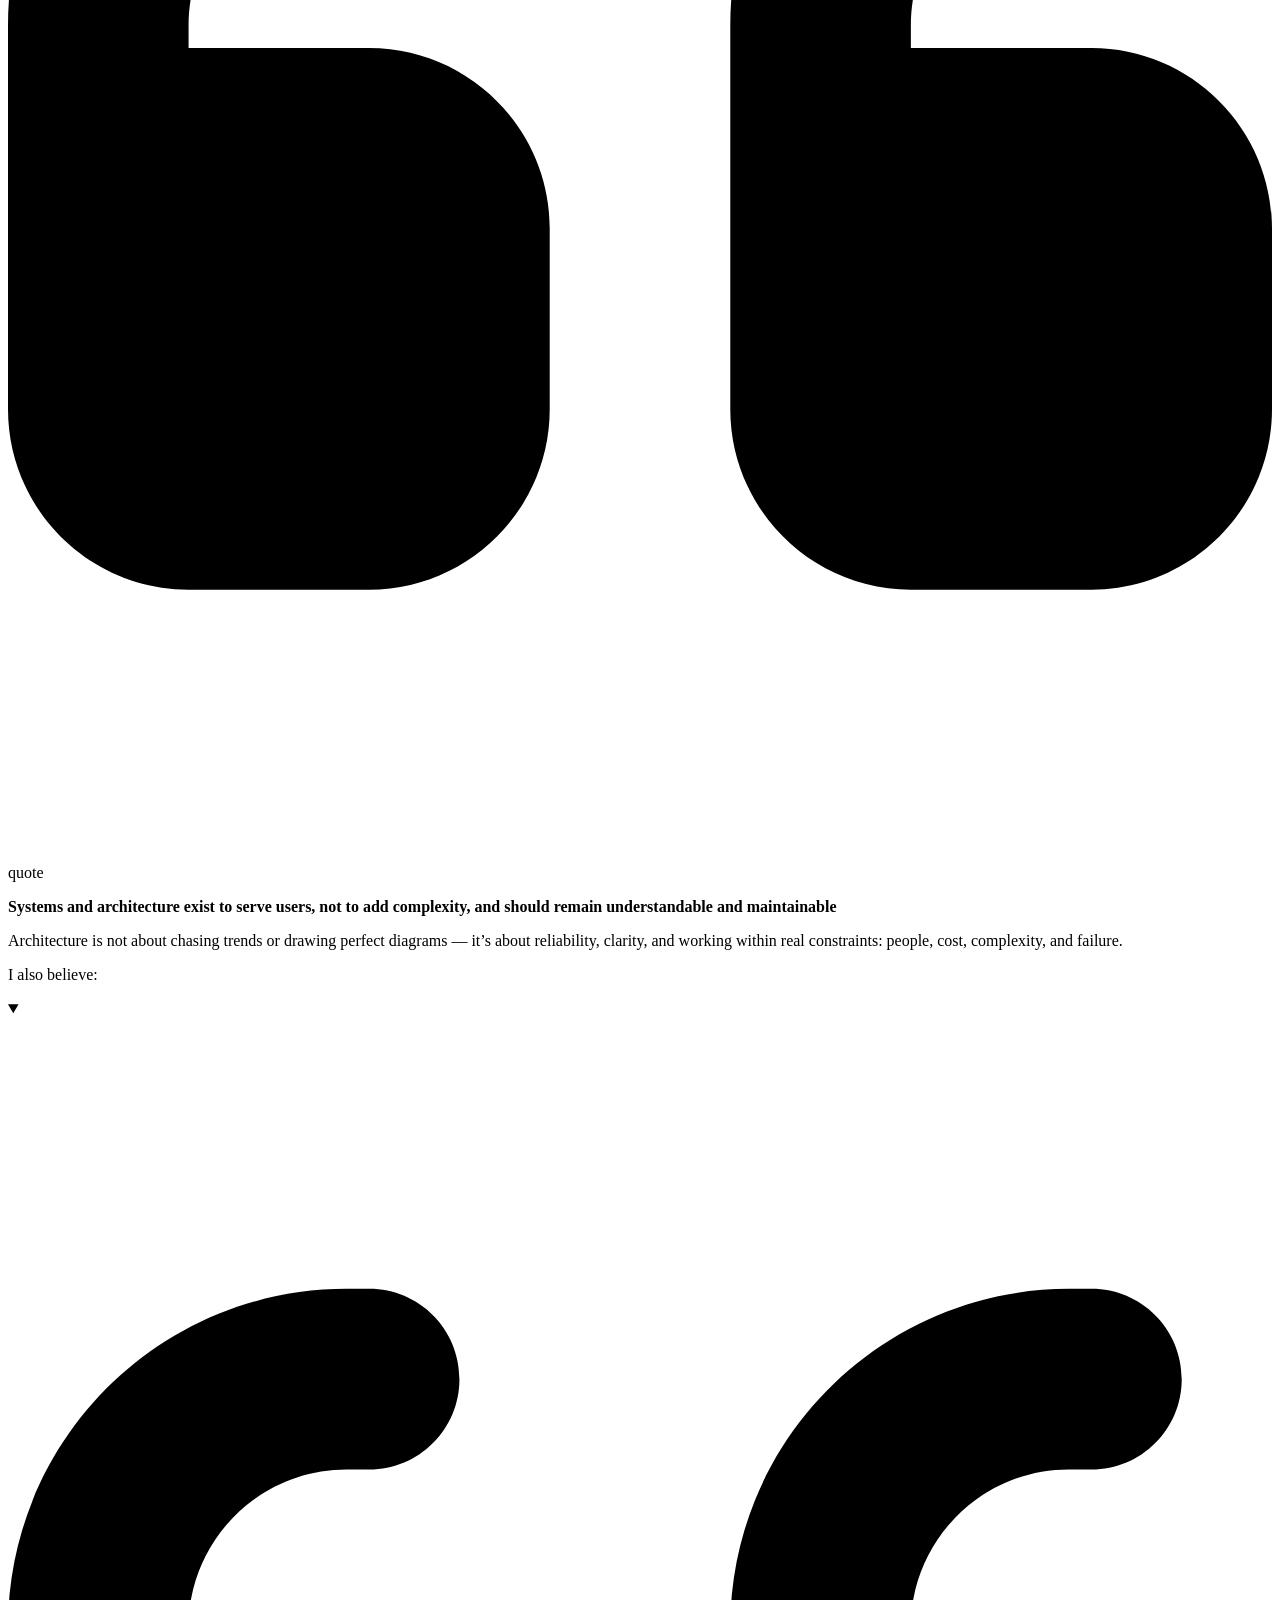
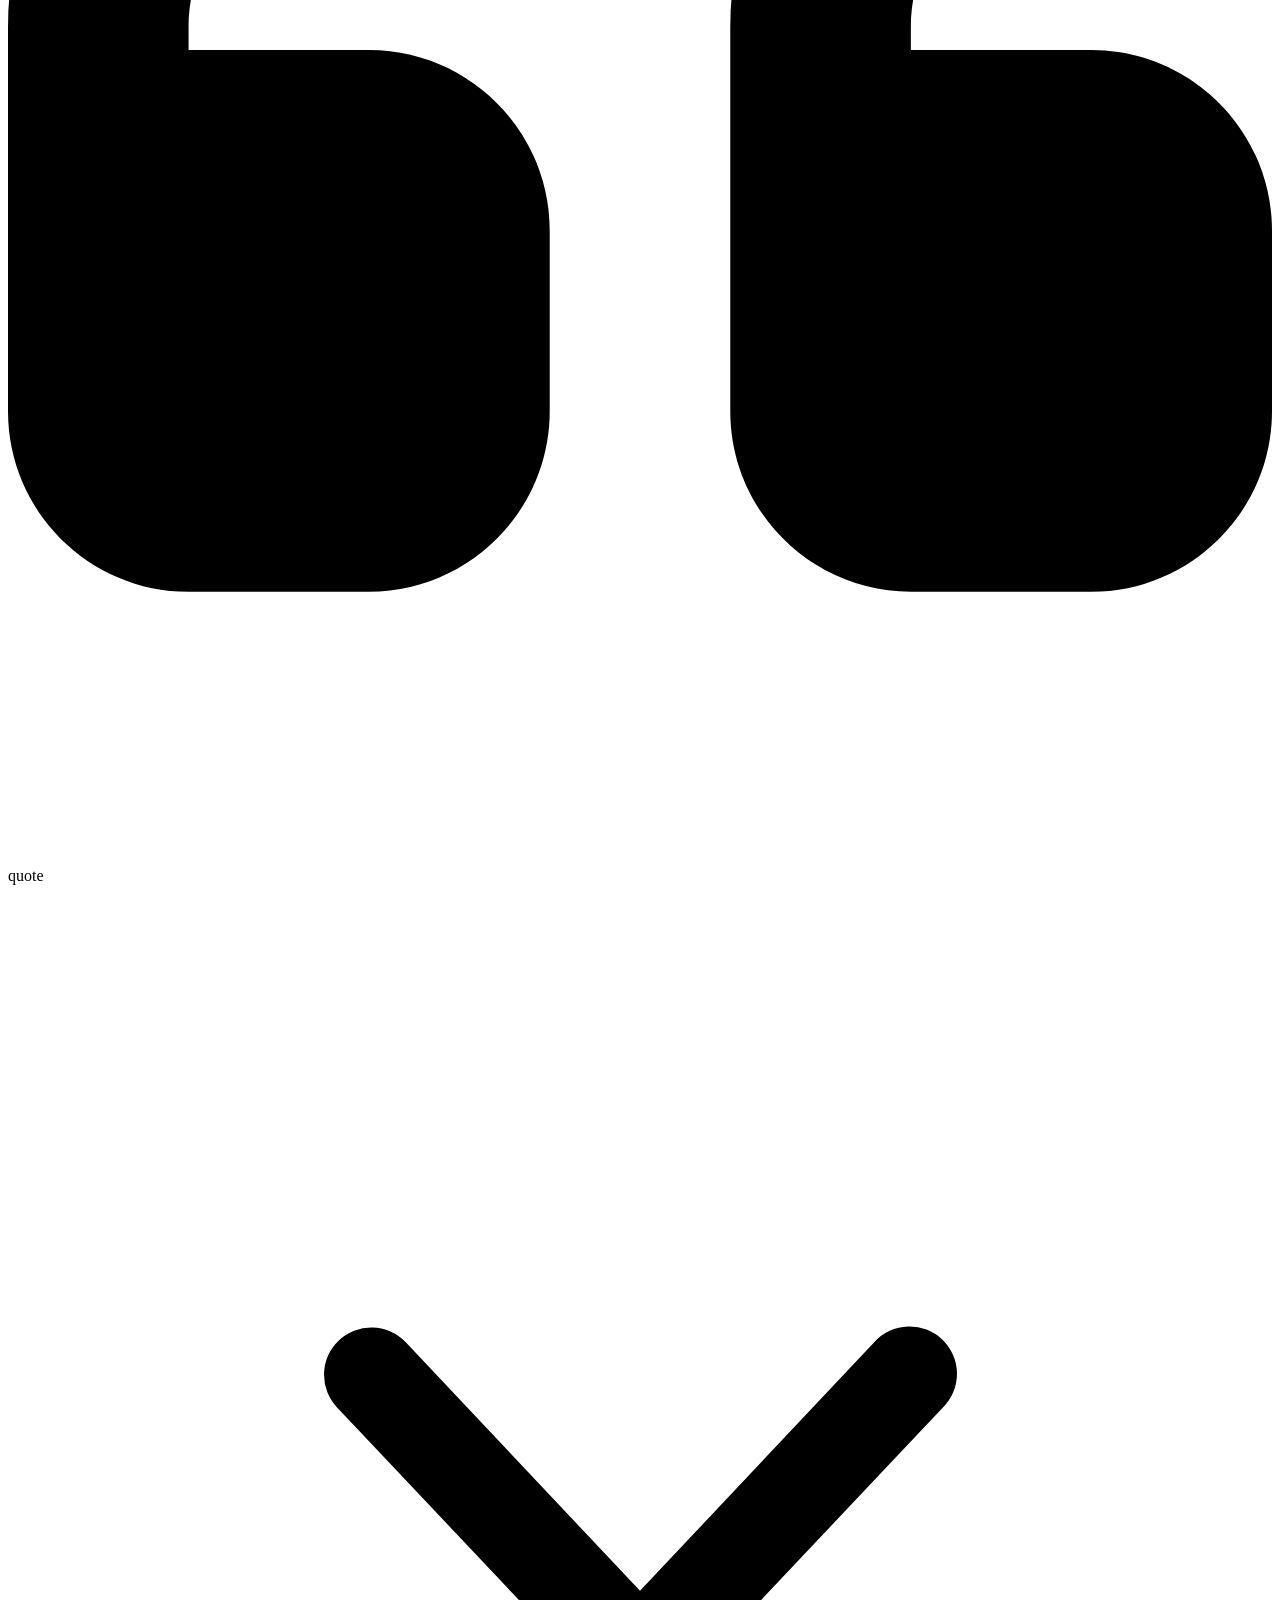
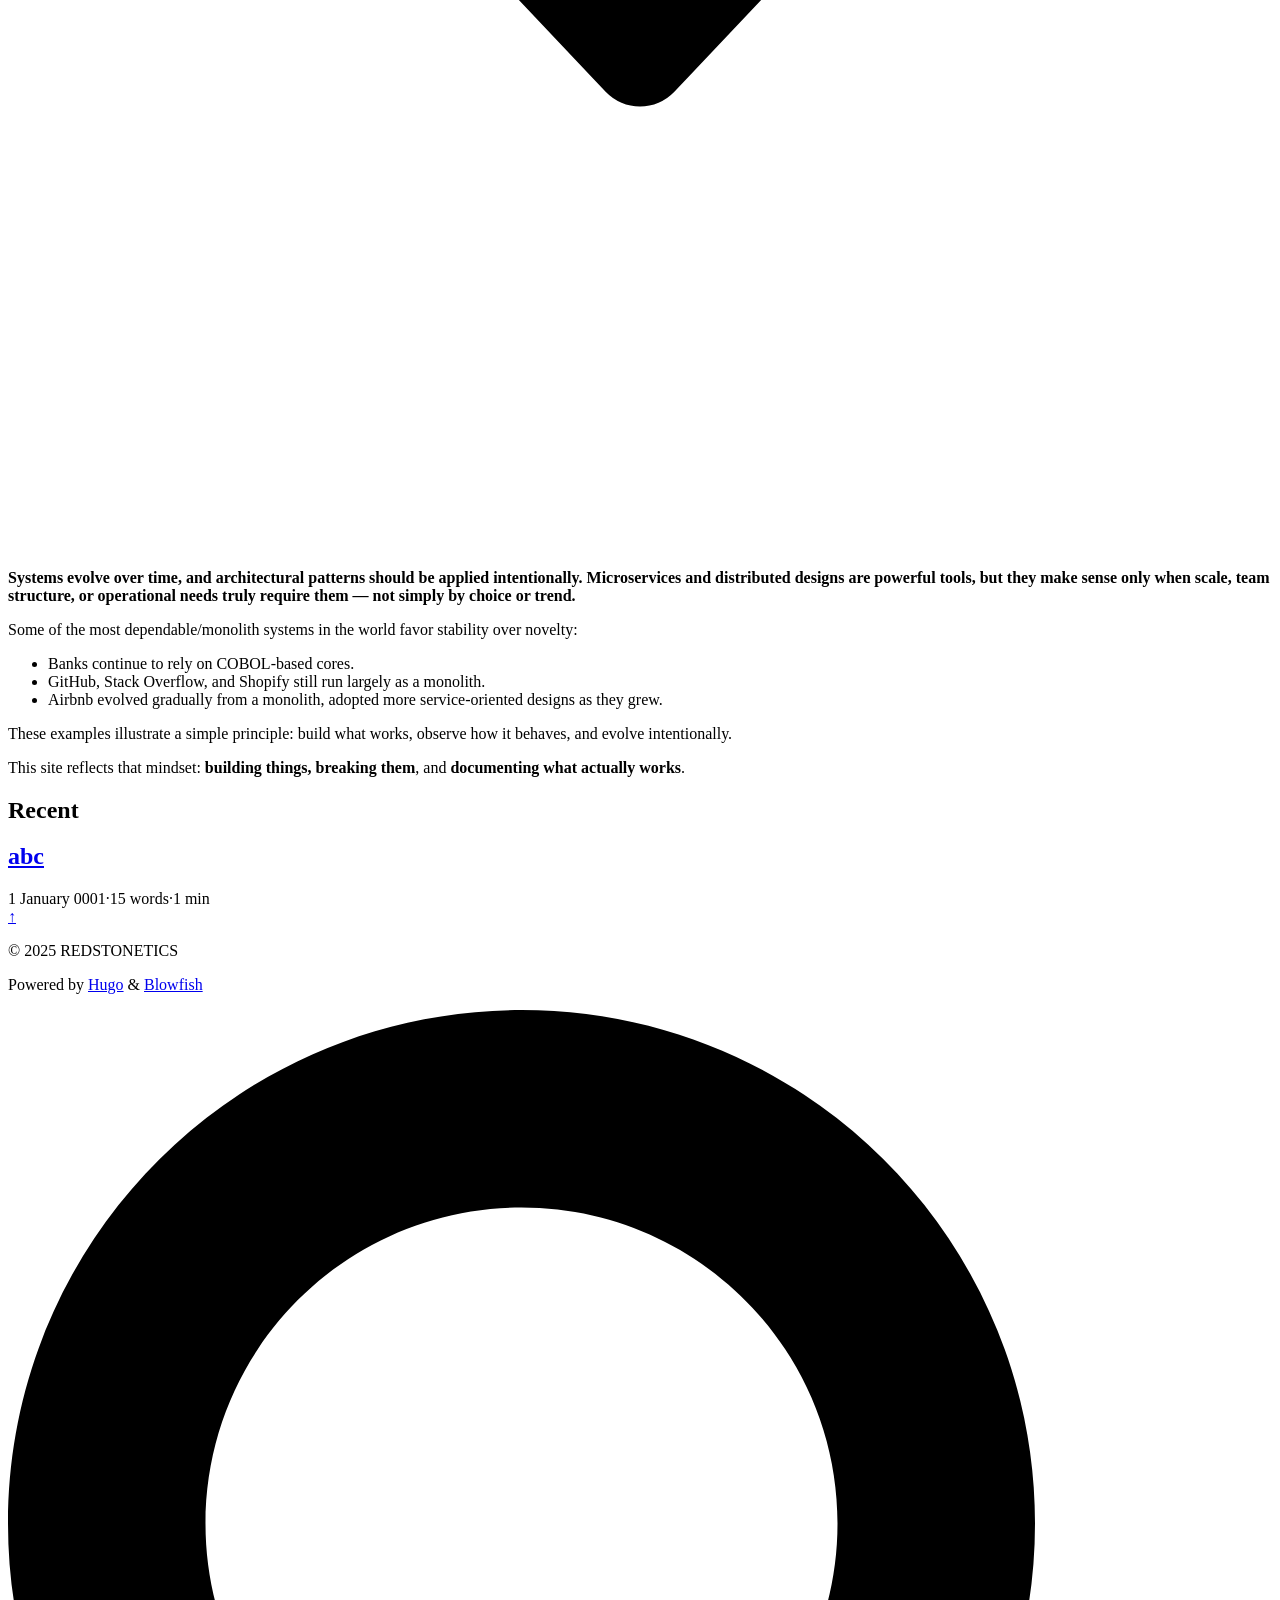
==== commit 1ea122d5: "feat(homepage): improve homepage content clarity" ====
--- a/public/index.html
+++ b/public/index.html
@@ -96,8 +96,8 @@
   <link
     type="text/css"
     rel="stylesheet"
-    href="/css/main.bundle.min.d11464b91af2741e5a0e3c424df9677f020e489cdb24f058f9f1ee529c74e339e60b9317b95bf11d5d76f0aaf8af0808456b778308dfcc8f23eac56c78072305.css"
-    integrity="sha512-0RRkuRrydB5aDjxCTflnfwIOSJzbJPBY&#43;fHuUpx04znmC5MXuVvxHV128Kr4rwgIRWt3gwjfzI8j6sVseAcjBQ==">
+    href="/css/main.bundle.min.2351246eb630996d36d8643abf01c964506f52b4b3d2d71666cdfaef75609e2c4395c27a8d0d2cace7b6bbd1147cb216b72fe733fbfa0866a60b3c3c98552010.css"
+    integrity="sha512-I1EkbrYwmW022GQ6vwHJZFBvUrSz0tcWZs3673VgnixDlcJ6jQ0srOe2u9EUfLIWty/nM/v6CGamCzw8mFUgEA==">
 
   
   
@@ -131,13 +131,14 @@
   
   
   
+  
     
     <script
       defer
       type="text/javascript"
       id="script-bundle"
-      src="/js/main.bundle.min.f16cf48651044bc66625c8008eb5605cc702530530daa081ce7e495e50adf778bef6cd0747382983caf5e5cc745c819dd7a969e17e545119dff14346f4fcb977.js"
-      integrity="sha512-8Wz0hlEES8ZmJcgAjrVgXMcCUwUw2qCBzn5JXlCt93i&#43;9s0HRzgpg8r15cx0XIGd16lp4X5UURnf8UNG9Py5dw=="
+      src="/js/main.bundle.min.9c93f30e3ea7927311ac5cfb6ef27e9b7ede146a1725284d54eac22dcf628c903052c77e39c63605978e09184ba49760e833eff295e63699a70d053eb6fee1af.js"
+      integrity="sha512-nJPzDj6nknMRrFz7bvJ&#43;m37eFGoXJShNVOrCLc9ijJAwUsd&#43;OcY2BZeOCRhLpJdg6DPv8pXmNpmnDQU&#43;tv7hrw=="
       data-copy="Copy"
       data-copied="Copied"></script>
   
@@ -181,6 +182,9 @@
   
 
   
+
+
+
 
 
 
@@ -383,11 +387,11 @@
       
         
   <a
-  href=""
+  href="/projects/"
   
   class="flex items-center hover:text-primary-600 dark:hover:text-primary-400"
   aria-label="Projects"
-  title="">
+  title="Projects">
   
   
     <p class="text-base font-medium">
@@ -662,11 +666,11 @@
               
   <li class="mt-1">
   <a
-    href=""
+    href="/projects/"
     
     class="flex items-center hover:text-primary-600 dark:hover:text-primary-400"
     aria-label="Projects"
-    title="">
+    title="Projects">
     
     
       <p class="text-bg font-bg">
@@ -943,22 +947,113 @@
 
 I build the Architectural Logic that powers modern Data Platforms and the Analytical Mechanics that turn raw signals into insight. From On-Prem foundations to Cloud-scale solutions, I design end-to-end systems with the precision of a master circuit. -->
 <div style="text-align: left;">
-<h3 style="">Designing data systems with architectural logic and analytical mechanics.</h3>
-<p>What this site is</p>
-<p>REDSTONETICS is a personal portfolio and knowledge space focused on the design and implementation of modern data platforms.</p>
-<p>The work here explores how data systems are structured, automated, and connected — from ingestion to analytics — with an emphasis on clarity, scalability, and intentional design.</p>
-<p>What you’ll find</p>
-<p>Use Cases &amp; Solutions
-Practical scenarios and real-world implementations</p>
-<p>Cloud Architecture
-System design, platform decisions, and architectural trade-offs</p>
-<p>Projects
-End-to-end builds, experiments, and working systems</p>
-<p>Blog &amp; Tutorials
-Concepts, patterns, and lessons learned along the way</p>
-<p>Philosophy</p>
-<p>Data platforms should behave like well-designed machines:
-clear structure, predictable flow, and purposeful connections.</p>
+
+<h3 class="relative group">What this site is
+    <div id="what-this-site-is" class="anchor"></div>
+    
+    <span
+        class="absolute top-0 w-6 transition-opacity opacity-0 -start-6 not-prose group-hover:opacity-100 select-none">
+        <a class="text-primary-300 dark:text-neutral-700 !no-underline" href="#what-this-site-is" aria-label="Anchor">#</a>
+    </span>
+    
+</h3>
+<p>Redstonetics is a personal portfolio and knowledge space focused on how data systems are designed, built, and connected.</p>
+<p>The work here explores how different layers of a system fit together, from infrastructure and platforms to automation and analytics.</p>
+<p>This site also serves as a personal lab: a place to experiment, document ideas, and turn learning into working systems.</p>
+<p>It also acts as a personal workbench to combat procrastination — helping me turn learning into projects and build momentum through public, incremental progress!</p>
+
+<h3 class="relative group">What you’ll find
+    <div id="what-youll-find" class="anchor"></div>
+    
+    <span
+        class="absolute top-0 w-6 transition-opacity opacity-0 -start-6 not-prose group-hover:opacity-100 select-none">
+        <a class="text-primary-300 dark:text-neutral-700 !no-underline" href="#what-youll-find" aria-label="Anchor">#</a>
+    </span>
+    
+</h3>
+<ol>
+<li>
+<p><strong>My Work</strong></p>
+<ul>
+<li><strong>Use Cases</strong>: practical ideas translated into real implementations</li>
+<li><strong>Cloud Architecture</strong>: System Design, Platform Decision, TOGAF and architectural trade-offs</li>
+</ul>
+</li>
+<li>
+<p><strong>Projects</strong> : Personal interests and self-driven work, embracing open source to build meaningful projects.</p>
+</li>
+<li>
+<p><strong>Writing</strong>: Notes, tutorials, concepts, patterns, and lessons learned along the way</p>
+</li>
+<li>
+<p><strong>Book</strong> :Personal reading and takeaways — ideas, stories, and lessons that inspire me.</p>
+</li>
+<li>
+<p><strong>Categories</strong> : Organized topics to help you explore my work and interests</p>
+</li>
+<li>
+<p><strong>Tags</strong> : Keywords for quick navigation and reference</p>
+</li>
+<li>
+<p><strong>Me</strong> : My background, professional journey, experience, expertise, and key projects</p>
+</li>
+</ol>
+
+<h3 class="relative group">Philosophy
+    <div id="philosophy" class="anchor"></div>
+    
+    <span
+        class="absolute top-0 w-6 transition-opacity opacity-0 -start-6 not-prose group-hover:opacity-100 select-none">
+        <a class="text-primary-300 dark:text-neutral-700 !no-underline" href="#philosophy" aria-label="Anchor">#</a>
+    </span>
+    
+</h3>
+<p>Redstonetics is guided by a simple belief:</p>
+<div class="admonition relative overflow-hidden rounded-lg border-l-4 my-3 px-4 py-3 shadow-sm" data-type="quote">
+      <div class="flex items-center gap-2 font-semibold text-inherit capitalize">
+        <div class="flex shrink-0 h-5 w-5 items-center justify-center text-lg"><span class="relative block icon"><svg xmlns="http://www.w3.org/2000/svg" viewBox="0 0 448 512">
+  <path fill="currentColor" d="M0 216C0 149.7 53.7 96 120 96h8c17.7 0 32 14.3 32 32s-14.3 32-32 32h-8c-30.9 0-56 25.1-56 56v8h64c35.3 0 64 28.7 64 64v64c0 35.3-28.7 64-64 64H64c-35.3 0-64-28.7-64-64V216zm256 0c0-66.3 53.7-120 120-120h8c17.7 0 32 14.3 32 32s-14.3 32-32 32h-8c-30.9 0-56 25.1-56 56v8h64c35.3 0 64 28.7 64 64v64c0 35.3-28.7 64-64 64H320c-35.3 0-64-28.7-64-64V216z"/>
+</svg>
+</span></div>
+        <div class="grow">
+          quote
+        </div>
+      </div><div class="admonition-content mt-3 text-base leading-relaxed text-inherit"><p><strong>Systems and architecture exist to serve users, not to add complexity, and should remain understandable and maintainable</strong></p></div></div><p>Architecture is not about chasing trends or drawing perfect diagrams — it’s about reliability, clarity, and working within real constraints: people, cost, complexity, and failure.</p>
+<p>I also believe:</p>
+<details
+      class="admonition relative overflow-hidden rounded-lg border-l-4 my-3 px-4 py-3 shadow-sm group"
+      data-type="quote"
+      open>
+      <summary class="flex items-center gap-2 font-semibold text-inherit capitalize cursor-pointer">
+        <div class="flex shrink-0 h-5 w-5 items-center justify-center text-lg"><span class="relative block icon"><svg xmlns="http://www.w3.org/2000/svg" viewBox="0 0 448 512">
+  <path fill="currentColor" d="M0 216C0 149.7 53.7 96 120 96h8c17.7 0 32 14.3 32 32s-14.3 32-32 32h-8c-30.9 0-56 25.1-56 56v8h64c35.3 0 64 28.7 64 64v64c0 35.3-28.7 64-64 64H64c-35.3 0-64-28.7-64-64V216zm256 0c0-66.3 53.7-120 120-120h8c17.7 0 32 14.3 32 32s-14.3 32-32 32h-8c-30.9 0-56 25.1-56 56v8h64c35.3 0 64 28.7 64 64v64c0 35.3-28.7 64-64 64H320c-35.3 0-64-28.7-64-64V216z"/>
+</svg>
+</span></div>
+        <div class="grow">
+          quote
+        </div>
+        <div
+          class="ms-auto flex h-5 w-5 items-center justify-center transition-transform ease-in-out -rotate-90 group-open:rotate-0 print:hidden"><span class="relative block icon"><svg
+  xmlns="http://www.w3.org/2000/svg"
+  viewBox="0 0 20 20"
+  fill="currentColor"
+  aria-hidden="true"
+>
+  <path
+    fill-rule="evenodd"
+    d="M5.23 7.21a.75.75 0 011.06.02L10 11.168l3.71-3.938a.75.75 0 111.08 1.04l-4.25 4.5a.75.75 0 01-1.08 0l-4.25-4.5a.75.75 0 01.02-1.06z"
+    clip-rule="evenodd"
+  />
+</svg>
+</span></div>
+      </summary><div class="admonition-content mt-3 text-base leading-relaxed text-inherit"><p><strong>Systems evolve over time, and architectural patterns should be applied intentionally. Microservices and distributed designs are powerful tools, but they make sense only when scale, team structure, or operational needs truly require them — not simply by choice or trend.</strong></p></div></details><p>Some of the most dependable/monolith systems in the world favor stability over novelty:</p>
+<ul>
+<li>Banks continue to rely on COBOL-based cores.</li>
+<li>GitHub, Stack Overflow, and Shopify still run largely as a monolith.</li>
+<li>Airbnb evolved gradually from a monolith, adopted more service-oriented designs as they grew.</li>
+</ul>
+<p>These examples illustrate a simple principle: build what works, observe how it behaves, and evolve intentionally.</p>
+<p>This site reflects that mindset: <strong>building things, breaking them</strong>, and <strong>documenting what actually works</strong>.</p>
 </div>
 </section>
         </div>
@@ -982,6 +1077,131 @@
 
 <section class="w-full grid gap-4 sm:grid-cols-2 md:grid-cols-3">
   
+    
+
+
+
+
+
+
+  
+  
+    
+
+    
+    
+      
+      
+        
+      
+        
+      
+        
+      
+    
+
+    
+    
+      
+      
+    
+
+    
+    
+      
+    
+  
+
+
+
+<article
+  class="relative min-h-full min-w-full overflow-hidden rounded-lg border border-neutral-300 dark:border-neutral-600">
+  
+  
+  <div class="p-4">
+    <header>
+      <a
+        
+          href="/projects/abc/"
+        
+        class="not-prose before:absolute before:inset-0 decoration-primary-500 dark:text-neutral text-xl font-bold text-neutral-800 hover:underline hover:underline-offset-2">
+        <h2>
+          abc
+          
+        </h2>
+      </a>
+    </header>
+    <div class="text-sm text-neutral-500 dark:text-neutral-400">
+      
+
+
+
+
+
+
+
+  
+
+  
+  
+  
+    
+  
+
+  
+
+  
+    
+  
+
+  
+
+  
+    
+  
+
+  
+    
+  
+
+  
+
+  
+
+  
+
+  
+
+  
+
+
+  <div class="flex flex-row flex-wrap items-center">
+    
+    
+      <time datetime="0001-01-01T00:00:00&#43;00:00">1 January 0001</time><span class="px-2 text-primary-500">&middot;</span><span>15 words</span><span class="px-2 text-primary-500">&middot;</span><span title="Reading time">1 min</span>
+    
+
+    
+    
+  </div>
+
+  
+
+  
+  
+
+  
+  
+
+
+
+    </div>
+    
+  </div>
+  <div class="px-6 pt-4 pb-2"></div>
+</article>
+
+  
 </section>
 
   
@@ -993,7 +1213,7 @@
 
   <div
     id="background-blur"
-    class="fixed opacity-0 inset-x-0 top-0 h-full single_hero_background nozoom backdrop-blur-2xl"></div>
+    class="fixed opacity-0 inset-x-0 top-0 h-full single_hero_background nozoom backdrop-blur-xl bg-neutral-100/75 dark:bg-neutral-800/60"></div>
   
   
   <script
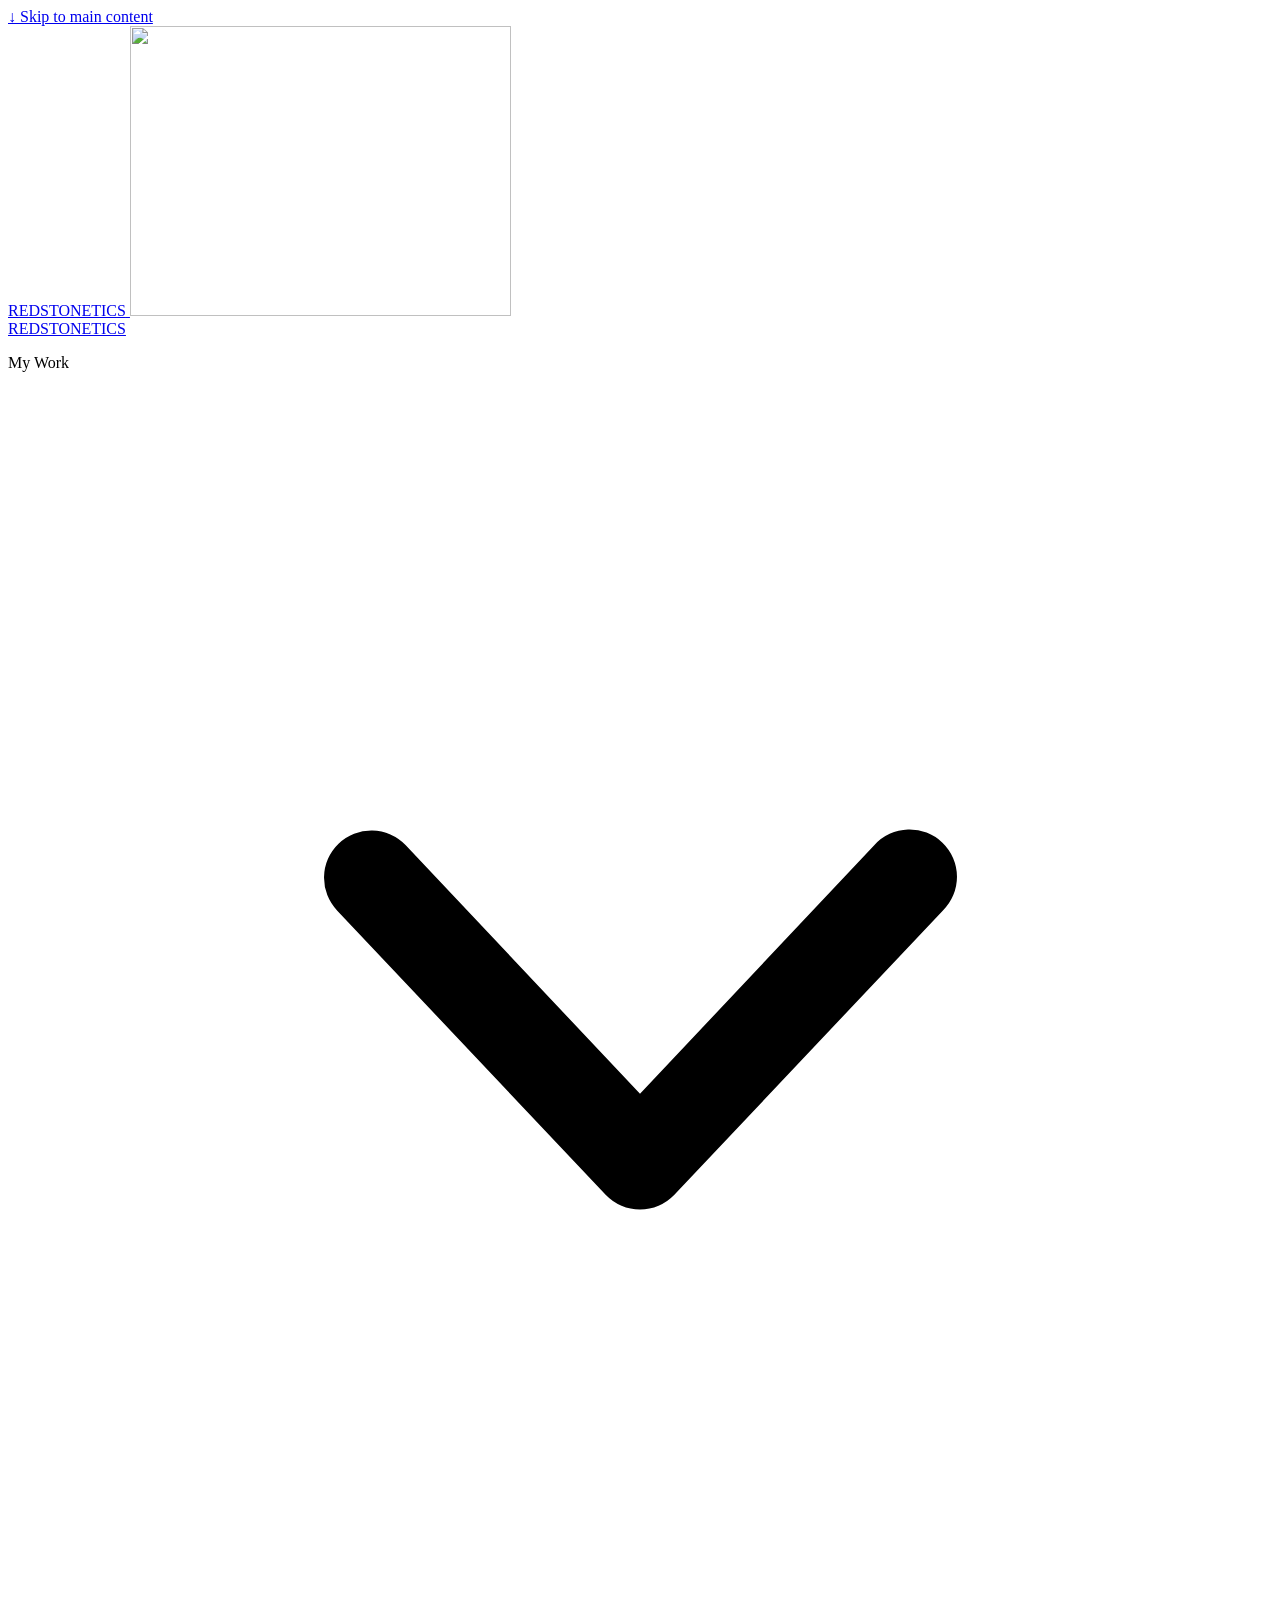
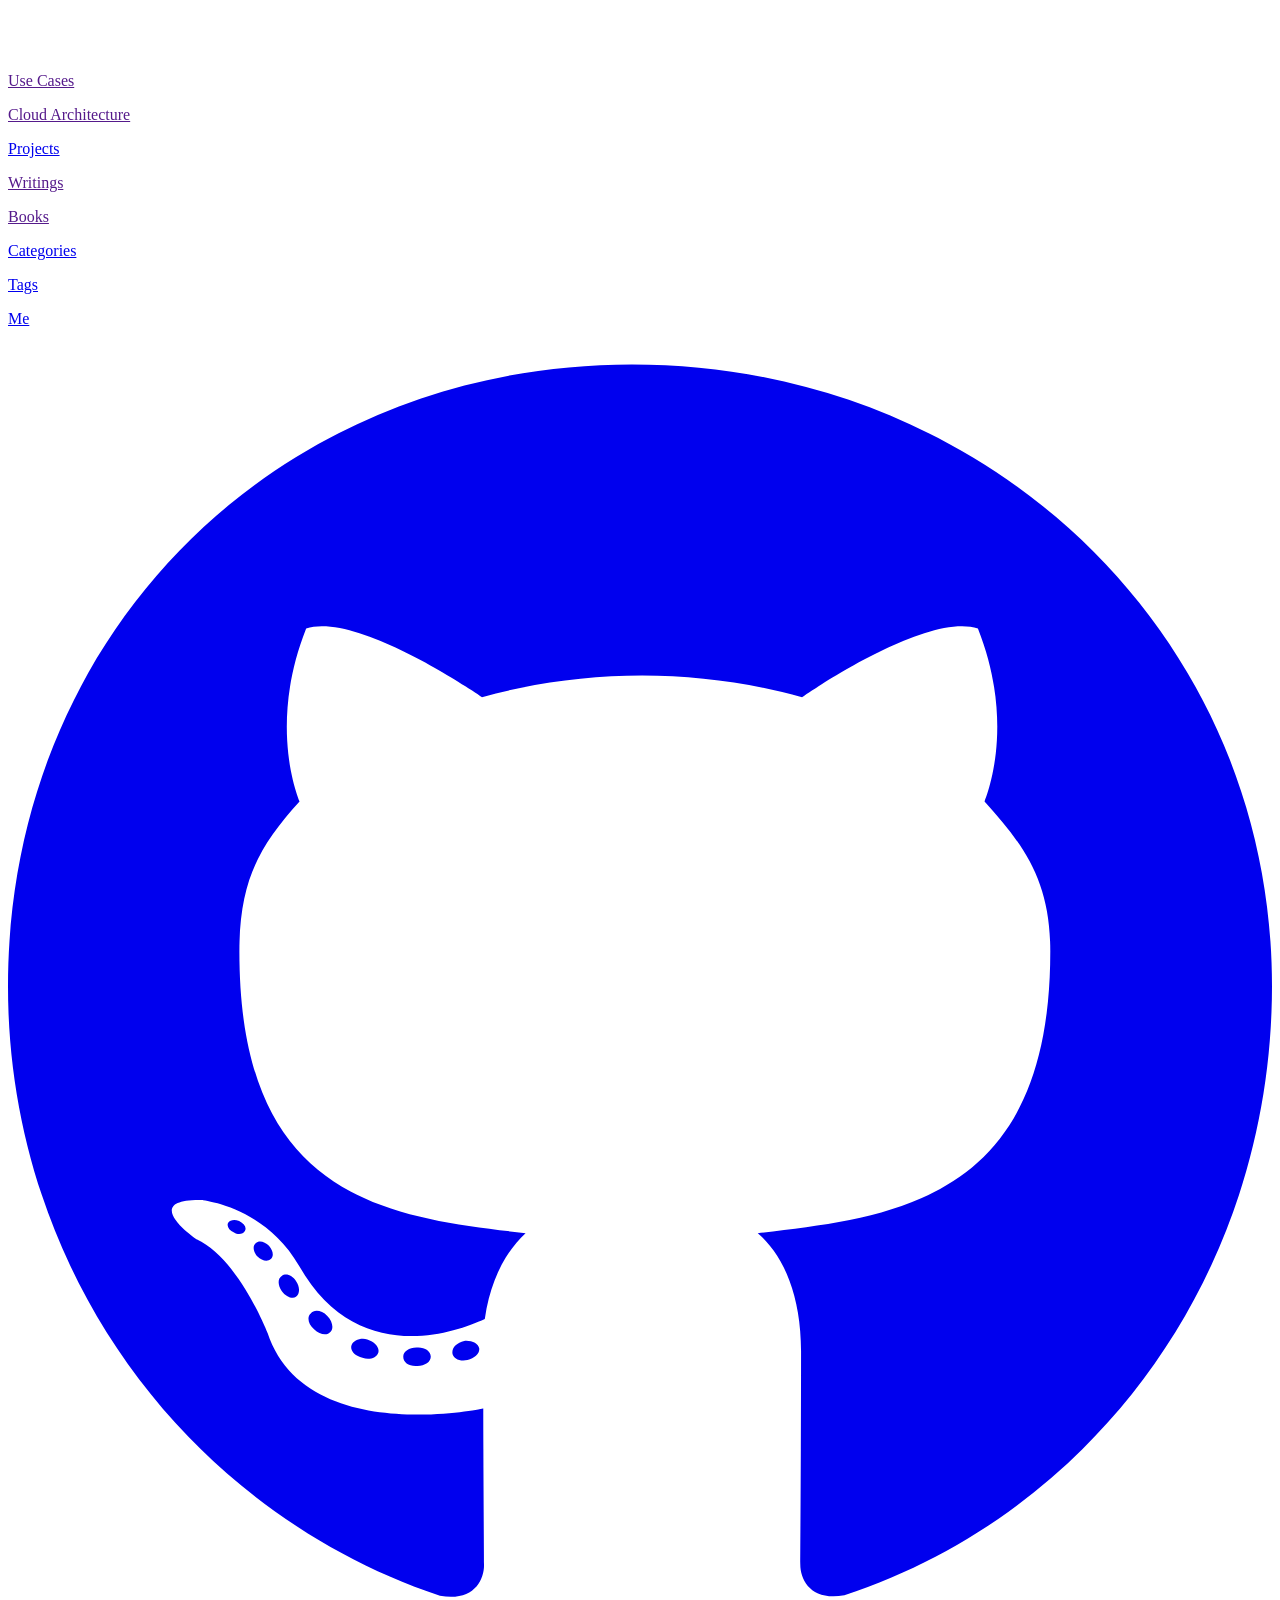
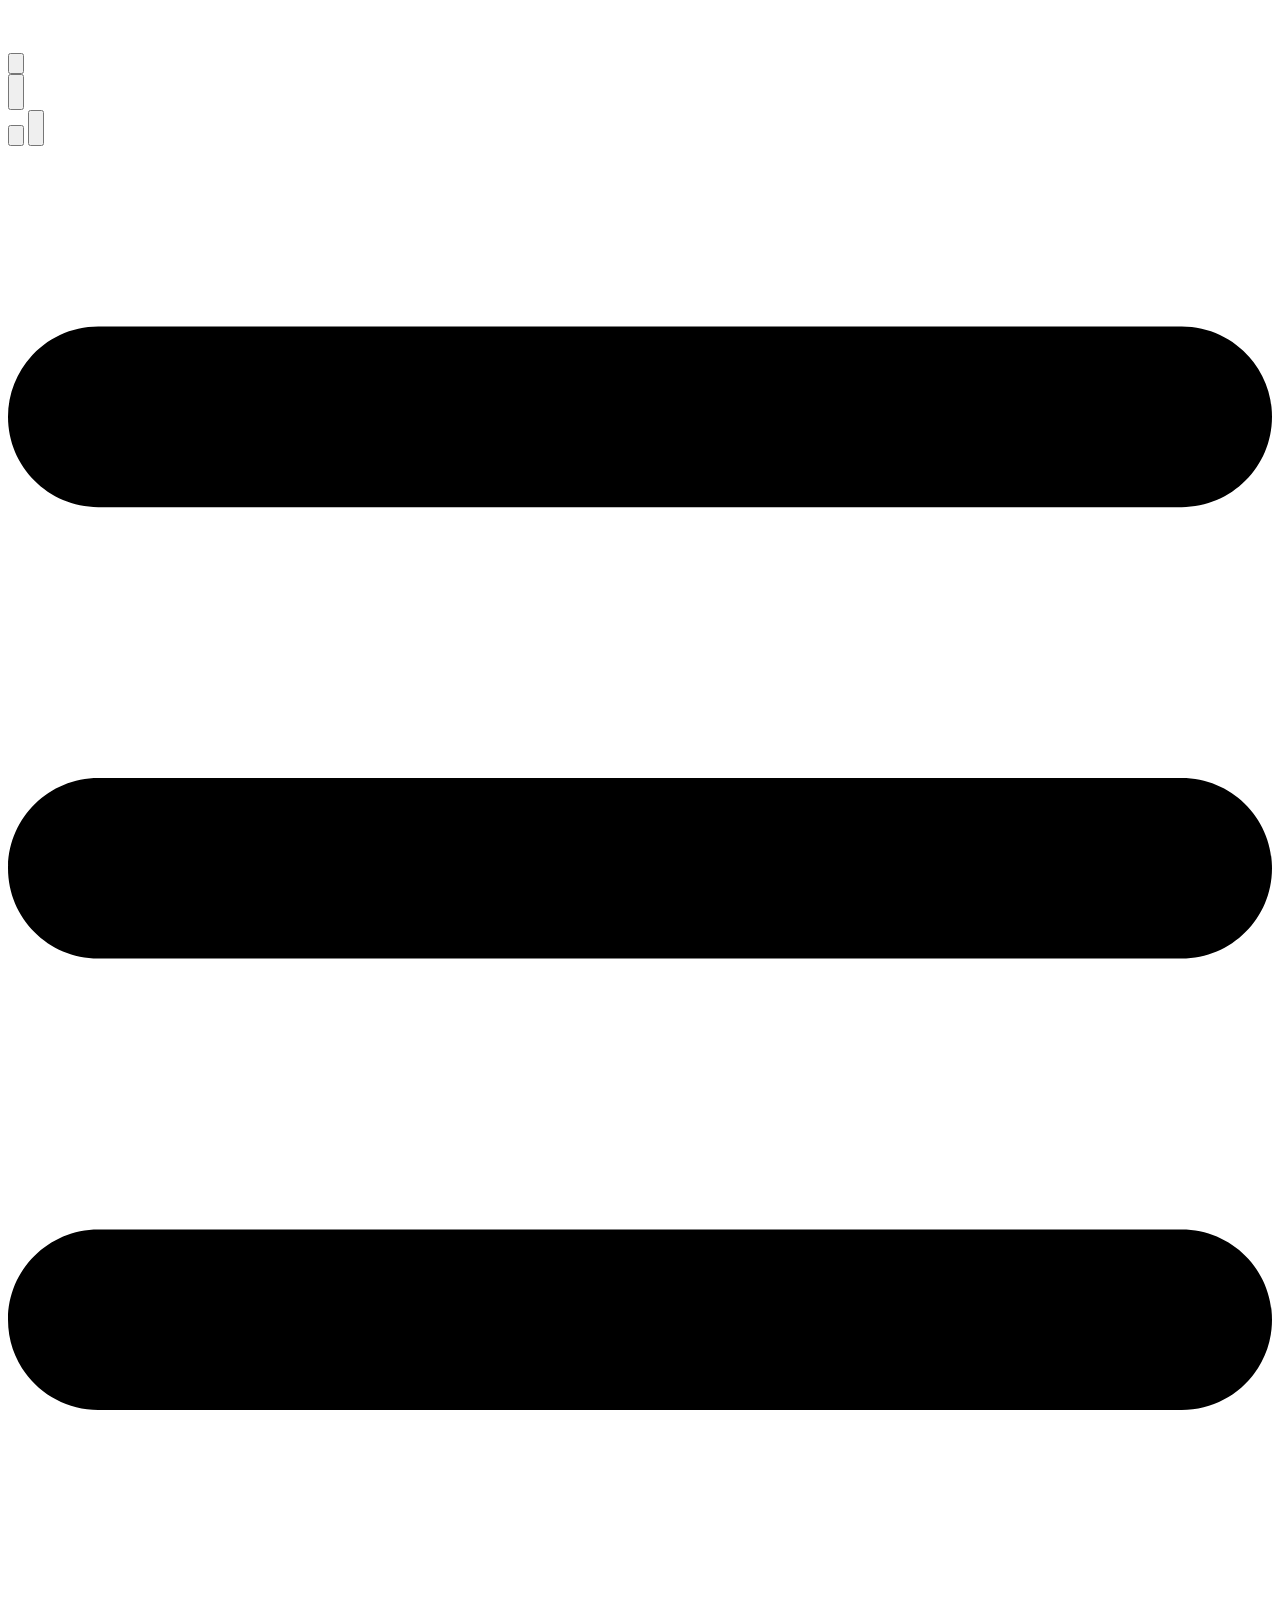
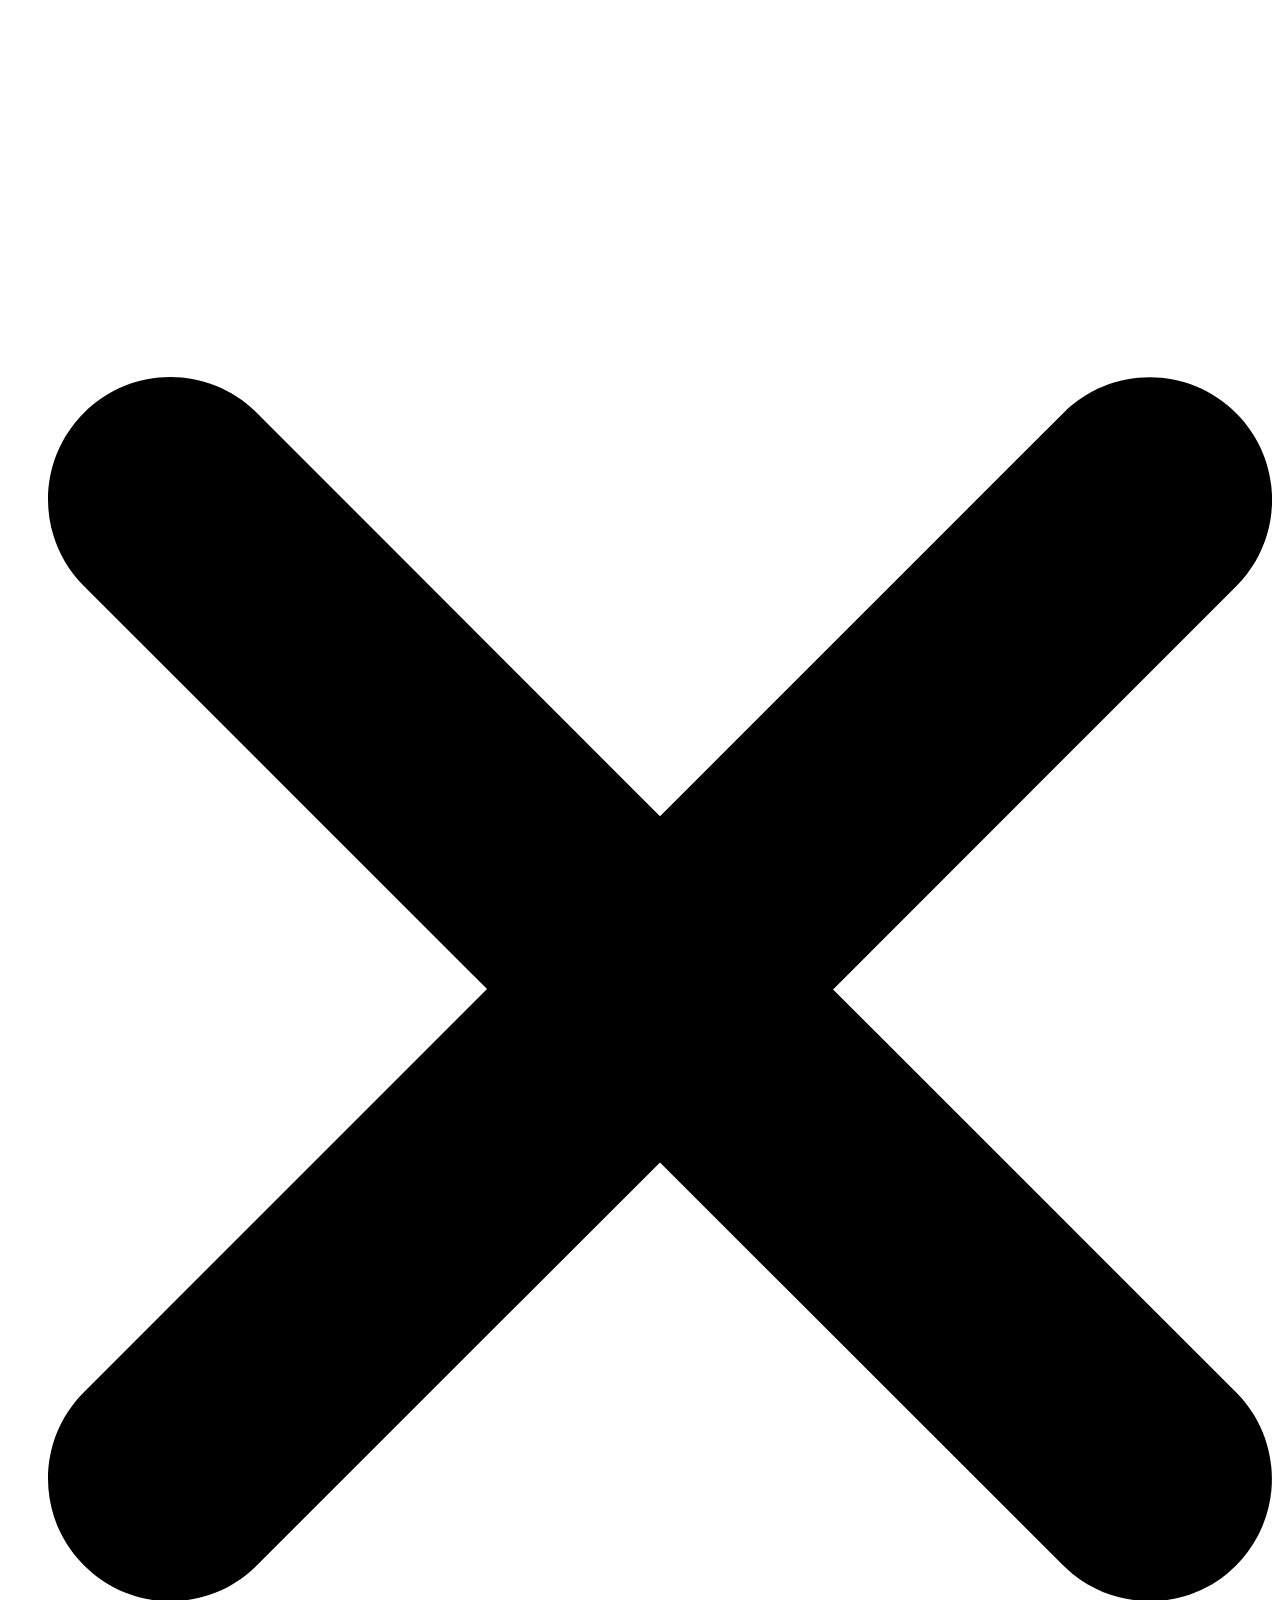
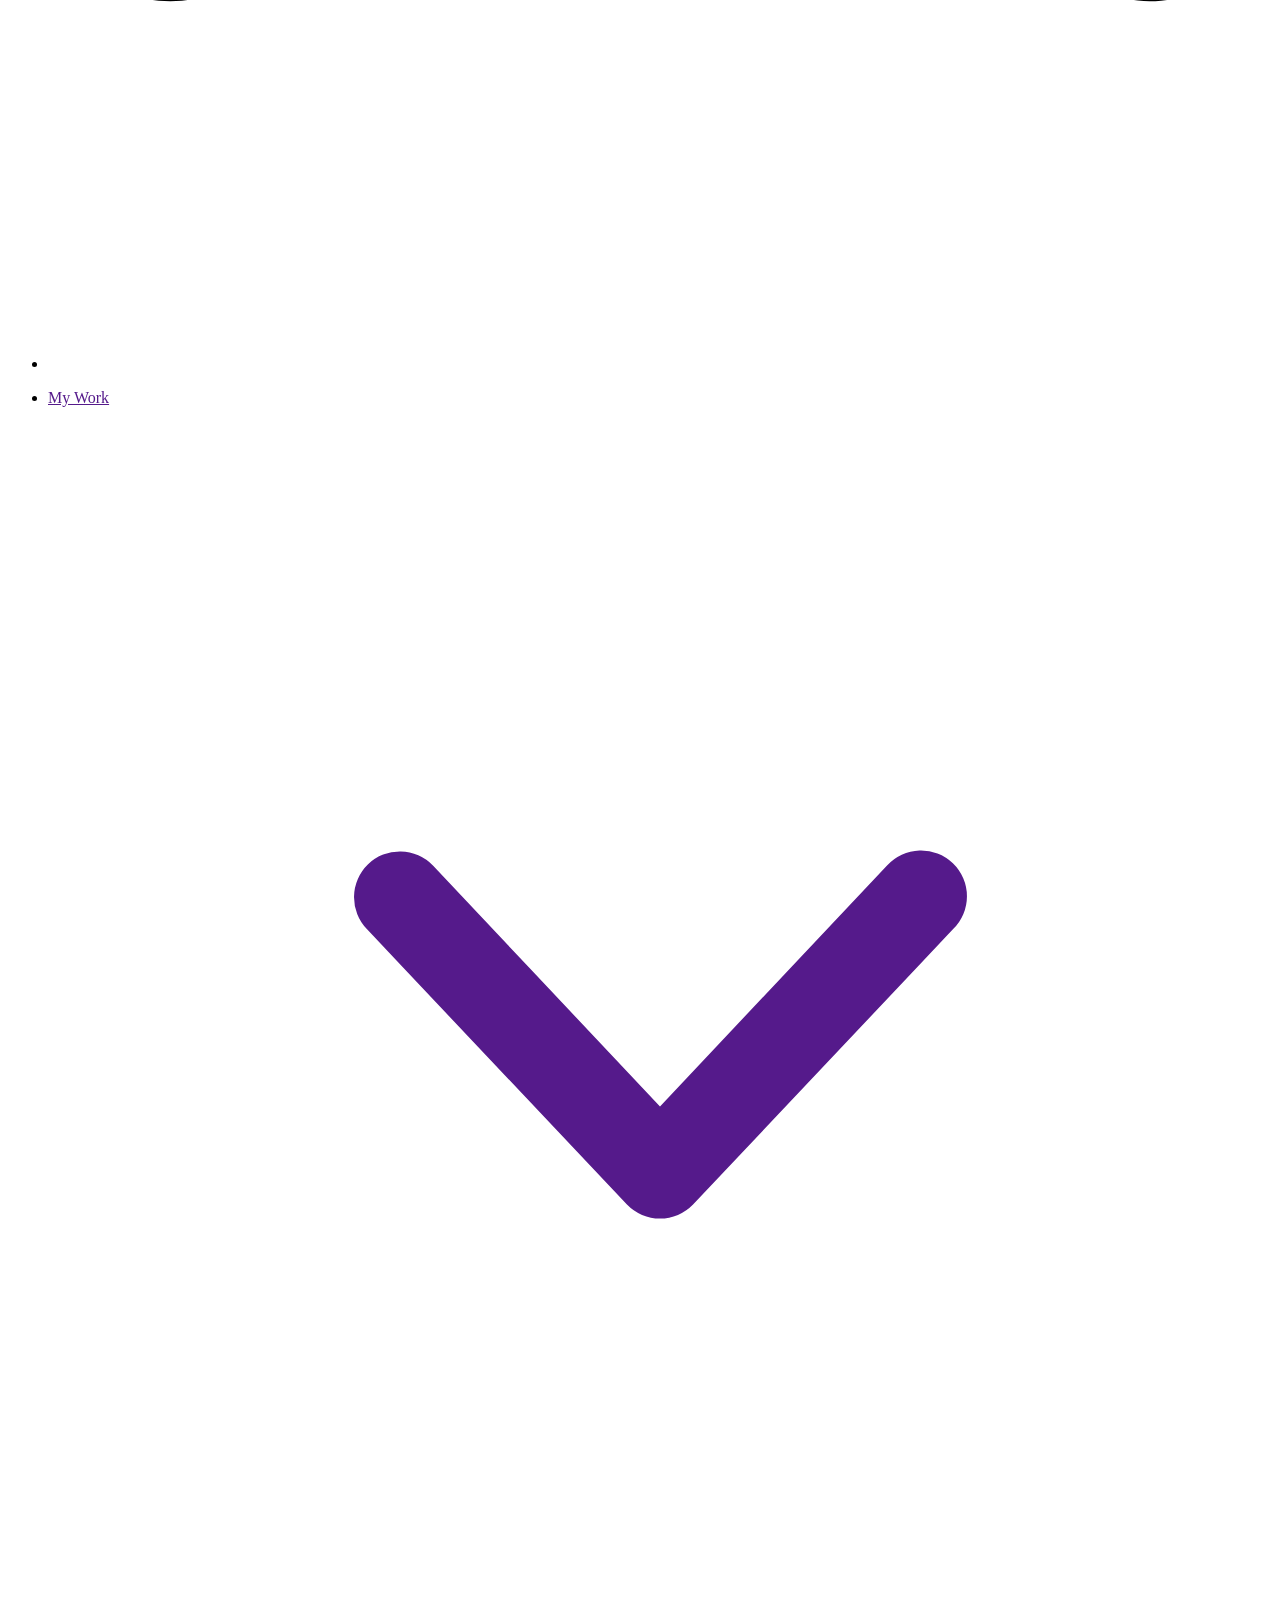
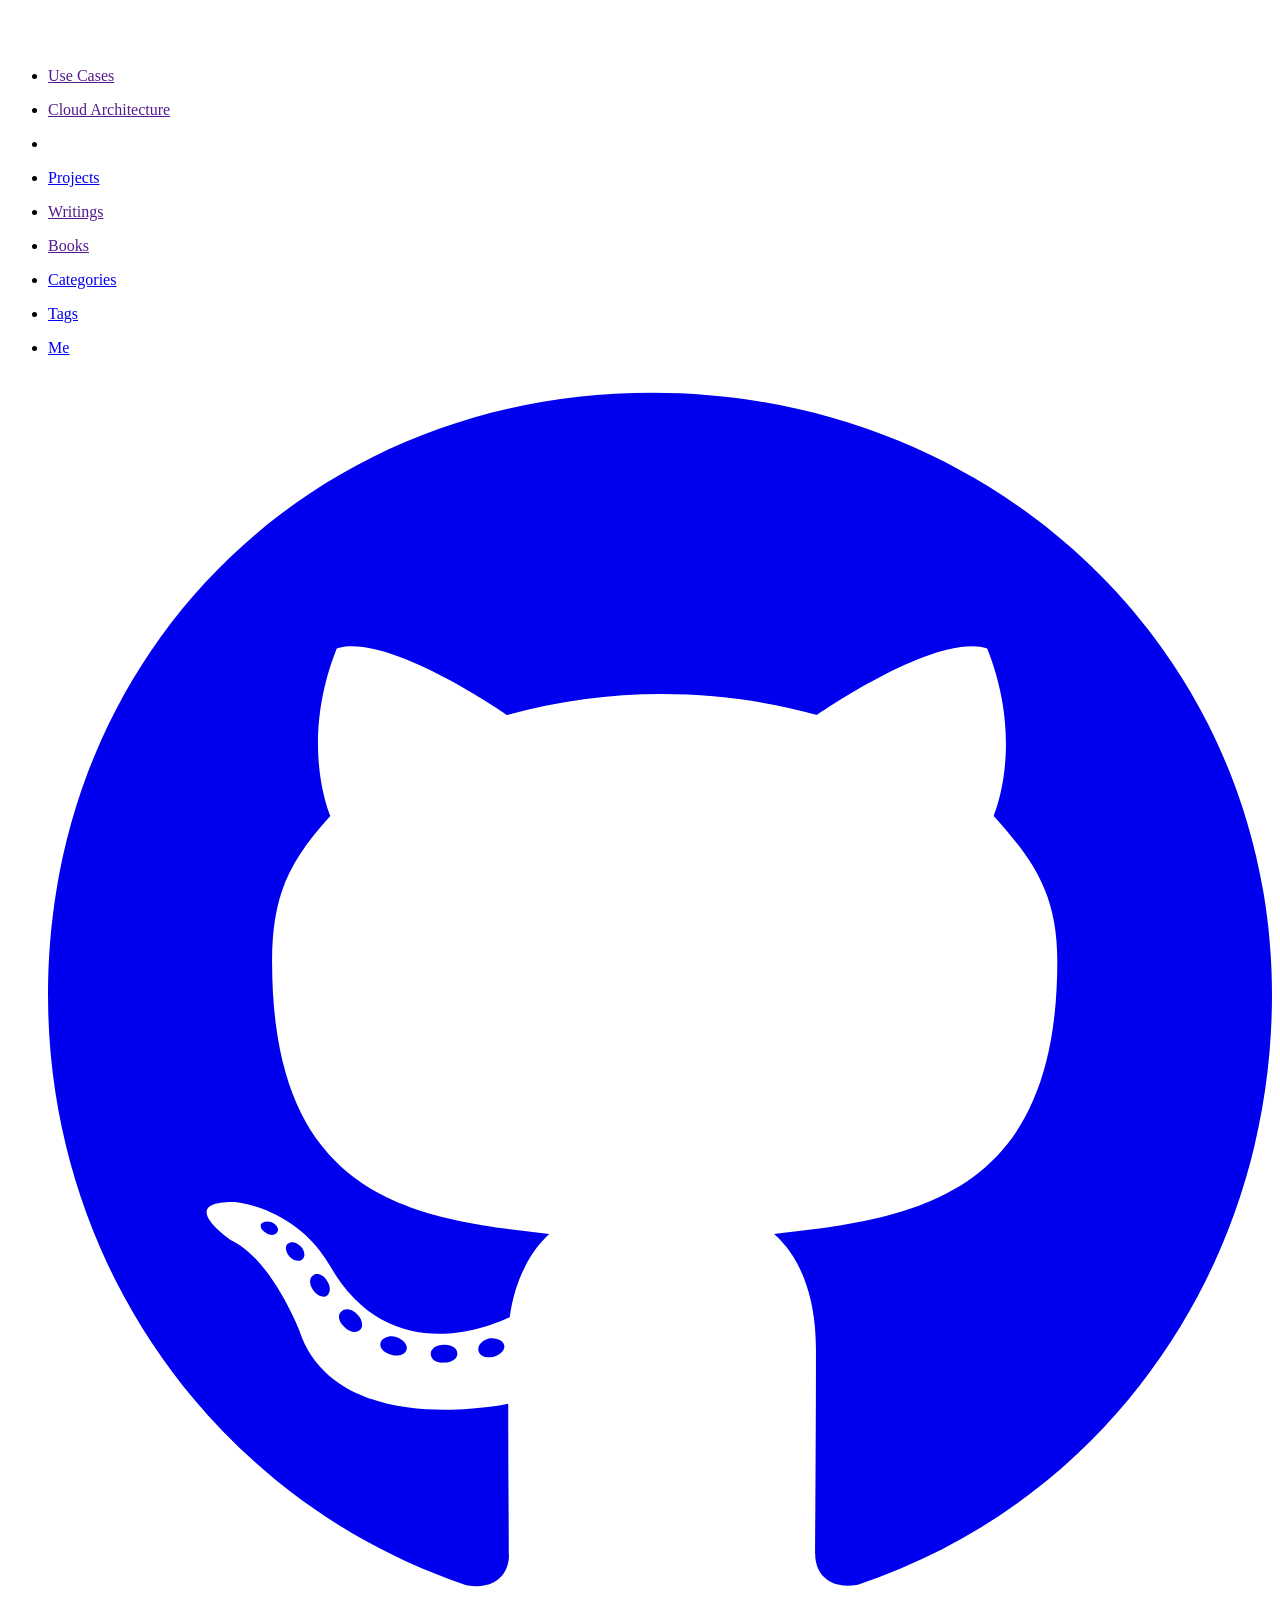
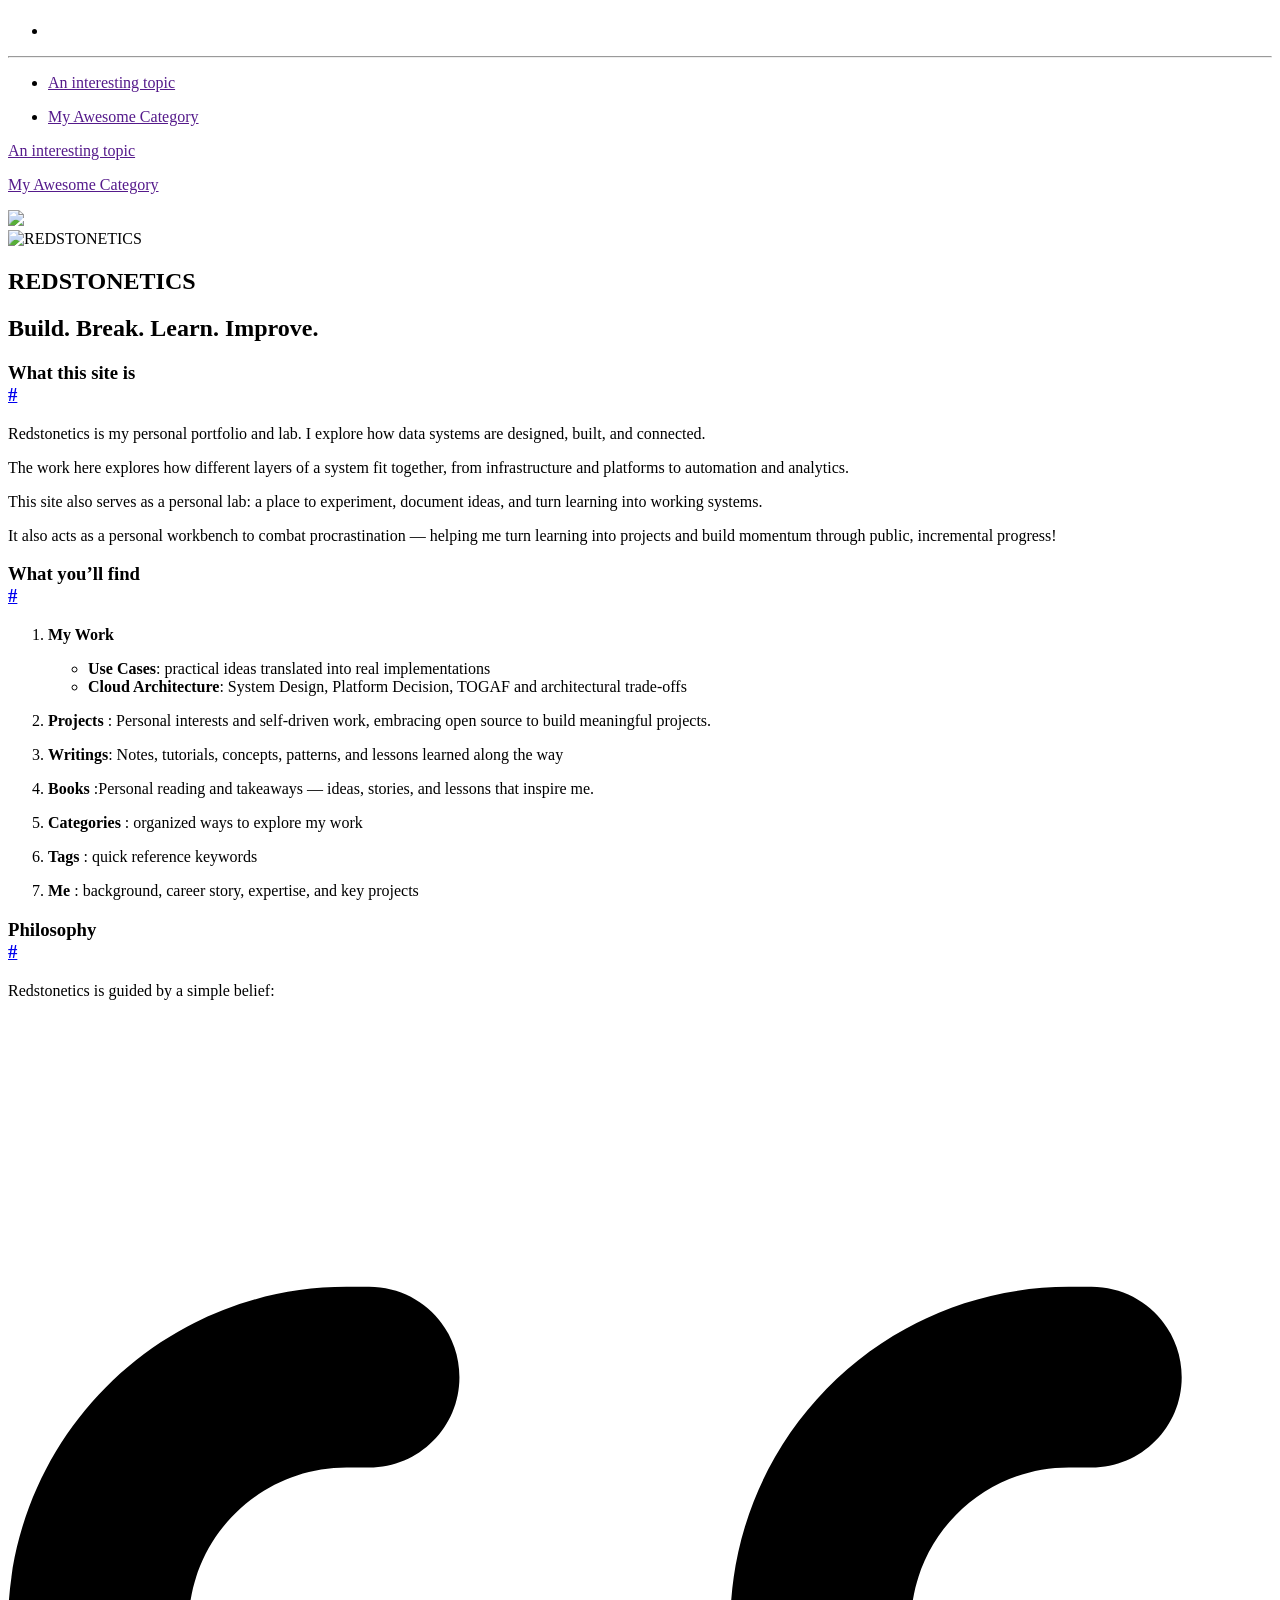
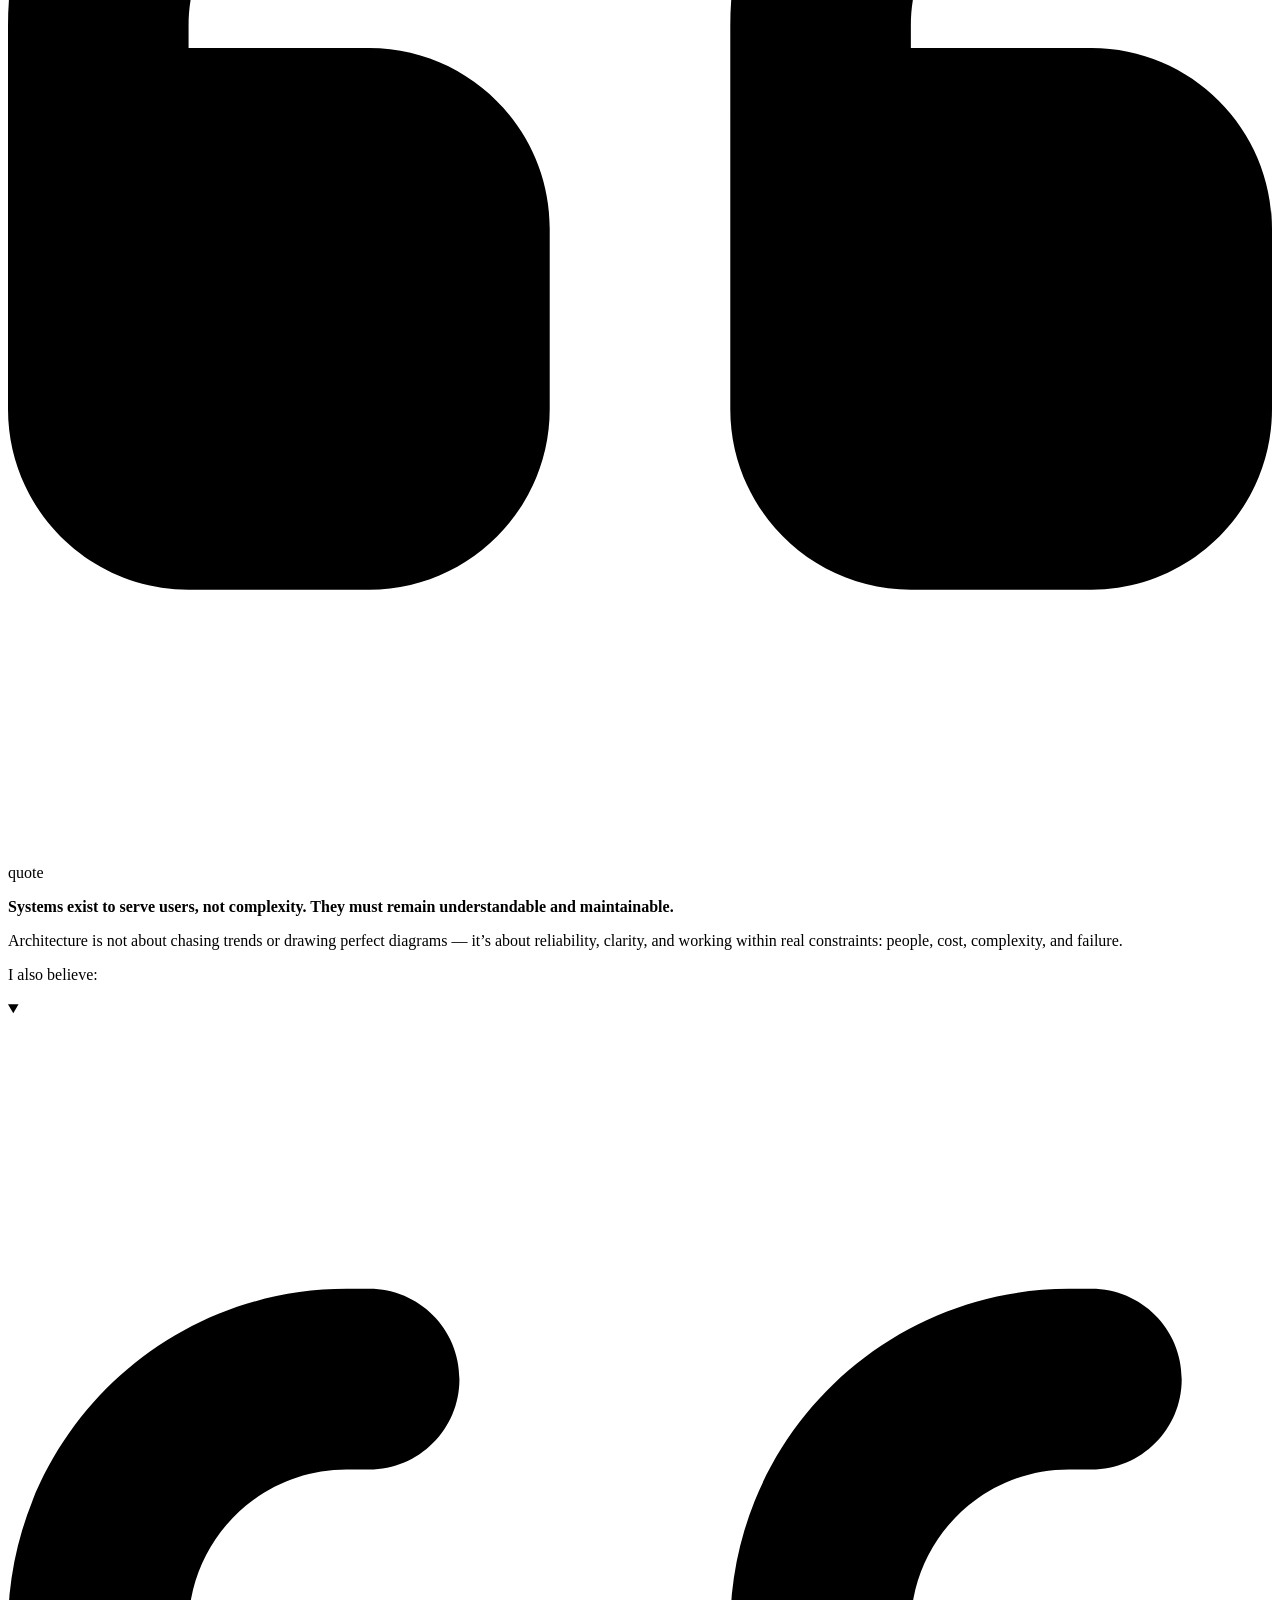
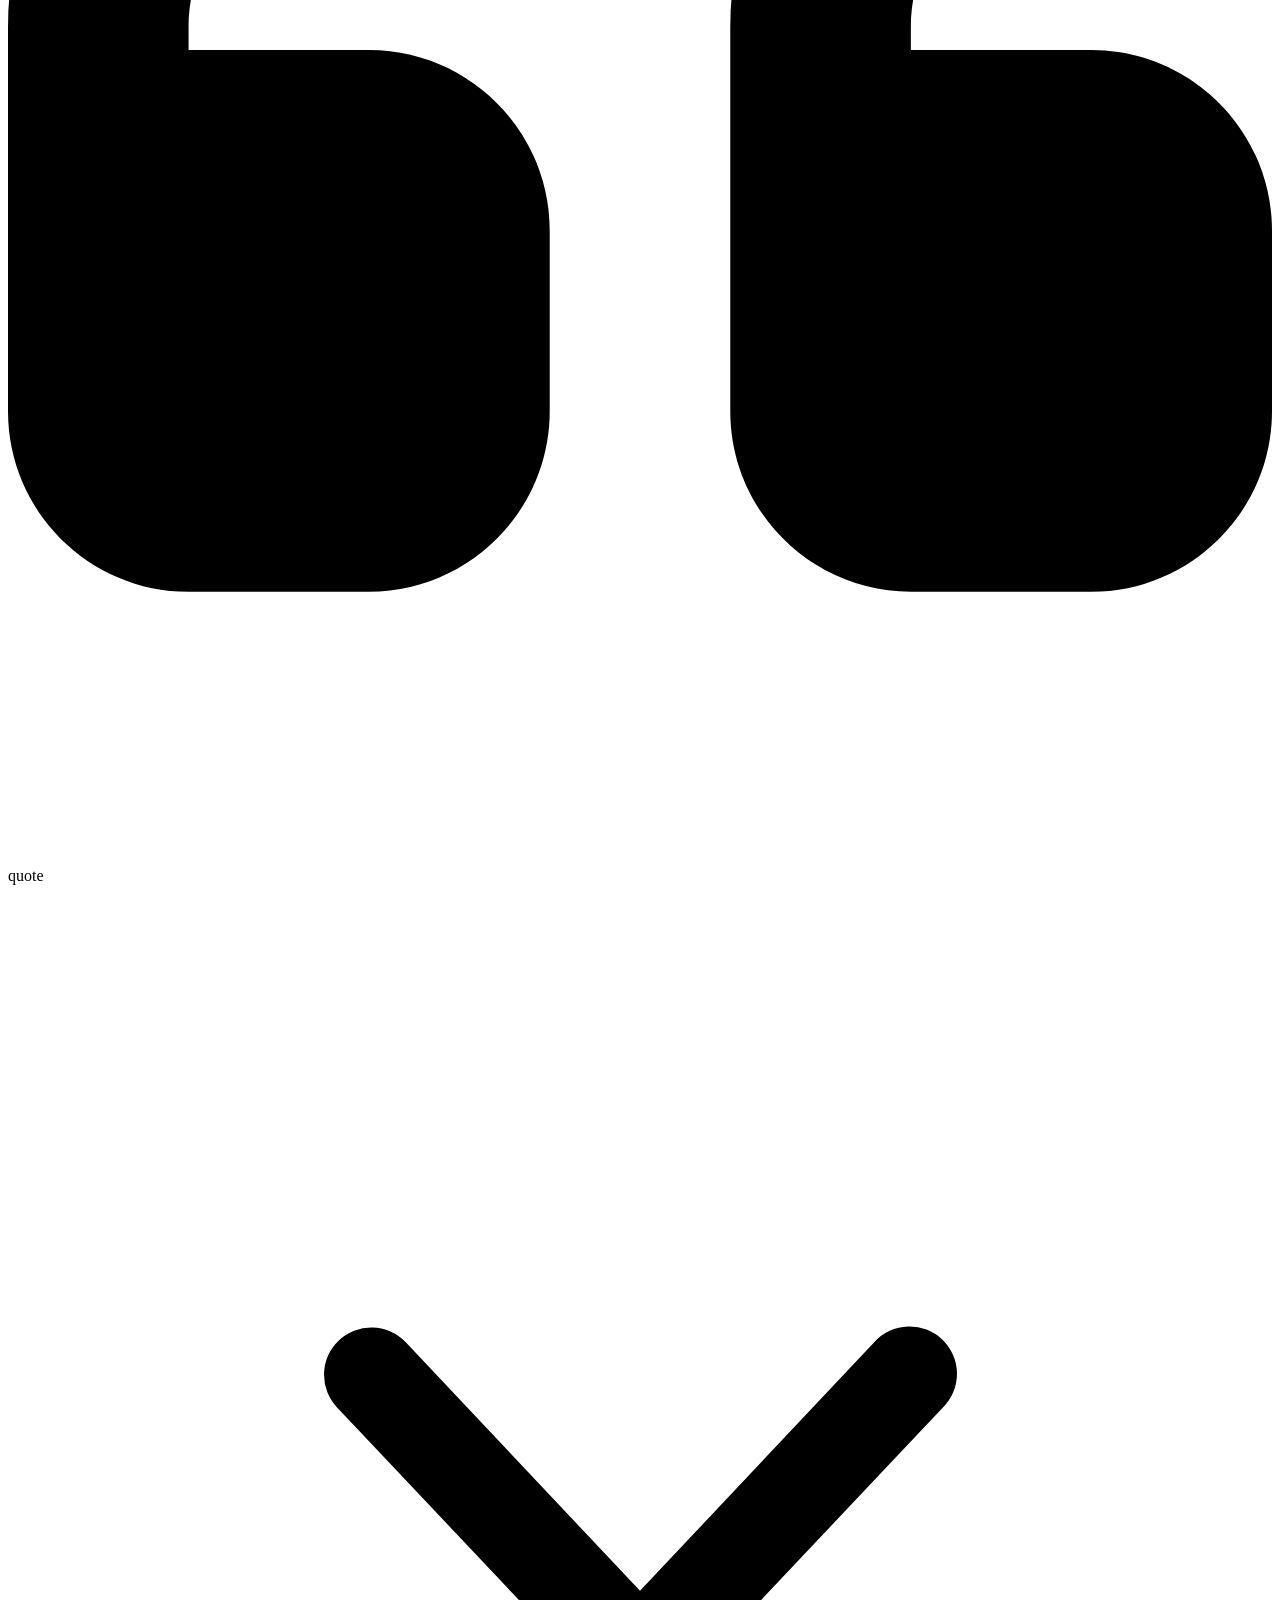
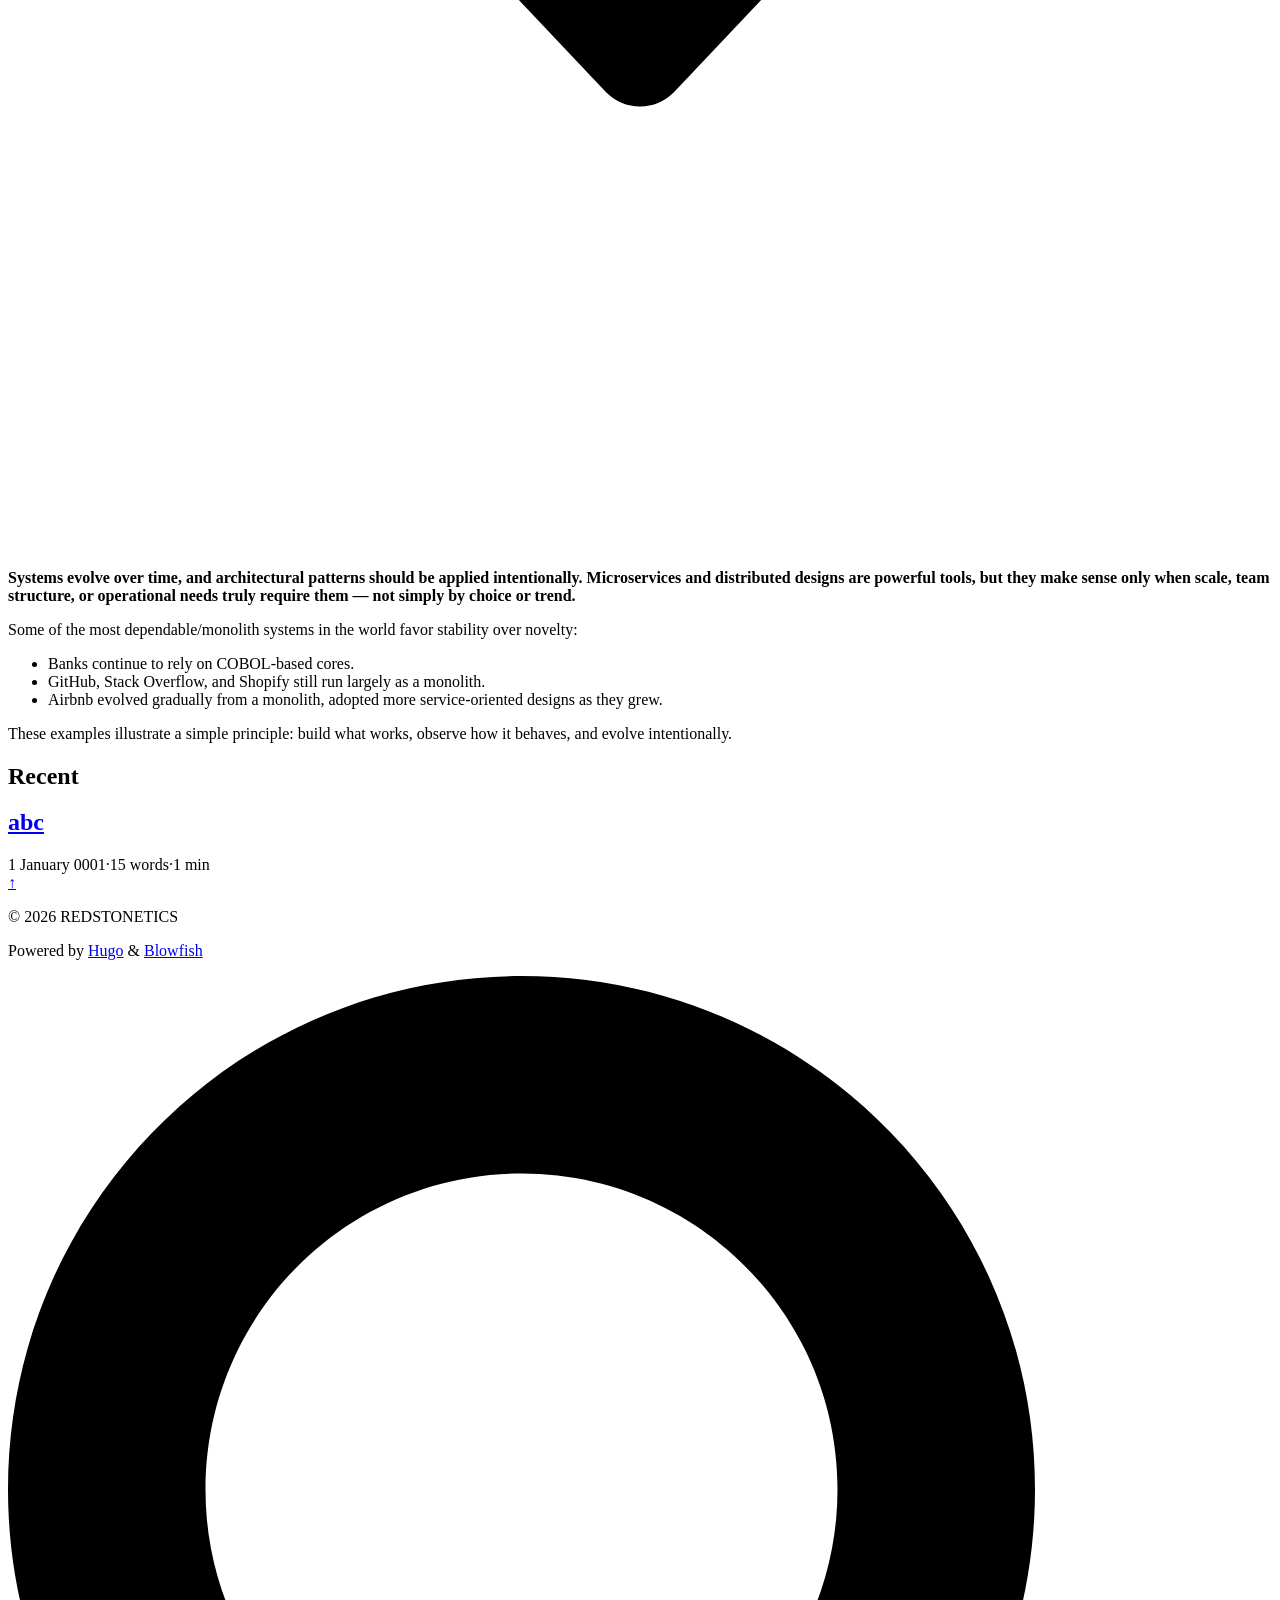
==== commit 4c1c6fb5: "Feat(aboutMe) added about.me page content" ====
--- a/public/index.html
+++ b/public/index.html
@@ -366,17 +366,6 @@
             </p>
           </a>
         
-          <a
-            href=""
-            
-            aria-label="Tutorials"
-            class="flex items-center hover:text-primary-600 dark:hover:text-primary-400">
-            
-            <p class="text-sm font-sm" title="">
-              Tutorials
-            </p>
-          </a>
-        
       </div>
     </div>
   </div>
@@ -408,12 +397,30 @@
   href=""
   
   class="flex items-center hover:text-primary-600 dark:hover:text-primary-400"
-  aria-label="Blog"
+  aria-label="Writings"
   title="">
   
   
     <p class="text-base font-medium">
-      Blog
+      Writings
+    </p>
+  
+</a>
+
+
+
+      
+        
+  <a
+  href=""
+  
+  class="flex items-center hover:text-primary-600 dark:hover:text-primary-400"
+  aria-label="Books"
+  title="">
+  
+  
+    <p class="text-base font-medium">
+      Books
     </p>
   
 </a>
@@ -459,11 +466,11 @@
       
         
   <a
-  href=""
+  href="/me/"
   
   class="flex items-center hover:text-primary-600 dark:hover:text-primary-400"
   aria-label="Me"
-  title="">
+  title="ABOUT ME">
   
   
     <p class="text-base font-medium">
@@ -645,19 +652,6 @@
     </a>
   </li>
 
-  <li class="mt-1">
-    <a
-      href=""
-      
-      aria-label="Tutorials"
-      class="flex items-center hover:text-primary-600 dark:hover:text-primary-400">
-      
-      <p class="text-sm font-small" title="">
-        Tutorials
-      </p>
-    </a>
-  </li>
-
 <li class="mb-2"></li>
 
 
@@ -689,12 +683,32 @@
     href=""
     
     class="flex items-center hover:text-primary-600 dark:hover:text-primary-400"
-    aria-label="Blog"
+    aria-label="Writings"
     title="">
     
     
       <p class="text-bg font-bg">
-        Blog
+        Writings
+      </p>
+    
+  </a>
+</li>
+
+
+
+            
+              
+  <li class="mt-1">
+  <a
+    href=""
+    
+    class="flex items-center hover:text-primary-600 dark:hover:text-primary-400"
+    aria-label="Books"
+    title="">
+    
+    
+      <p class="text-bg font-bg">
+        Books
       </p>
     
   </a>
@@ -746,11 +760,11 @@
               
   <li class="mt-1">
   <a
-    href=""
+    href="/me/"
     
     class="flex items-center hover:text-primary-600 dark:hover:text-primary-400"
     aria-label="Me"
-    title="">
+    title="ABOUT ME">
     
     
       <p class="text-bg font-bg">
@@ -935,7 +949,7 @@
           </h1>
           
             <h2 class="mt-0 mb-0 text-xl text-neutral-800 dark:text-neutral-300">
-              ggwp
+              Build. Break. Learn. Improve.
             </h2>
           
           <div class="mt-3 mb-10 text-2xl">
@@ -957,7 +971,7 @@
     </span>
     
 </h3>
-<p>Redstonetics is a personal portfolio and knowledge space focused on how data systems are designed, built, and connected.</p>
+<p>Redstonetics is my personal portfolio and lab. I explore how data systems are designed, built, and connected.</p>
 <p>The work here explores how different layers of a system fit together, from infrastructure and platforms to automation and analytics.</p>
 <p>This site also serves as a personal lab: a place to experiment, document ideas, and turn learning into working systems.</p>
 <p>It also acts as a personal workbench to combat procrastination — helping me turn learning into projects and build momentum through public, incremental progress!</p>
@@ -983,19 +997,19 @@
 <p><strong>Projects</strong> : Personal interests and self-driven work, embracing open source to build meaningful projects.</p>
 </li>
 <li>
-<p><strong>Writing</strong>: Notes, tutorials, concepts, patterns, and lessons learned along the way</p>
+<p><strong>Writings</strong>: Notes, tutorials, concepts, patterns, and lessons learned along the way</p>
 </li>
 <li>
-<p><strong>Book</strong> :Personal reading and takeaways — ideas, stories, and lessons that inspire me.</p>
+<p><strong>Books</strong> :Personal reading and takeaways — ideas, stories, and lessons that inspire me.</p>
 </li>
 <li>
-<p><strong>Categories</strong> : Organized topics to help you explore my work and interests</p>
+<p><strong>Categories</strong> : organized ways to explore my work</p>
 </li>
 <li>
-<p><strong>Tags</strong> : Keywords for quick navigation and reference</p>
+<p><strong>Tags</strong> : quick reference keywords</p>
 </li>
 <li>
-<p><strong>Me</strong> : My background, professional journey, experience, expertise, and key projects</p>
+<p><strong>Me</strong> : background, career story, expertise, and key projects</p>
 </li>
 </ol>
 
@@ -1018,7 +1032,7 @@
         <div class="grow">
           quote
         </div>
-      </div><div class="admonition-content mt-3 text-base leading-relaxed text-inherit"><p><strong>Systems and architecture exist to serve users, not to add complexity, and should remain understandable and maintainable</strong></p></div></div><p>Architecture is not about chasing trends or drawing perfect diagrams — it’s about reliability, clarity, and working within real constraints: people, cost, complexity, and failure.</p>
+      </div><div class="admonition-content mt-3 text-base leading-relaxed text-inherit"><p><strong>Systems exist to serve users, not complexity. They must remain understandable and maintainable.</strong></p></div></div><p>Architecture is not about chasing trends or drawing perfect diagrams — it’s about reliability, clarity, and working within real constraints: people, cost, complexity, and failure.</p>
 <p>I also believe:</p>
 <details
       class="admonition relative overflow-hidden rounded-lg border-l-4 my-3 px-4 py-3 shadow-sm group"
@@ -1053,7 +1067,6 @@
 <li>Airbnb evolved gradually from a monolith, adopted more service-oriented designs as they grew.</li>
 </ul>
 <p>These examples illustrate a simple principle: build what works, observe how it behaves, and evolve intentionally.</p>
-<p>This site reflects that mindset: <strong>building things, breaking them</strong>, and <strong>documenting what actually works</strong>.</p>
 </div>
 </section>
         </div>
@@ -1259,7 +1272,7 @@
     
       <p class="text-sm text-neutral-500 dark:text-neutral-400">
           &copy;
-          2025
+          2026
           REDSTONETICS
       </p>
     
